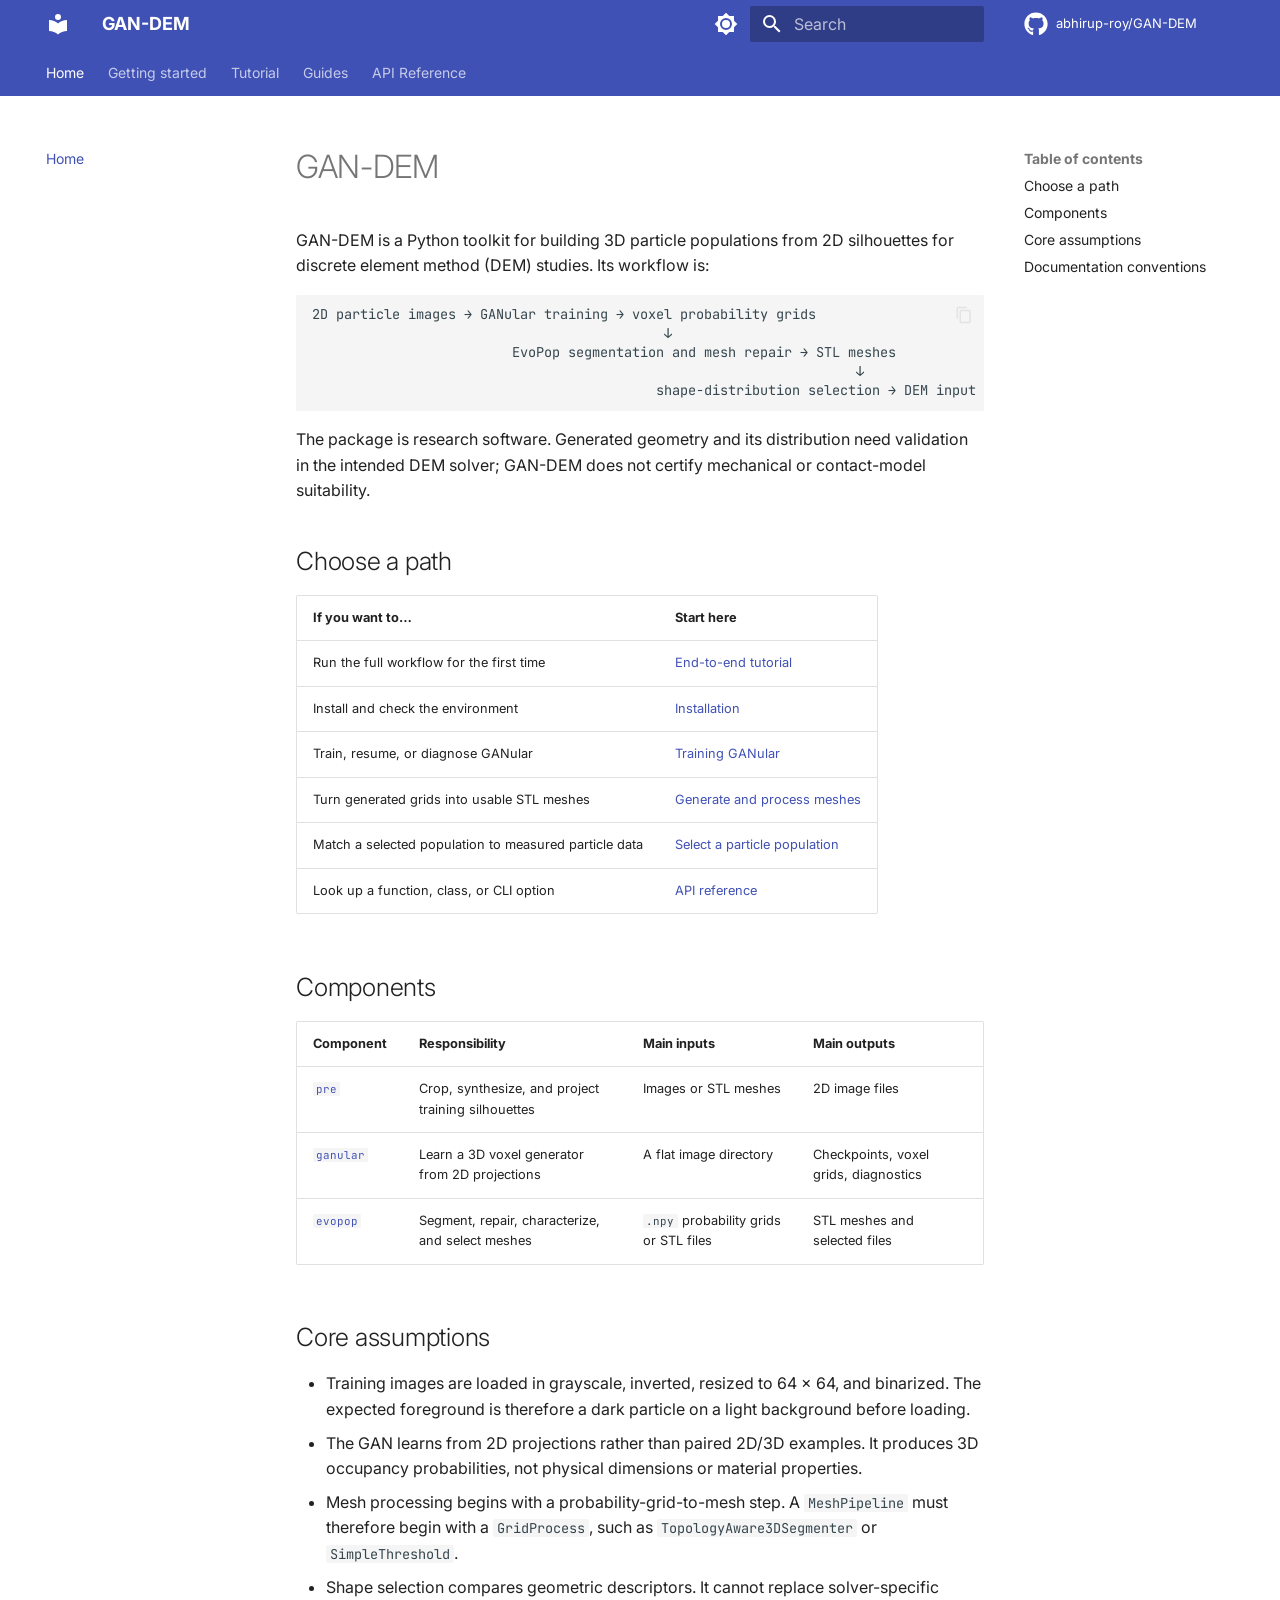
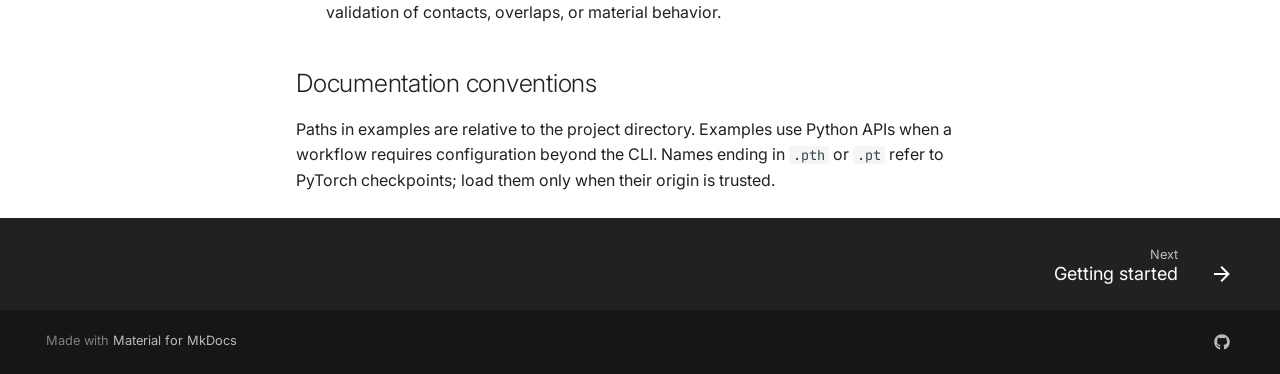
==== index.html @ ccf77193 "Deployed b735acf with MkDocs version: 1.6.1" ====
<!doctype html>
<html lang="en" class="no-js">
  <head>
    
      <meta charset="utf-8">
      <meta name="viewport" content="width=device-width,initial-scale=1">
      
        <meta name="description" content="AI-based workflow for reconstruction of 2D projections to 3D particles for DEM simulation.">
      
      
        <meta name="author" content="Abhirup Roy">
      
      
      
      
        <link rel="next" href="getting-started/">
      
      
        
      
      
      <link rel="icon" href="assets/images/favicon.png">
      <meta name="generator" content="mkdocs-1.6.1, mkdocs-material-9.7.7">
    
    
      
        <title>GAN-DEM</title>
      
    
    
      <link rel="stylesheet" href="assets/stylesheets/main.ec1eaa64.min.css">
      
        
        <link rel="stylesheet" href="assets/stylesheets/palette.ab4e12ef.min.css">
      
      


    
    
      
    
    
      
        
        
        <link rel="preconnect" href="https://fonts.gstatic.com" crossorigin>
        <link rel="stylesheet" href="https://fonts.googleapis.com/css?family=Inter:300,300i,400,400i,700,700i%7CJetBrains+Mono:400,400i,700,700i&display=fallback">
        <style>:root{--md-text-font:"Inter";--md-code-font:"JetBrains Mono"}</style>
      
    
    
      <link rel="stylesheet" href="assets/_mkdocstrings.css">
    
      <link rel="stylesheet" href="stylesheets/extra.css">
    
    <script>__md_scope=new URL(".",location),__md_hash=e=>[...e].reduce(((e,_)=>(e<<5)-e+_.charCodeAt(0)),0),__md_get=(e,_=localStorage,t=__md_scope)=>JSON.parse(_.getItem(t.pathname+"."+e)),__md_set=(e,_,t=localStorage,a=__md_scope)=>{try{t.setItem(a.pathname+"."+e,JSON.stringify(_))}catch(e){}}</script>
    
      

    
    
  </head>
  
  
    
    
      
    
    
    
    
    <body dir="ltr" data-md-color-scheme="default" data-md-color-primary="indigo" data-md-color-accent="amber">
  
    
    <input class="md-toggle" data-md-toggle="drawer" type="checkbox" id="__drawer" autocomplete="off">
    <input class="md-toggle" data-md-toggle="search" type="checkbox" id="__search" autocomplete="off">
    <label class="md-overlay" for="__drawer"></label>
    <div data-md-component="skip">
      
        
        <a href="#gan-dem" class="md-skip">
          Skip to content
        </a>
      
    </div>
    <div data-md-component="announce">
      
    </div>
    
    
      

<header class="md-header" data-md-component="header">
  <nav class="md-header__inner md-grid" aria-label="Header">
    <a href="." title="GAN-DEM" class="md-header__button md-logo" aria-label="GAN-DEM" data-md-component="logo">
      
  
  <svg xmlns="http://www.w3.org/2000/svg" viewBox="0 0 24 24"><path d="M12 8a3 3 0 0 0 3-3 3 3 0 0 0-3-3 3 3 0 0 0-3 3 3 3 0 0 0 3 3m0 3.54C9.64 9.35 6.5 8 3 8v11c3.5 0 6.64 1.35 9 3.54 2.36-2.19 5.5-3.54 9-3.54V8c-3.5 0-6.64 1.35-9 3.54"/></svg>

    </a>
    <label class="md-header__button md-icon" for="__drawer">
      
      <svg xmlns="http://www.w3.org/2000/svg" viewBox="0 0 24 24"><path d="M3 6h18v2H3zm0 5h18v2H3zm0 5h18v2H3z"/></svg>
    </label>
    <div class="md-header__title" data-md-component="header-title">
      <div class="md-header__ellipsis">
        <div class="md-header__topic">
          <span class="md-ellipsis">
            GAN-DEM
          </span>
        </div>
        <div class="md-header__topic" data-md-component="header-topic">
          <span class="md-ellipsis">
            
              Home
            
          </span>
        </div>
      </div>
    </div>
    
      
        <form class="md-header__option" data-md-component="palette">
  
    
    
    
    <input class="md-option" data-md-color-media="(prefers-color-scheme: light)" data-md-color-scheme="default" data-md-color-primary="indigo" data-md-color-accent="amber"  aria-label="Switch to dark mode"  type="radio" name="__palette" id="__palette_0">
    
      <label class="md-header__button md-icon" title="Switch to dark mode" for="__palette_1" hidden>
        <svg xmlns="http://www.w3.org/2000/svg" viewBox="0 0 24 24"><path d="M12 8a4 4 0 0 0-4 4 4 4 0 0 0 4 4 4 4 0 0 0 4-4 4 4 0 0 0-4-4m0 10a6 6 0 0 1-6-6 6 6 0 0 1 6-6 6 6 0 0 1 6 6 6 6 0 0 1-6 6m8-9.31V4h-4.69L12 .69 8.69 4H4v4.69L.69 12 4 15.31V20h4.69L12 23.31 15.31 20H20v-4.69L23.31 12z"/></svg>
      </label>
    
  
    
    
    
    <input class="md-option" data-md-color-media="(prefers-color-scheme: dark)" data-md-color-scheme="slate" data-md-color-primary="indigo" data-md-color-accent="amber"  aria-label="Switch to light mode"  type="radio" name="__palette" id="__palette_1">
    
      <label class="md-header__button md-icon" title="Switch to light mode" for="__palette_0" hidden>
        <svg xmlns="http://www.w3.org/2000/svg" viewBox="0 0 24 24"><path d="M12 18c-.89 0-1.74-.2-2.5-.55C11.56 16.5 13 14.42 13 12s-1.44-4.5-3.5-5.45C10.26 6.2 11.11 6 12 6a6 6 0 0 1 6 6 6 6 0 0 1-6 6m8-9.31V4h-4.69L12 .69 8.69 4H4v4.69L.69 12 4 15.31V20h4.69L12 23.31 15.31 20H20v-4.69L23.31 12z"/></svg>
      </label>
    
  
</form>
      
    
    
      <script>var palette=__md_get("__palette");if(palette&&palette.color){if("(prefers-color-scheme)"===palette.color.media){var media=matchMedia("(prefers-color-scheme: light)"),input=document.querySelector(media.matches?"[data-md-color-media='(prefers-color-scheme: light)']":"[data-md-color-media='(prefers-color-scheme: dark)']");palette.color.media=input.getAttribute("data-md-color-media"),palette.color.scheme=input.getAttribute("data-md-color-scheme"),palette.color.primary=input.getAttribute("data-md-color-primary"),palette.color.accent=input.getAttribute("data-md-color-accent")}for(var[key,value]of Object.entries(palette.color))document.body.setAttribute("data-md-color-"+key,value)}</script>
    
    
    
      
      
        <label class="md-header__button md-icon" for="__search">
          
          <svg xmlns="http://www.w3.org/2000/svg" viewBox="0 0 24 24"><path d="M9.5 3A6.5 6.5 0 0 1 16 9.5c0 1.61-.59 3.09-1.56 4.23l.27.27h.79l5 5-1.5 1.5-5-5v-.79l-.27-.27A6.52 6.52 0 0 1 9.5 16 6.5 6.5 0 0 1 3 9.5 6.5 6.5 0 0 1 9.5 3m0 2C7 5 5 7 5 9.5S7 14 9.5 14 14 12 14 9.5 12 5 9.5 5"/></svg>
        </label>
        <div class="md-search" data-md-component="search" role="dialog">
  <label class="md-search__overlay" for="__search"></label>
  <div class="md-search__inner" role="search">
    <form class="md-search__form" name="search">
      <input type="text" class="md-search__input" name="query" aria-label="Search" placeholder="Search" autocapitalize="off" autocorrect="off" autocomplete="off" spellcheck="false" data-md-component="search-query" required>
      <label class="md-search__icon md-icon" for="__search">
        
        <svg xmlns="http://www.w3.org/2000/svg" viewBox="0 0 24 24"><path d="M9.5 3A6.5 6.5 0 0 1 16 9.5c0 1.61-.59 3.09-1.56 4.23l.27.27h.79l5 5-1.5 1.5-5-5v-.79l-.27-.27A6.52 6.52 0 0 1 9.5 16 6.5 6.5 0 0 1 3 9.5 6.5 6.5 0 0 1 9.5 3m0 2C7 5 5 7 5 9.5S7 14 9.5 14 14 12 14 9.5 12 5 9.5 5"/></svg>
        
        <svg xmlns="http://www.w3.org/2000/svg" viewBox="0 0 24 24"><path d="M20 11v2H8l5.5 5.5-1.42 1.42L4.16 12l7.92-7.92L13.5 5.5 8 11z"/></svg>
      </label>
      <nav class="md-search__options" aria-label="Search">
        
        <button type="reset" class="md-search__icon md-icon" title="Clear" aria-label="Clear" tabindex="-1">
          
          <svg xmlns="http://www.w3.org/2000/svg" viewBox="0 0 24 24"><path d="M19 6.41 17.59 5 12 10.59 6.41 5 5 6.41 10.59 12 5 17.59 6.41 19 12 13.41 17.59 19 19 17.59 13.41 12z"/></svg>
        </button>
      </nav>
      
        <div class="md-search__suggest" data-md-component="search-suggest"></div>
      
    </form>
    <div class="md-search__output">
      <div class="md-search__scrollwrap" tabindex="0" data-md-scrollfix>
        <div class="md-search-result" data-md-component="search-result">
          <div class="md-search-result__meta">
            Initializing search
          </div>
          <ol class="md-search-result__list" role="presentation"></ol>
        </div>
      </div>
    </div>
  </div>
</div>
      
    
    
      <div class="md-header__source">
        <a href="https://github.com/abhirup-roy/GAN-DEM" title="Go to repository" class="md-source" data-md-component="source">
  <div class="md-source__icon md-icon">
    
    <svg xmlns="http://www.w3.org/2000/svg" viewBox="0 0 512 512"><!--! Font Awesome Free 7.1.0 by @fontawesome - https://fontawesome.com License - https://fontawesome.com/license/free (Icons: CC BY 4.0, Fonts: SIL OFL 1.1, Code: MIT License) Copyright 2025 Fonticons, Inc.--><path d="M173.9 397.4c0 2-2.3 3.6-5.2 3.6-3.3.3-5.6-1.3-5.6-3.6 0-2 2.3-3.6 5.2-3.6 3-.3 5.6 1.3 5.6 3.6m-31.1-4.5c-.7 2 1.3 4.3 4.3 4.9 2.6 1 5.6 0 6.2-2s-1.3-4.3-4.3-5.2c-2.6-.7-5.5.3-6.2 2.3m44.2-1.7c-2.9.7-4.9 2.6-4.6 4.9.3 2 2.9 3.3 5.9 2.6 2.9-.7 4.9-2.6 4.6-4.6-.3-1.9-3-3.2-5.9-2.9M252.8 8C114.1 8 8 113.3 8 252c0 110.9 69.8 205.8 169.5 239.2 12.8 2.3 17.3-5.6 17.3-12.1 0-6.2-.3-40.4-.3-61.4 0 0-70 15-84.7-29.8 0 0-11.4-29.1-27.8-36.6 0 0-22.9-15.7 1.6-15.4 0 0 24.9 2 38.6 25.8 21.9 38.6 58.6 27.5 72.9 20.9 2.3-16 8.8-27.1 16-33.7-55.9-6.2-112.3-14.3-112.3-110.5 0-27.5 7.6-41.3 23.6-58.9-2.6-6.5-11.1-33.3 2.6-67.9 20.9-6.5 69 27 69 27 20-5.6 41.5-8.5 62.8-8.5s42.8 2.9 62.8 8.5c0 0 48.1-33.6 69-27 13.7 34.7 5.2 61.4 2.6 67.9 16 17.7 25.8 31.5 25.8 58.9 0 96.5-58.9 104.2-114.8 110.5 9.2 7.9 17 22.9 17 46.4 0 33.7-.3 75.4-.3 83.6 0 6.5 4.6 14.4 17.3 12.1C436.2 457.8 504 362.9 504 252 504 113.3 391.5 8 252.8 8M105.2 352.9c-1.3 1-1 3.3.7 5.2 1.6 1.6 3.9 2.3 5.2 1 1.3-1 1-3.3-.7-5.2-1.6-1.6-3.9-2.3-5.2-1m-10.8-8.1c-.7 1.3.3 2.9 2.3 3.9 1.6 1 3.6.7 4.3-.7.7-1.3-.3-2.9-2.3-3.9-2-.6-3.6-.3-4.3.7m32.4 35.6c-1.6 1.3-1 4.3 1.3 6.2 2.3 2.3 5.2 2.6 6.5 1 1.3-1.3.7-4.3-1.3-6.2-2.2-2.3-5.2-2.6-6.5-1m-11.4-14.7c-1.6 1-1.6 3.6 0 5.9s4.3 3.3 5.6 2.3c1.6-1.3 1.6-3.9 0-6.2-1.4-2.3-4-3.3-5.6-2"/></svg>
  </div>
  <div class="md-source__repository">
    abhirup-roy/GAN-DEM
  </div>
</a>
      </div>
    
  </nav>
  
</header>
    
    <div class="md-container" data-md-component="container">
      
      
        
          
            
<nav class="md-tabs" aria-label="Tabs" data-md-component="tabs">
  <div class="md-grid">
    <ul class="md-tabs__list">
      
        
  
  
  
    
  
  
    <li class="md-tabs__item md-tabs__item--active">
      <a href="." class="md-tabs__link">
        
  
  
    
  
  Home

      </a>
    </li>
  

      
        
  
  
  
  
    <li class="md-tabs__item">
      <a href="getting-started/" class="md-tabs__link">
        
  
  
    
  
  Getting started

      </a>
    </li>
  

      
        
  
  
  
  
    
    
      <li class="md-tabs__item">
        <a href="tutorials/end-to-end/" class="md-tabs__link">
          
  
  
  Tutorial

        </a>
      </li>
    
  

      
        
  
  
  
  
    
    
      <li class="md-tabs__item">
        <a href="guides/training/" class="md-tabs__link">
          
  
  
  Guides

        </a>
      </li>
    
  

      
        
  
  
  
  
    
    
      <li class="md-tabs__item">
        <a href="reference/cli/" class="md-tabs__link">
          
  
  
  API Reference

        </a>
      </li>
    
  

      
    </ul>
  </div>
</nav>
          
        
      
      <main class="md-main" data-md-component="main">
        <div class="md-main__inner md-grid">
          
            
              
              <div class="md-sidebar md-sidebar--primary" data-md-component="sidebar" data-md-type="navigation" >
                <div class="md-sidebar__scrollwrap">
                  <div class="md-sidebar__inner">
                    


  


<nav class="md-nav md-nav--primary md-nav--lifted" aria-label="Navigation" data-md-level="0">
  <label class="md-nav__title" for="__drawer">
    <a href="." title="GAN-DEM" class="md-nav__button md-logo" aria-label="GAN-DEM" data-md-component="logo">
      
  
  <svg xmlns="http://www.w3.org/2000/svg" viewBox="0 0 24 24"><path d="M12 8a3 3 0 0 0 3-3 3 3 0 0 0-3-3 3 3 0 0 0-3 3 3 3 0 0 0 3 3m0 3.54C9.64 9.35 6.5 8 3 8v11c3.5 0 6.64 1.35 9 3.54 2.36-2.19 5.5-3.54 9-3.54V8c-3.5 0-6.64 1.35-9 3.54"/></svg>

    </a>
    GAN-DEM
  </label>
  
    <div class="md-nav__source">
      <a href="https://github.com/abhirup-roy/GAN-DEM" title="Go to repository" class="md-source" data-md-component="source">
  <div class="md-source__icon md-icon">
    
    <svg xmlns="http://www.w3.org/2000/svg" viewBox="0 0 512 512"><!--! Font Awesome Free 7.1.0 by @fontawesome - https://fontawesome.com License - https://fontawesome.com/license/free (Icons: CC BY 4.0, Fonts: SIL OFL 1.1, Code: MIT License) Copyright 2025 Fonticons, Inc.--><path d="M173.9 397.4c0 2-2.3 3.6-5.2 3.6-3.3.3-5.6-1.3-5.6-3.6 0-2 2.3-3.6 5.2-3.6 3-.3 5.6 1.3 5.6 3.6m-31.1-4.5c-.7 2 1.3 4.3 4.3 4.9 2.6 1 5.6 0 6.2-2s-1.3-4.3-4.3-5.2c-2.6-.7-5.5.3-6.2 2.3m44.2-1.7c-2.9.7-4.9 2.6-4.6 4.9.3 2 2.9 3.3 5.9 2.6 2.9-.7 4.9-2.6 4.6-4.6-.3-1.9-3-3.2-5.9-2.9M252.8 8C114.1 8 8 113.3 8 252c0 110.9 69.8 205.8 169.5 239.2 12.8 2.3 17.3-5.6 17.3-12.1 0-6.2-.3-40.4-.3-61.4 0 0-70 15-84.7-29.8 0 0-11.4-29.1-27.8-36.6 0 0-22.9-15.7 1.6-15.4 0 0 24.9 2 38.6 25.8 21.9 38.6 58.6 27.5 72.9 20.9 2.3-16 8.8-27.1 16-33.7-55.9-6.2-112.3-14.3-112.3-110.5 0-27.5 7.6-41.3 23.6-58.9-2.6-6.5-11.1-33.3 2.6-67.9 20.9-6.5 69 27 69 27 20-5.6 41.5-8.5 62.8-8.5s42.8 2.9 62.8 8.5c0 0 48.1-33.6 69-27 13.7 34.7 5.2 61.4 2.6 67.9 16 17.7 25.8 31.5 25.8 58.9 0 96.5-58.9 104.2-114.8 110.5 9.2 7.9 17 22.9 17 46.4 0 33.7-.3 75.4-.3 83.6 0 6.5 4.6 14.4 17.3 12.1C436.2 457.8 504 362.9 504 252 504 113.3 391.5 8 252.8 8M105.2 352.9c-1.3 1-1 3.3.7 5.2 1.6 1.6 3.9 2.3 5.2 1 1.3-1 1-3.3-.7-5.2-1.6-1.6-3.9-2.3-5.2-1m-10.8-8.1c-.7 1.3.3 2.9 2.3 3.9 1.6 1 3.6.7 4.3-.7.7-1.3-.3-2.9-2.3-3.9-2-.6-3.6-.3-4.3.7m32.4 35.6c-1.6 1.3-1 4.3 1.3 6.2 2.3 2.3 5.2 2.6 6.5 1 1.3-1.3.7-4.3-1.3-6.2-2.2-2.3-5.2-2.6-6.5-1m-11.4-14.7c-1.6 1-1.6 3.6 0 5.9s4.3 3.3 5.6 2.3c1.6-1.3 1.6-3.9 0-6.2-1.4-2.3-4-3.3-5.6-2"/></svg>
  </div>
  <div class="md-source__repository">
    abhirup-roy/GAN-DEM
  </div>
</a>
    </div>
  
  <ul class="md-nav__list" data-md-scrollfix>
    
      
      
  
  
    
  
  
  
    <li class="md-nav__item md-nav__item--active">
      
      <input class="md-nav__toggle md-toggle" type="checkbox" id="__toc">
      
      
        
      
      
        <label class="md-nav__link md-nav__link--active" for="__toc">
          
  
  
  <span class="md-ellipsis">
    
  
    Home
  

    
  </span>
  
  

          <span class="md-nav__icon md-icon"></span>
        </label>
      
      <a href="." class="md-nav__link md-nav__link--active">
        
  
  
  <span class="md-ellipsis">
    
  
    Home
  

    
  </span>
  
  

      </a>
      
        

<nav class="md-nav md-nav--secondary" aria-label="Table of contents">
  
  
  
    
  
  
    <label class="md-nav__title" for="__toc">
      <span class="md-nav__icon md-icon"></span>
      Table of contents
    </label>
    <ul class="md-nav__list" data-md-component="toc" data-md-scrollfix>
      
        <li class="md-nav__item">
  <a href="#choose-a-path" class="md-nav__link">
    <span class="md-ellipsis">
      
        Choose a path
      
    </span>
  </a>
  
</li>
      
        <li class="md-nav__item">
  <a href="#components" class="md-nav__link">
    <span class="md-ellipsis">
      
        Components
      
    </span>
  </a>
  
</li>
      
        <li class="md-nav__item">
  <a href="#core-assumptions" class="md-nav__link">
    <span class="md-ellipsis">
      
        Core assumptions
      
    </span>
  </a>
  
</li>
      
        <li class="md-nav__item">
  <a href="#documentation-conventions" class="md-nav__link">
    <span class="md-ellipsis">
      
        Documentation conventions
      
    </span>
  </a>
  
</li>
      
    </ul>
  
</nav>
      
    </li>
  

    
      
      
  
  
  
  
    <li class="md-nav__item">
      <a href="getting-started/" class="md-nav__link">
        
  
  
  <span class="md-ellipsis">
    
  
    Getting started
  

    
  </span>
  
  

      </a>
    </li>
  

    
      
      
  
  
  
  
    
    
    
    
      
      
        
      
    
    
    <li class="md-nav__item md-nav__item--nested">
      
        
        
          
        
        <input class="md-nav__toggle md-toggle md-toggle--indeterminate" type="checkbox" id="__nav_3" >
        
          
          <label class="md-nav__link" for="__nav_3" id="__nav_3_label" tabindex="0">
            
  
  
  <span class="md-ellipsis">
    
  
    Tutorial
  

    
  </span>
  
  

            <span class="md-nav__icon md-icon"></span>
          </label>
        
        <nav class="md-nav" data-md-level="1" aria-labelledby="__nav_3_label" aria-expanded="false">
          <label class="md-nav__title" for="__nav_3">
            <span class="md-nav__icon md-icon"></span>
            
  
    Tutorial
  

          </label>
          <ul class="md-nav__list" data-md-scrollfix>
            
              
                
  
  
  
  
    <li class="md-nav__item">
      <a href="tutorials/end-to-end/" class="md-nav__link">
        
  
  
  <span class="md-ellipsis">
    
  
    End-to-end workflow
  

    
  </span>
  
  

      </a>
    </li>
  

              
            
          </ul>
        </nav>
      
    </li>
  

    
      
      
  
  
  
  
    
    
    
    
      
      
        
      
    
    
    <li class="md-nav__item md-nav__item--nested">
      
        
        
          
        
        <input class="md-nav__toggle md-toggle md-toggle--indeterminate" type="checkbox" id="__nav_4" >
        
          
          <label class="md-nav__link" for="__nav_4" id="__nav_4_label" tabindex="0">
            
  
  
  <span class="md-ellipsis">
    
  
    Guides
  

    
  </span>
  
  

            <span class="md-nav__icon md-icon"></span>
          </label>
        
        <nav class="md-nav" data-md-level="1" aria-labelledby="__nav_4_label" aria-expanded="false">
          <label class="md-nav__title" for="__nav_4">
            <span class="md-nav__icon md-icon"></span>
            
  
    Guides
  

          </label>
          <ul class="md-nav__list" data-md-scrollfix>
            
              
                
  
  
  
  
    <li class="md-nav__item">
      <a href="guides/training/" class="md-nav__link">
        
  
  
  <span class="md-ellipsis">
    
  
    Train GANular
  

    
  </span>
  
  

      </a>
    </li>
  

              
            
              
                
  
  
  
  
    <li class="md-nav__item">
      <a href="guides/generate-and-process/" class="md-nav__link">
        
  
  
  <span class="md-ellipsis">
    
  
    Generate and process meshes
  

    
  </span>
  
  

      </a>
    </li>
  

              
            
              
                
  
  
  
  
    <li class="md-nav__item">
      <a href="guides/select-population/" class="md-nav__link">
        
  
  
  <span class="md-ellipsis">
    
  
    Select a particle population
  

    
  </span>
  
  

      </a>
    </li>
  

              
            
          </ul>
        </nav>
      
    </li>
  

    
      
      
  
  
  
  
    
    
    
    
      
      
        
      
    
    
    <li class="md-nav__item md-nav__item--nested">
      
        
        
          
        
        <input class="md-nav__toggle md-toggle md-toggle--indeterminate" type="checkbox" id="__nav_5" >
        
          
          <label class="md-nav__link" for="__nav_5" id="__nav_5_label" tabindex="0">
            
  
  
  <span class="md-ellipsis">
    
  
    API Reference
  

    
  </span>
  
  

            <span class="md-nav__icon md-icon"></span>
          </label>
        
        <nav class="md-nav" data-md-level="1" aria-labelledby="__nav_5_label" aria-expanded="false">
          <label class="md-nav__title" for="__nav_5">
            <span class="md-nav__icon md-icon"></span>
            
  
    API Reference
  

          </label>
          <ul class="md-nav__list" data-md-scrollfix>
            
              
                
  
  
  
  
    <li class="md-nav__item">
      <a href="reference/cli/" class="md-nav__link">
        
  
  
  <span class="md-ellipsis">
    
  
    Command line
  

    
  </span>
  
  

      </a>
    </li>
  

              
            
              
                
  
  
  
  
    <li class="md-nav__item">
      <a href="reference/pre/" class="md-nav__link">
        
  
  
  <span class="md-ellipsis">
    
  
    Pre-processing
  

    
  </span>
  
  

      </a>
    </li>
  

              
            
              
                
  
  
  
  
    <li class="md-nav__item">
      <a href="reference/ganular/" class="md-nav__link">
        
  
  
  <span class="md-ellipsis">
    
  
    GANular
  

    
  </span>
  
  

      </a>
    </li>
  

              
            
              
                
  
  
  
  
    <li class="md-nav__item">
      <a href="reference/evopop/" class="md-nav__link">
        
  
  
  <span class="md-ellipsis">
    
  
    EvoPop
  

    
  </span>
  
  

      </a>
    </li>
  

              
            
              
                
  
  
  
  
    <li class="md-nav__item">
      <a href="reference/utilities/" class="md-nav__link">
        
  
  
  <span class="md-ellipsis">
    
  
    Supporting utilities
  

    
  </span>
  
  

      </a>
    </li>
  

              
            
          </ul>
        </nav>
      
    </li>
  

    
  </ul>
</nav>
                  </div>
                </div>
              </div>
            
            
              
              <div class="md-sidebar md-sidebar--secondary" data-md-component="sidebar" data-md-type="toc" >
                <div class="md-sidebar__scrollwrap">
                  <div class="md-sidebar__inner">
                    

<nav class="md-nav md-nav--secondary" aria-label="Table of contents">
  
  
  
    
  
  
    <label class="md-nav__title" for="__toc">
      <span class="md-nav__icon md-icon"></span>
      Table of contents
    </label>
    <ul class="md-nav__list" data-md-component="toc" data-md-scrollfix>
      
        <li class="md-nav__item">
  <a href="#choose-a-path" class="md-nav__link">
    <span class="md-ellipsis">
      
        Choose a path
      
    </span>
  </a>
  
</li>
      
        <li class="md-nav__item">
  <a href="#components" class="md-nav__link">
    <span class="md-ellipsis">
      
        Components
      
    </span>
  </a>
  
</li>
      
        <li class="md-nav__item">
  <a href="#core-assumptions" class="md-nav__link">
    <span class="md-ellipsis">
      
        Core assumptions
      
    </span>
  </a>
  
</li>
      
        <li class="md-nav__item">
  <a href="#documentation-conventions" class="md-nav__link">
    <span class="md-ellipsis">
      
        Documentation conventions
      
    </span>
  </a>
  
</li>
      
    </ul>
  
</nav>
                  </div>
                </div>
              </div>
            
          
          
            <div class="md-content" data-md-component="content">
              
              <article class="md-content__inner md-typeset">
                
                  


  
  


<h1 id="gan-dem">GAN-DEM<a class="headerlink" href="#gan-dem" title="Permanent link">&para;</a></h1>
<p>GAN-DEM is a Python toolkit for building 3D particle populations from 2D
silhouettes for discrete element method (DEM) studies. Its workflow is:</p>
<div class="language-text highlight"><pre><span></span><code><span id="__span-0-1"><a id="__codelineno-0-1" name="__codelineno-0-1" href="#__codelineno-0-1"></a>2D particle images → GANular training → voxel probability grids
</span><span id="__span-0-2"><a id="__codelineno-0-2" name="__codelineno-0-2" href="#__codelineno-0-2"></a>                                            ↓
</span><span id="__span-0-3"><a id="__codelineno-0-3" name="__codelineno-0-3" href="#__codelineno-0-3"></a>                         EvoPop segmentation and mesh repair → STL meshes
</span><span id="__span-0-4"><a id="__codelineno-0-4" name="__codelineno-0-4" href="#__codelineno-0-4"></a>                                                                    ↓
</span><span id="__span-0-5"><a id="__codelineno-0-5" name="__codelineno-0-5" href="#__codelineno-0-5"></a>                                           shape-distribution selection → DEM input set
</span></code></pre></div>
<p>The package is research software. Generated geometry and its distribution need
validation in the intended DEM solver; GAN-DEM does not certify mechanical or
contact-model suitability.</p>
<h2 id="choose-a-path">Choose a path<a class="headerlink" href="#choose-a-path" title="Permanent link">&para;</a></h2>
<table>
<thead>
<tr>
<th>If you want to…</th>
<th>Start here</th>
</tr>
</thead>
<tbody>
<tr>
<td>Run the full workflow for the first time</td>
<td><a href="tutorials/end-to-end/">End-to-end tutorial</a></td>
</tr>
<tr>
<td>Install and check the environment</td>
<td><a href="getting-started/">Installation</a></td>
</tr>
<tr>
<td>Train, resume, or diagnose GANular</td>
<td><a href="guides/training/">Training GANular</a></td>
</tr>
<tr>
<td>Turn generated grids into usable STL meshes</td>
<td><a href="guides/generate-and-process/">Generate and process meshes</a></td>
</tr>
<tr>
<td>Match a selected population to measured particle data</td>
<td><a href="guides/select-population/">Select a particle population</a></td>
</tr>
<tr>
<td>Look up a function, class, or CLI option</td>
<td><a href="reference/cli/">API reference</a></td>
</tr>
</tbody>
</table>
<h2 id="components">Components<a class="headerlink" href="#components" title="Permanent link">&para;</a></h2>
<table>
<thead>
<tr>
<th>Component</th>
<th>Responsibility</th>
<th>Main inputs</th>
<th>Main outputs</th>
</tr>
</thead>
<tbody>
<tr>
<td><a href="reference/pre/"><code>pre</code></a></td>
<td>Crop, synthesize, and project training silhouettes</td>
<td>Images or STL meshes</td>
<td>2D image files</td>
</tr>
<tr>
<td><a href="reference/ganular/"><code>ganular</code></a></td>
<td>Learn a 3D voxel generator from 2D projections</td>
<td>A flat image directory</td>
<td>Checkpoints, voxel grids, diagnostics</td>
</tr>
<tr>
<td><a href="reference/evopop/"><code>evopop</code></a></td>
<td>Segment, repair, characterize, and select meshes</td>
<td><code>.npy</code> probability grids or STL files</td>
<td>STL meshes and selected files</td>
</tr>
</tbody>
</table>
<h2 id="core-assumptions">Core assumptions<a class="headerlink" href="#core-assumptions" title="Permanent link">&para;</a></h2>
<ul>
<li>Training images are loaded in grayscale, inverted, resized to 64 × 64, and
  binarized. The expected foreground is therefore a dark particle on a light
  background before loading.</li>
<li>The GAN learns from 2D projections rather than paired 2D/3D examples. It
  produces 3D occupancy probabilities, not physical dimensions or material
  properties.</li>
<li>Mesh processing begins with a probability-grid-to-mesh step. A
  <code>MeshPipeline</code> must therefore begin with a <code>GridProcess</code>, such as
  <code>TopologyAware3DSegmenter</code> or <code>SimpleThreshold</code>.</li>
<li>Shape selection compares geometric descriptors. It cannot replace
  solver-specific validation of contacts, overlaps, or material behavior.</li>
</ul>
<h2 id="documentation-conventions">Documentation conventions<a class="headerlink" href="#documentation-conventions" title="Permanent link">&para;</a></h2>
<p>Paths in examples are relative to the project directory. Examples use Python
APIs when a workflow requires configuration beyond the CLI. Names ending in
<code>.pth</code> or <code>.pt</code> refer to PyTorch checkpoints; load them only when their origin
is trusted.</p>












                
              </article>
            </div>
          
          
<script>var target=document.getElementById(location.hash.slice(1));target&&target.name&&(target.checked=target.name.startsWith("__tabbed_"))</script>
        </div>
        
          <button type="button" class="md-top md-icon" data-md-component="top" hidden>
  
  <svg xmlns="http://www.w3.org/2000/svg" viewBox="0 0 24 24"><path d="M13 20h-2V8l-5.5 5.5-1.42-1.42L12 4.16l7.92 7.92-1.42 1.42L13 8z"/></svg>
  Back to top
</button>
        
      </main>
      
        <footer class="md-footer">
  
    
      
      <nav class="md-footer__inner md-grid" aria-label="Footer" >
        
        
          
          <a href="getting-started/" class="md-footer__link md-footer__link--next" aria-label="Next: Getting started">
            <div class="md-footer__title">
              <span class="md-footer__direction">
                Next
              </span>
              <div class="md-ellipsis">
                Getting started
              </div>
            </div>
            <div class="md-footer__button md-icon">
              
              <svg xmlns="http://www.w3.org/2000/svg" viewBox="0 0 24 24"><path d="M4 11v2h12l-5.5 5.5 1.42 1.42L19.84 12l-7.92-7.92L10.5 5.5 16 11z"/></svg>
            </div>
          </a>
        
      </nav>
    
  
  <div class="md-footer-meta md-typeset">
    <div class="md-footer-meta__inner md-grid">
      <div class="md-copyright">
  
  
    Made with
    <a href="https://squidfunk.github.io/mkdocs-material/" target="_blank" rel="noopener">
      Material for MkDocs
    </a>
  
</div>
      
        
<div class="md-social">
  
    
    
    
    
      
      
    
    <a href="https://github.com/abhirup-roy/GAN-DEM" target="_blank" rel="noopener" title="github.com" class="md-social__link">
      <svg xmlns="http://www.w3.org/2000/svg" viewBox="0 0 512 512"><!--! Font Awesome Free 7.1.0 by @fontawesome - https://fontawesome.com License - https://fontawesome.com/license/free (Icons: CC BY 4.0, Fonts: SIL OFL 1.1, Code: MIT License) Copyright 2025 Fonticons, Inc.--><path d="M173.9 397.4c0 2-2.3 3.6-5.2 3.6-3.3.3-5.6-1.3-5.6-3.6 0-2 2.3-3.6 5.2-3.6 3-.3 5.6 1.3 5.6 3.6m-31.1-4.5c-.7 2 1.3 4.3 4.3 4.9 2.6 1 5.6 0 6.2-2s-1.3-4.3-4.3-5.2c-2.6-.7-5.5.3-6.2 2.3m44.2-1.7c-2.9.7-4.9 2.6-4.6 4.9.3 2 2.9 3.3 5.9 2.6 2.9-.7 4.9-2.6 4.6-4.6-.3-1.9-3-3.2-5.9-2.9M252.8 8C114.1 8 8 113.3 8 252c0 110.9 69.8 205.8 169.5 239.2 12.8 2.3 17.3-5.6 17.3-12.1 0-6.2-.3-40.4-.3-61.4 0 0-70 15-84.7-29.8 0 0-11.4-29.1-27.8-36.6 0 0-22.9-15.7 1.6-15.4 0 0 24.9 2 38.6 25.8 21.9 38.6 58.6 27.5 72.9 20.9 2.3-16 8.8-27.1 16-33.7-55.9-6.2-112.3-14.3-112.3-110.5 0-27.5 7.6-41.3 23.6-58.9-2.6-6.5-11.1-33.3 2.6-67.9 20.9-6.5 69 27 69 27 20-5.6 41.5-8.5 62.8-8.5s42.8 2.9 62.8 8.5c0 0 48.1-33.6 69-27 13.7 34.7 5.2 61.4 2.6 67.9 16 17.7 25.8 31.5 25.8 58.9 0 96.5-58.9 104.2-114.8 110.5 9.2 7.9 17 22.9 17 46.4 0 33.7-.3 75.4-.3 83.6 0 6.5 4.6 14.4 17.3 12.1C436.2 457.8 504 362.9 504 252 504 113.3 391.5 8 252.8 8M105.2 352.9c-1.3 1-1 3.3.7 5.2 1.6 1.6 3.9 2.3 5.2 1 1.3-1 1-3.3-.7-5.2-1.6-1.6-3.9-2.3-5.2-1m-10.8-8.1c-.7 1.3.3 2.9 2.3 3.9 1.6 1 3.6.7 4.3-.7.7-1.3-.3-2.9-2.3-3.9-2-.6-3.6-.3-4.3.7m32.4 35.6c-1.6 1.3-1 4.3 1.3 6.2 2.3 2.3 5.2 2.6 6.5 1 1.3-1.3.7-4.3-1.3-6.2-2.2-2.3-5.2-2.6-6.5-1m-11.4-14.7c-1.6 1-1.6 3.6 0 5.9s4.3 3.3 5.6 2.3c1.6-1.3 1.6-3.9 0-6.2-1.4-2.3-4-3.3-5.6-2"/></svg>
    </a>
  
</div>
      
    </div>
  </div>
</footer>
      
    </div>
    <div class="md-dialog" data-md-component="dialog">
      <div class="md-dialog__inner md-typeset"></div>
    </div>
    
    
    
      
      
      <script id="__config" type="application/json">{"annotate": null, "base": ".", "features": ["navigation.tabs", "navigation.sections", "navigation.expand", "navigation.top", "navigation.footer", "search.suggest", "search.highlight", "content.code.copy", "content.code.annotate", "toc.follow"], "search": "assets/javascripts/workers/search.2c215733.min.js", "tags": null, "translations": {"clipboard.copied": "Copied to clipboard", "clipboard.copy": "Copy to clipboard", "search.result.more.one": "1 more on this page", "search.result.more.other": "# more on this page", "search.result.none": "No matching documents", "search.result.one": "1 matching document", "search.result.other": "# matching documents", "search.result.placeholder": "Type to start searching", "search.result.term.missing": "Missing", "select.version": "Select version"}, "version": null}</script>
    
    
      <script src="assets/javascripts/bundle.d7400e89.min.js"></script>
      
    
  </body>
</html>
---- assets/stylesheets/main.ec1eaa64.min.css ----
@charset "UTF-8";html{-webkit-text-size-adjust:none;-moz-text-size-adjust:none;text-size-adjust:none;box-sizing:border-box}*,:after,:before{box-sizing:inherit}@media (prefers-reduced-motion){*,:after,:before{transition:none!important}}body{margin:0}a,button,input,label{-webkit-tap-highlight-color:transparent}a{color:inherit;text-decoration:none}hr{border:0;box-sizing:initial;display:block;height:.05rem;overflow:visible;padding:0}small{font-size:80%}sub,sup{line-height:1em}img{border-style:none}table{border-collapse:initial;border-spacing:0}td,th{font-weight:400;vertical-align:top}button{background:#0000;border:0;font-family:inherit;font-size:inherit;margin:0;padding:0}input{border:0;outline:none}:root{--md-primary-fg-color:#4051b5;--md-primary-fg-color--light:#5d6cc0;--md-primary-fg-color--dark:#303fa1;--md-primary-bg-color:#fff;--md-primary-bg-color--light:#ffffffb3;--md-accent-fg-color:#526cfe;--md-accent-fg-color--transparent:#526cfe1a;--md-accent-bg-color:#fff;--md-accent-bg-color--light:#ffffffb3}[data-md-color-scheme=default]{color-scheme:light}[data-md-color-scheme=default] img[src$="#gh-dark-mode-only"],[data-md-color-scheme=default] img[src$="#only-dark"]{display:none}:root,[data-md-color-scheme=default]{--md-hue:225deg;--md-default-fg-color:#000000de;--md-default-fg-color--light:#0000008a;--md-default-fg-color--lighter:#00000052;--md-default-fg-color--lightest:#00000012;--md-default-bg-color:#fff;--md-default-bg-color--light:#ffffffb3;--md-default-bg-color--lighter:#ffffff4d;--md-default-bg-color--lightest:#ffffff1f;--md-code-fg-color:#36464e;--md-code-bg-color:#f5f5f5;--md-code-bg-color--light:#f5f5f5b3;--md-code-bg-color--lighter:#f5f5f54d;--md-code-hl-color:#4287ff;--md-code-hl-color--light:#4287ff1a;--md-code-hl-number-color:#d52a2a;--md-code-hl-special-color:#db1457;--md-code-hl-function-color:#a846b9;--md-code-hl-constant-color:#6e59d9;--md-code-hl-keyword-color:#3f6ec6;--md-code-hl-string-color:#1c7d4d;--md-code-hl-name-color:var(--md-code-fg-color);--md-code-hl-operator-color:var(--md-default-fg-color--light);--md-code-hl-punctuation-color:var(--md-default-fg-color--light);--md-code-hl-comment-color:var(--md-default-fg-color--light);--md-code-hl-generic-color:var(--md-default-fg-color--light);--md-code-hl-variable-color:var(--md-default-fg-color--light);--md-typeset-color:var(--md-default-fg-color);--md-typeset-a-color:var(--md-primary-fg-color);--md-typeset-del-color:#f5503d26;--md-typeset-ins-color:#0bd57026;--md-typeset-kbd-color:#fafafa;--md-typeset-kbd-accent-color:#fff;--md-typeset-kbd-border-color:#b8b8b8;--md-typeset-mark-color:#ffff0080;--md-typeset-table-color:#0000001f;--md-typeset-table-color--light:rgba(0,0,0,.035);--md-admonition-fg-color:var(--md-default-fg-color);--md-admonition-bg-color:var(--md-default-bg-color);--md-warning-fg-color:#000000de;--md-warning-bg-color:#ff9;--md-footer-fg-color:#fff;--md-footer-fg-color--light:#ffffffb3;--md-footer-fg-color--lighter:#ffffff73;--md-footer-bg-color:#000000de;--md-footer-bg-color--dark:#00000052;--md-shadow-z1:0 0.2rem 0.5rem #0000000d,0 0 0.05rem #0000001a;--md-shadow-z2:0 0.2rem 0.5rem #0000001a,0 0 0.05rem #00000040;--md-shadow-z3:0 0.2rem 0.5rem #0003,0 0 0.05rem #00000059}.md-icon svg{fill:currentcolor;display:block;height:1.2rem;width:1.2rem}body{-webkit-font-smoothing:antialiased;-moz-osx-font-smoothing:grayscale;--md-text-font-family:var(--md-text-font,_),-apple-system,BlinkMacSystemFont,Helvetica,Arial,sans-serif;--md-code-font-family:var(--md-code-font,_),SFMono-Regular,Consolas,Menlo,monospace}aside,body,input{font-feature-settings:"kern","liga";color:var(--md-typeset-color);font-family:var(--md-text-font-family)}code,kbd,pre{font-feature-settings:"kern";font-family:var(--md-code-font-family)}:root{--md-typeset-table-sort-icon:url('data:image/svg+xml;charset=utf-8,<svg xmlns="http://www.w3.org/2000/svg" viewBox="0 0 24 24"><path d="m18 21-4-4h3V7h-3l4-4 4 4h-3v10h3M2 19v-2h10v2M2 13v-2h7v2M2 7V5h4v2z"/></svg>');--md-typeset-table-sort-icon--asc:url('data:image/svg+xml;charset=utf-8,<svg xmlns="http://www.w3.org/2000/svg" viewBox="0 0 24 24"><path d="M19 17h3l-4 4-4-4h3V3h2M2 17h10v2H2M6 5v2H2V5m0 6h7v2H2z"/></svg>');--md-typeset-table-sort-icon--desc:url('data:image/svg+xml;charset=utf-8,<svg xmlns="http://www.w3.org/2000/svg" viewBox="0 0 24 24"><path d="M19 7h3l-4-4-4 4h3v14h2M2 17h10v2H2M6 5v2H2V5m0 6h7v2H2z"/></svg>')}.md-typeset{-webkit-print-color-adjust:exact;color-adjust:exact;font-size:.8rem;line-height:1.6;overflow-wrap:break-word}@media print{.md-typeset{font-size:.68rem}}.md-typeset blockquote,.md-typeset dl,.md-typeset figure,.md-typeset ol,.md-typeset pre,.md-typeset ul{margin-bottom:1em;margin-top:1em}.md-typeset h1{color:var(--md-default-fg-color--light);font-size:2em;line-height:1.3;margin:0 0 1.25em}.md-typeset h1,.md-typeset h2{font-weight:300;letter-spacing:-.01em}.md-typeset h2{font-size:1.5625em;line-height:1.4;margin:1.6em 0 .64em}.md-typeset h3{font-size:1.25em;font-weight:400;letter-spacing:-.01em;line-height:1.5;margin:1.6em 0 .8em}.md-typeset h2+h3{margin-top:.8em}.md-typeset h4{font-weight:700;letter-spacing:-.01em;margin:1em 0}.md-typeset h5,.md-typeset h6{color:var(--md-default-fg-color--light);font-size:.8em;font-weight:700;letter-spacing:-.01em;margin:1.25em 0}.md-typeset h5{text-transform:uppercase}.md-typeset h5 code{text-transform:none}.md-typeset hr{border-bottom:.05rem solid var(--md-default-fg-color--lightest);display:flow-root;margin:1.5em 0}.md-typeset a{color:var(--md-typeset-a-color);word-break:break-word}.md-typeset a,.md-typeset a:before{transition:color 125ms}.md-typeset a:focus,.md-typeset a:hover{color:var(--md-accent-fg-color)}.md-typeset a:focus code,.md-typeset a:hover code{background-color:var(--md-accent-fg-color--transparent);color:var(--md-accent-fg-color)}.md-typeset a code{color:var(--md-typeset-a-color)}.md-typeset a.focus-visible{outline-color:var(--md-accent-fg-color);outline-offset:.2rem}.md-typeset code,.md-typeset kbd,.md-typeset pre{color:var(--md-code-fg-color);direction:ltr;font-variant-ligatures:none;transition:background-color 125ms}@media print{.md-typeset code,.md-typeset kbd,.md-typeset pre{white-space:pre-wrap}}.md-typeset code{background-color:var(--md-code-bg-color);border-radius:.1rem;-webkit-box-decoration-break:clone;box-decoration-break:clone;font-size:.85em;padding:0 .2941176471em;transition:color 125ms,background-color 125ms;word-break:break-word}.md-typeset code:not(.focus-visible){-webkit-tap-highlight-color:transparent;outline:none}.md-typeset pre{display:flow-root;line-height:1.4;position:relative}.md-typeset pre>code{-webkit-box-decoration-break:slice;box-decoration-break:slice;box-shadow:none;display:block;margin:0;outline-color:var(--md-accent-fg-color);overflow:auto;padding:.7720588235em 1.1764705882em;scrollbar-color:var(--md-default-fg-color--lighter) #0000;scrollbar-width:thin;touch-action:auto;word-break:normal}.md-typeset pre>code:hover{scrollbar-color:var(--md-accent-fg-color) #0000}.md-typeset pre>code::-webkit-scrollbar{height:.2rem;width:.2rem}.md-typeset pre>code::-webkit-scrollbar-thumb{background-color:var(--md-default-fg-color--lighter)}.md-typeset pre>code::-webkit-scrollbar-thumb:hover{background-color:var(--md-accent-fg-color)}.md-typeset kbd{background-color:var(--md-typeset-kbd-color);border-radius:.1rem;box-shadow:0 .1rem 0 .05rem var(--md-typeset-kbd-border-color),0 .1rem 0 var(--md-typeset-kbd-border-color),0 -.1rem .2rem var(--md-typeset-kbd-accent-color) inset;color:var(--md-default-fg-color);display:inline-block;font-size:.75em;padding:0 .6666666667em;vertical-align:text-top;word-break:break-word}.md-typeset mark{background-color:var(--md-typeset-mark-color);-webkit-box-decoration-break:clone;box-decoration-break:clone;color:inherit;word-break:break-word}.md-typeset abbr{cursor:help;text-decoration:none}.md-typeset [data-preview],.md-typeset abbr{border-bottom:.05rem dotted var(--md-default-fg-color--light)}.md-typeset small{opacity:.75}[dir=ltr] .md-typeset sub,[dir=ltr] .md-typeset sup{margin-left:.078125em}[dir=rtl] .md-typeset sub,[dir=rtl] .md-typeset sup{margin-right:.078125em}[dir=ltr] .md-typeset blockquote{padding-left:.6rem}[dir=rtl] .md-typeset blockquote{padding-right:.6rem}[dir=ltr] .md-typeset blockquote{border-left:.2rem solid var(--md-default-fg-color--lighter)}[dir=rtl] .md-typeset blockquote{border-right:.2rem solid var(--md-default-fg-color--lighter)}.md-typeset blockquote{color:var(--md-default-fg-color--light);margin-left:0;margin-right:0}.md-typeset ul{list-style-type:disc}.md-typeset ul[type]{list-style-type:revert-layer}[dir=ltr] .md-typeset ol,[dir=ltr] .md-typeset ul{margin-left:.625em}[dir=rtl] .md-typeset ol,[dir=rtl] .md-typeset ul{margin-right:.625em}.md-typeset ol,.md-typeset ul{padding:0}.md-typeset ol:not([hidden]),.md-typeset ul:not([hidden]){display:flow-root}.md-typeset ol ol,.md-typeset ul ol{list-style-type:lower-alpha}.md-typeset ol ol ol,.md-typeset ul ol ol{list-style-type:lower-roman}.md-typeset ol ol ol ol,.md-typeset ul ol ol ol{list-style-type:upper-alpha}.md-typeset ol ol ol ol ol,.md-typeset ul ol ol ol ol{list-style-type:upper-roman}.md-typeset ol[type],.md-typeset ul[type]{list-style-type:revert-layer}[dir=ltr] .md-typeset ol li,[dir=ltr] .md-typeset ul li{margin-left:1.25em}[dir=rtl] .md-typeset ol li,[dir=rtl] .md-typeset ul li{margin-right:1.25em}.md-typeset ol li,.md-typeset ul li{margin-bottom:.5em}.md-typeset ol li blockquote,.md-typeset ol li p,.md-typeset ul li blockquote,.md-typeset ul li p{margin:.5em 0}.md-typeset ol li:last-child,.md-typeset ul li:last-child{margin-bottom:0}[dir=ltr] .md-typeset ol li ol,[dir=ltr] .md-typeset ol li ul,[dir=ltr] .md-typeset ul li ol,[dir=ltr] .md-typeset ul li ul{margin-left:.625em}[dir=rtl] .md-typeset ol li ol,[dir=rtl] .md-typeset ol li ul,[dir=rtl] .md-typeset ul li ol,[dir=rtl] .md-typeset ul li ul{margin-right:.625em}.md-typeset ol li ol,.md-typeset ol li ul,.md-typeset ul li ol,.md-typeset ul li ul{margin-bottom:.5em;margin-top:.5em}[dir=ltr] .md-typeset dd{margin-left:1.875em}[dir=rtl] .md-typeset dd{margin-right:1.875em}.md-typeset dd{margin-bottom:1.5em;margin-top:1em}.md-typeset img,.md-typeset svg,.md-typeset video{height:auto;max-width:100%}.md-typeset img[align=left]{margin:1em 1em 1em 0}.md-typeset img[align=right]{margin:1em 0 1em 1em}.md-typeset img[align]:only-child{margin-top:0}.md-typeset figure{display:flow-root;margin:1em auto;max-width:100%;text-align:center;width:fit-content}.md-typeset figure img{display:block;margin:0 auto}.md-typeset figcaption{font-style:italic;margin:1em auto;max-width:24rem}.md-typeset iframe{max-width:100%}.md-typeset table:not([class]){background-color:var(--md-default-bg-color);border:.05rem solid var(--md-typeset-table-color);border-radius:.1rem;display:inline-block;font-size:.64rem;max-width:100%;overflow:auto;touch-action:auto}@media print{.md-typeset table:not([class]){display:table}}.md-typeset table:not([class])+*{margin-top:1.5em}.md-typeset table:not([class]) td>:first-child,.md-typeset table:not([class]) th>:first-child{margin-top:0}.md-typeset table:not([class]) td>:last-child,.md-typeset table:not([class]) th>:last-child{margin-bottom:0}.md-typeset table:not([class]) td:not([align]),.md-typeset table:not([class]) th:not([align]){text-align:left}[dir=rtl] .md-typeset table:not([class]) td:not([align]),[dir=rtl] .md-typeset table:not([class]) th:not([align]){text-align:right}.md-typeset table:not([class]) th{font-weight:700;min-width:5rem;padding:.9375em 1.25em;vertical-align:top}.md-typeset table:not([class]) td{border-top:.05rem solid var(--md-typeset-table-color);padding:.9375em 1.25em;vertical-align:top}.md-typeset table:not([class]) tbody tr{transition:background-color 125ms}.md-typeset table:not([class]) tbody tr:hover{background-color:var(--md-typeset-table-color--light);box-shadow:0 .05rem 0 var(--md-default-bg-color) inset}.md-typeset table:not([class]) a{word-break:normal}.md-typeset table th[role=columnheader]{cursor:pointer}[dir=ltr] .md-typeset table th[role=columnheader]:after{margin-left:.5em}[dir=rtl] .md-typeset table th[role=columnheader]:after{margin-right:.5em}.md-typeset table th[role=columnheader]:after{content:"";display:inline-block;height:1.2em;-webkit-mask-image:var(--md-typeset-table-sort-icon);mask-image:var(--md-typeset-table-sort-icon);-webkit-mask-repeat:no-repeat;mask-repeat:no-repeat;-webkit-mask-size:contain;mask-size:contain;transition:background-color 125ms;vertical-align:text-bottom;width:1.2em}.md-typeset table th[role=columnheader]:hover:after{background-color:var(--md-default-fg-color--lighter)}.md-typeset table th[role=columnheader][aria-sort=ascending]:after{background-color:var(--md-default-fg-color--light);-webkit-mask-image:var(--md-typeset-table-sort-icon--asc);mask-image:var(--md-typeset-table-sort-icon--asc)}.md-typeset table th[role=columnheader][aria-sort=descending]:after{background-color:var(--md-default-fg-color--light);-webkit-mask-image:var(--md-typeset-table-sort-icon--desc);mask-image:var(--md-typeset-table-sort-icon--desc)}.md-typeset__scrollwrap{margin:1em -.8rem;overflow-x:auto;touch-action:auto}.md-typeset__table{display:inline-block;margin-bottom:.5em;padding:0 .8rem}@media print{.md-typeset__table{display:block}}html .md-typeset__table table{display:table;margin:0;overflow:hidden;width:100%}@media screen and (max-width:44.984375em){.md-content__inner>pre{margin:1em -.8rem}.md-content__inner>pre code{border-radius:0}}.md-typeset .md-author{border-radius:100%;display:block;flex-shrink:0;height:1.6rem;overflow:hidden;position:relative;transition:color 125ms,transform 125ms;width:1.6rem}.md-typeset .md-author img{display:block}.md-typeset .md-author--more{background:var(--md-default-fg-color--lightest);color:var(--md-default-fg-color--lighter);font-size:.6rem;font-weight:700;line-height:1.6rem;text-align:center}.md-typeset .md-author--long{height:2.4rem;width:2.4rem}.md-typeset a.md-author{transform:scale(1)}.md-typeset a.md-author img{border-radius:100%;filter:grayscale(100%) opacity(75%);transition:filter 125ms}.md-typeset a.md-author:focus,.md-typeset a.md-author:hover{transform:scale(1.1);z-index:1}.md-typeset a.md-author:focus img,.md-typeset a.md-author:hover img{filter:grayscale(0)}.md-banner{background-color:var(--md-footer-bg-color);color:var(--md-footer-fg-color);overflow:auto}@media print{.md-banner{display:none}}.md-banner--warning{background-color:var(--md-warning-bg-color);color:var(--md-warning-fg-color)}.md-banner__inner{font-size:.7rem;margin:.6rem auto;padding:0 .8rem}[dir=ltr] .md-banner__button{float:right}[dir=rtl] .md-banner__button{float:left}.md-banner__button{color:inherit;cursor:pointer;transition:opacity .25s}.no-js .md-banner__button{display:none}.md-banner__button:hover{opacity:.7}html{font-size:125%;height:100%;overflow-x:hidden}@media screen and (min-width:100em){html{font-size:137.5%}}@media screen and (min-width:125em){html{font-size:150%}}body{background-color:var(--md-default-bg-color);display:flex;flex-direction:column;font-size:.5rem;min-height:100%;position:relative;width:100%}@media print{body{display:block}}@media screen and (max-width:59.984375em){body[data-md-scrolllock]{position:fixed}}.md-grid{margin-left:auto;margin-right:auto;max-width:61rem}.md-container{display:flex;flex-direction:column;flex-grow:1}@media print{.md-container{display:block}}.md-main{flex-grow:1}.md-main__inner{display:flex;height:100%;margin-top:1.5rem}.md-ellipsis{overflow:hidden;text-overflow:ellipsis}.md-toggle{display:none}.md-option{height:0;opacity:0;position:absolute;width:0}.md-option:checked+label:not([hidden]){display:block}.md-option.focus-visible+label{outline-color:var(--md-accent-fg-color);outline-style:auto}.md-skip{background-color:var(--md-default-fg-color);border-radius:.1rem;color:var(--md-default-bg-color);font-size:.64rem;margin:.5rem;opacity:0;outline-color:var(--md-accent-fg-color);padding:.3rem .5rem;position:fixed;transform:translateY(.4rem);z-index:-1}.md-skip:focus{opacity:1;transform:translateY(0);transition:transform .25s cubic-bezier(.4,0,.2,1),opacity 175ms 75ms;z-index:10}@page{margin:25mm}:root{--md-clipboard-icon:url('data:image/svg+xml;charset=utf-8,<svg xmlns="http://www.w3.org/2000/svg" viewBox="0 0 24 24"><path d="M19 21H8V7h11m0-2H8a2 2 0 0 0-2 2v14a2 2 0 0 0 2 2h11a2 2 0 0 0 2-2V7a2 2 0 0 0-2-2m-3-4H4a2 2 0 0 0-2 2v14h2V3h12z"/></svg>')}.md-clipboard{border-radius:.1rem;color:var(--md-default-fg-color--lightest);cursor:pointer;height:1.5em;outline-color:var(--md-accent-fg-color);outline-offset:.1rem;transition:color .25s;width:1.5em;z-index:1}@media print{.md-clipboard{display:none}}.md-clipboard:not(.focus-visible){-webkit-tap-highlight-color:transparent;outline:none}:hover>.md-clipboard{color:var(--md-default-fg-color--light)}.md-clipboard:focus,.md-clipboard:hover{color:var(--md-accent-fg-color)}.md-clipboard:after{background-color:currentcolor;content:"";display:block;height:1.125em;margin:0 auto;-webkit-mask-image:var(--md-clipboard-icon);mask-image:var(--md-clipboard-icon);-webkit-mask-position:center;mask-position:center;-webkit-mask-repeat:no-repeat;mask-repeat:no-repeat;-webkit-mask-size:contain;mask-size:contain;width:1.125em}.md-clipboard--inline{cursor:pointer}.md-clipboard--inline code{transition:color .25s,background-color .25s}.md-clipboard--inline:focus code,.md-clipboard--inline:hover code{background-color:var(--md-accent-fg-color--transparent);color:var(--md-accent-fg-color)}:root{--md-code-select-icon:url('data:image/svg+xml;charset=utf-8,<svg xmlns="http://www.w3.org/2000/svg" viewBox="0 0 24 24"><path d="M19 19h-4v2h4c1.1 0 2-.9 2-2v-4h-2m0-12h-4v2h4v4h2V5c0-1.1-.9-2-2-2M5 5h4V3H5c-1.1 0-2 .9-2 2v4h2m0 6H3v4c0 1.1.9 2 2 2h4v-2H5zm2-4h2v2H7zm4 0h2v2h-2zm4 0h2v2h-2zM7 7h2v2H7zm4 0h2v2h-2zm4 0h2v2h-2zm-8 8h2v2H7zm4 0h2v2h-2zm4 0h2v2h-2z"/></svg>');--md-code-copy-icon:url('data:image/svg+xml;charset=utf-8,<svg xmlns="http://www.w3.org/2000/svg" viewBox="0 0 24 24"><path d="M19 21H8V7h11m0-2H8a2 2 0 0 0-2 2v14a2 2 0 0 0 2 2h11a2 2 0 0 0 2-2V7a2 2 0 0 0-2-2m-3-4H4a2 2 0 0 0-2 2v14h2V3h12z"/></svg>')}.md-typeset .md-code__content{display:grid}.md-code__nav{background-color:var(--md-code-bg-color--lighter);border-radius:.1rem;display:flex;gap:.2rem;padding:.2rem;position:absolute;right:.25em;top:.25em;transition:background-color .25s;z-index:1}:hover>.md-code__nav{background-color:var(--md-code-bg-color--light)}.md-code__button{color:var(--md-default-fg-color--lightest);cursor:pointer;display:block;height:1.5em;outline-color:var(--md-accent-fg-color);outline-offset:.1rem;transition:color .25s;width:1.5em}:hover>*>.md-code__button{color:var(--md-default-fg-color--light)}.md-code__button.focus-visible,.md-code__button:hover{color:var(--md-accent-fg-color)}.md-code__button--active{color:var(--md-default-fg-color)!important}.md-code__button:after{background-color:currentcolor;content:"";display:block;height:1.125em;margin:0 auto;-webkit-mask-position:center;mask-position:center;-webkit-mask-repeat:no-repeat;mask-repeat:no-repeat;-webkit-mask-size:contain;mask-size:contain;width:1.125em}.md-code__button[data-md-type=select]:after{-webkit-mask-image:var(--md-code-select-icon);mask-image:var(--md-code-select-icon)}.md-code__button[data-md-type=copy]:after{-webkit-mask-image:var(--md-code-copy-icon);mask-image:var(--md-code-copy-icon)}@keyframes consent{0%{opacity:0;transform:translateY(100%)}to{opacity:1;transform:translateY(0)}}@keyframes overlay{0%{opacity:0}to{opacity:1}}.md-consent__overlay{animation:overlay .25s both;-webkit-backdrop-filter:blur(.1rem);backdrop-filter:blur(.1rem);background-color:#0000008a;height:100%;opacity:1;position:fixed;top:0;width:100%;z-index:5}.md-consent__inner{animation:consent .5s cubic-bezier(.1,.7,.1,1) both;background-color:var(--md-default-bg-color);border:0;border-radius:.1rem;bottom:0;box-shadow:0 0 .2rem #0000001a,0 .2rem .4rem #0003;max-height:100%;overflow:auto;padding:0;position:fixed;width:100%;z-index:5}.md-consent__form{padding:.8rem}.md-consent__settings{display:none;margin:1em 0}input:checked+.md-consent__settings{display:block}.md-consent__controls{margin-bottom:.8rem}.md-typeset .md-consent__controls .md-button{display:inline}@media screen and (max-width:44.984375em){.md-typeset .md-consent__controls .md-button{display:block;margin-top:.4rem;text-align:center;width:100%}}.md-consent label{cursor:pointer}.md-content{flex-grow:1;min-width:0}.md-content__inner{margin:0 .8rem 1.2rem;padding-top:.6rem}@media screen and (min-width:76.25em){[dir=ltr] .md-sidebar--primary:not([hidden])~.md-content>.md-content__inner{margin-left:1.2rem}[dir=ltr] .md-sidebar--secondary:not([hidden])~.md-content>.md-content__inner,[dir=rtl] .md-sidebar--primary:not([hidden])~.md-content>.md-content__inner{margin-right:1.2rem}[dir=rtl] .md-sidebar--secondary:not([hidden])~.md-content>.md-content__inner{margin-left:1.2rem}}.md-content__inner:before{content:"";display:block;height:.4rem}.md-content__inner>:last-child{margin-bottom:0}[dir=ltr] .md-content__button{float:right}[dir=rtl] .md-content__button{float:left}[dir=ltr] .md-content__button{margin-left:.4rem}[dir=rtl] .md-content__button{margin-right:.4rem}.md-content__button{margin:.4rem 0;padding:0}@media print{.md-content__button{display:none}}.md-typeset .md-content__button{color:var(--md-default-fg-color--lighter)}.md-content__button svg{display:inline;vertical-align:top}[dir=rtl] .md-content__button svg{transform:scaleX(-1)}[dir=ltr] .md-dialog{right:.8rem}[dir=rtl] .md-dialog{left:.8rem}.md-dialog{background-color:var(--md-default-fg-color);border-radius:.1rem;bottom:.8rem;box-shadow:var(--md-shadow-z3);min-width:11.1rem;opacity:0;padding:.4rem .6rem;pointer-events:none;position:fixed;transform:translateY(100%);transition:transform 0ms .4s,opacity .4s;z-index:4}@media print{.md-dialog{display:none}}.md-dialog--active{opacity:1;pointer-events:auto;transform:translateY(0);transition:transform .4s cubic-bezier(.075,.85,.175,1),opacity .4s}.md-dialog__inner{color:var(--md-default-bg-color);font-size:.7rem}.md-feedback{margin:2em 0 1em;text-align:center}.md-feedback fieldset{border:none;margin:0;padding:0}.md-feedback__title{font-weight:700;margin:1em auto}.md-feedback__inner{position:relative}.md-feedback__list{display:flex;flex-wrap:wrap;place-content:baseline center;position:relative}.md-feedback__list:hover .md-icon:not(:disabled){color:var(--md-default-fg-color--lighter)}:disabled .md-feedback__list{min-height:1.8rem}.md-feedback__icon{color:var(--md-default-fg-color--light);cursor:pointer;flex-shrink:0;margin:0 .1rem;transition:color 125ms}.md-feedback__icon:not(:disabled).md-icon:hover{color:var(--md-accent-fg-color)}.md-feedback__icon:disabled{color:var(--md-default-fg-color--lightest);pointer-events:none}.md-feedback__note{opacity:0;position:relative;transform:translateY(.4rem);transition:transform .4s cubic-bezier(.1,.7,.1,1),opacity .15s}.md-feedback__note>*{margin:0 auto;max-width:16rem}:disabled .md-feedback__note{opacity:1;transform:translateY(0)}@media print{.md-feedback{display:none}}.md-footer{background-color:var(--md-footer-bg-color);color:var(--md-footer-fg-color)}@media print{.md-footer{display:none}}.md-footer__inner{justify-content:space-between;overflow:auto;padding:.2rem}.md-footer__inner:not([hidden]){display:flex}.md-footer__link{align-items:end;display:flex;flex-grow:0.01;margin-bottom:.4rem;margin-top:1rem;max-width:100%;outline-color:var(--md-accent-fg-color);overflow:hidden;transition:opacity .25s}.md-footer__link:focus,.md-footer__link:hover{opacity:.7}[dir=rtl] .md-footer__link svg{transform:scaleX(-1)}@media screen and (max-width:44.984375em){.md-footer__link--prev{flex-shrink:0}.md-footer__link--prev .md-footer__title{display:none}}[dir=ltr] .md-footer__link--next{margin-left:auto}[dir=rtl] .md-footer__link--next{margin-right:auto}.md-footer__link--next{text-align:right}[dir=rtl] .md-footer__link--next{text-align:left}.md-footer__title{flex-grow:1;font-size:.9rem;margin-bottom:.7rem;max-width:calc(100% - 2.4rem);padding:0 1rem;white-space:nowrap}.md-footer__button{margin:.2rem;padding:.4rem}.md-footer__direction{font-size:.64rem;opacity:.7}.md-footer-meta{background-color:var(--md-footer-bg-color--dark)}.md-footer-meta__inner{display:flex;flex-wrap:wrap;justify-content:space-between;padding:.2rem}html .md-footer-meta.md-typeset a{color:var(--md-footer-fg-color--light)}html .md-footer-meta.md-typeset a:focus,html .md-footer-meta.md-typeset a:hover{color:var(--md-footer-fg-color)}.md-copyright{color:var(--md-footer-fg-color--lighter);font-size:.64rem;margin:auto .6rem;padding:.4rem 0;width:100%}@media screen and (min-width:45em){.md-copyright{width:auto}}.md-copyright__highlight{color:var(--md-footer-fg-color--light)}.md-social{display:inline-flex;gap:.2rem;margin:0 .4rem;padding:.2rem 0 .6rem}@media screen and (min-width:45em){.md-social{padding:.6rem 0}}.md-social__link{display:inline-block;height:1.6rem;text-align:center;width:1.6rem}.md-social__link:before{line-height:1.9}.md-social__link svg{fill:currentcolor;max-height:.8rem;vertical-align:-25%}.md-typeset .md-button{border:.1rem solid;border-radius:.1rem;color:var(--md-primary-fg-color);cursor:pointer;display:inline-block;font-weight:700;padding:.625em 2em;transition:color 125ms,background-color 125ms,border-color 125ms}.md-typeset .md-button--primary{background-color:var(--md-primary-fg-color);border-color:var(--md-primary-fg-color);color:var(--md-primary-bg-color)}.md-typeset .md-button:focus,.md-typeset .md-button:hover{background-color:var(--md-accent-fg-color);border-color:var(--md-accent-fg-color);color:var(--md-accent-bg-color)}[dir=ltr] .md-typeset .md-input{border-top-left-radius:.1rem}[dir=ltr] .md-typeset .md-input,[dir=rtl] .md-typeset .md-input{border-top-right-radius:.1rem}[dir=rtl] .md-typeset .md-input{border-top-left-radius:.1rem}.md-typeset .md-input{border-bottom:.1rem solid var(--md-default-fg-color--lighter);box-shadow:var(--md-shadow-z1);font-size:.8rem;height:1.8rem;padding:0 .6rem;transition:border .25s,box-shadow .25s}.md-typeset .md-input:focus,.md-typeset .md-input:hover{border-bottom-color:var(--md-accent-fg-color);box-shadow:var(--md-shadow-z2)}.md-typeset .md-input--stretch{width:100%}.md-header{background-color:var(--md-primary-fg-color);box-shadow:0 0 .2rem #0000,0 .2rem .4rem #0000;color:var(--md-primary-bg-color);display:block;left:0;position:sticky;right:0;top:0;z-index:4}@media print{.md-header{display:none}}.md-header[hidden]{transform:translateY(-100%);transition:transform .25s cubic-bezier(.8,0,.6,1),box-shadow .25s}.md-header--shadow{box-shadow:0 0 .2rem #0000001a,0 .2rem .4rem #0003;transition:transform .25s cubic-bezier(.1,.7,.1,1),box-shadow .25s}.md-header__inner{align-items:center;display:flex;padding:0 .2rem}.md-header__button{color:currentcolor;cursor:pointer;margin:.2rem;outline-color:var(--md-accent-fg-color);padding:.4rem;position:relative;transition:opacity .25s;vertical-align:middle;z-index:1}.md-header__button:hover{opacity:.7}.md-header__button:not([hidden]){display:inline-block}.md-header__button:not(.focus-visible){-webkit-tap-highlight-color:transparent;outline:none}.md-header__button.md-logo{margin:.2rem;padding:.4rem}@media screen and (max-width:76.234375em){.md-header__button.md-logo{display:none}}.md-header__button.md-logo img,.md-header__button.md-logo svg{fill:currentcolor;display:block;height:1.2rem;width:auto}@media screen and (min-width:60em){.md-header__button[for=__search]{display:none}}.no-js .md-header__button[for=__search]{display:none}[dir=rtl] .md-header__button[for=__search] svg{transform:scaleX(-1)}@media screen and (min-width:76.25em){.md-header__button[for=__drawer]{display:none}}.md-header__topic{display:flex;max-width:100%;position:absolute;transition:transform .4s cubic-bezier(.1,.7,.1,1),opacity .15s;white-space:nowrap}.md-header__topic+.md-header__topic{opacity:0;pointer-events:none;transform:translateX(1.25rem);transition:transform .4s cubic-bezier(1,.7,.1,.1),opacity .15s;z-index:-1}[dir=rtl] .md-header__topic+.md-header__topic{transform:translateX(-1.25rem)}.md-header__topic:first-child{font-weight:700}[dir=ltr] .md-header__title{margin-left:1rem;margin-right:.4rem}[dir=rtl] .md-header__title{margin-left:.4rem;margin-right:1rem}.md-header__title{flex-grow:1;font-size:.9rem;height:2.4rem;line-height:2.4rem}.md-header__title--active .md-header__topic{opacity:0;pointer-events:none;transform:translateX(-1.25rem);transition:transform .4s cubic-bezier(1,.7,.1,.1),opacity .15s;z-index:-1}[dir=rtl] .md-header__title--active .md-header__topic{transform:translateX(1.25rem)}.md-header__title--active .md-header__topic+.md-header__topic{opacity:1;pointer-events:auto;transform:translateX(0);transition:transform .4s cubic-bezier(.1,.7,.1,1),opacity .15s;z-index:0}.md-header__title>.md-header__ellipsis{height:100%;position:relative;width:100%}.md-header__option{display:flex;flex-shrink:0;max-width:100%;transition:max-width 0ms .25s,opacity .25s .25s;white-space:nowrap}[data-md-toggle=search]:checked~.md-header .md-header__option{max-width:0;opacity:0;transition:max-width 0ms,opacity 0ms}.md-header__option>input{bottom:0}.md-header__source{display:none}@media screen and (min-width:60em){[dir=ltr] .md-header__source{margin-left:1rem}[dir=rtl] .md-header__source{margin-right:1rem}.md-header__source{display:block;max-width:11.7rem;width:11.7rem}}@media screen and (min-width:76.25em){[dir=ltr] .md-header__source{margin-left:1.4rem}[dir=rtl] .md-header__source{margin-right:1.4rem}}.md-meta{color:var(--md-default-fg-color--light);font-size:.7rem;line-height:1.3}.md-meta__list{display:inline-flex;flex-wrap:wrap;list-style:none;margin:0;padding:0}.md-meta__item:not(:last-child):after{content:"·";margin-left:.2rem;margin-right:.2rem}.md-meta__link{color:var(--md-typeset-a-color)}.md-meta__link:focus,.md-meta__link:hover{color:var(--md-accent-fg-color)}.md-draft{background-color:#ff1744;border-radius:.125em;color:#fff;display:inline-block;font-weight:700;padding-left:.5714285714em;padding-right:.5714285714em}:root{--md-nav-icon--prev:url('data:image/svg+xml;charset=utf-8,<svg xmlns="http://www.w3.org/2000/svg" viewBox="0 0 24 24"><path d="M20 11v2H8l5.5 5.5-1.42 1.42L4.16 12l7.92-7.92L13.5 5.5 8 11z"/></svg>');--md-nav-icon--next:url('data:image/svg+xml;charset=utf-8,<svg xmlns="http://www.w3.org/2000/svg" viewBox="0 0 24 24"><path d="M8.59 16.58 13.17 12 8.59 7.41 10 6l6 6-6 6z"/></svg>');--md-toc-icon:url('data:image/svg+xml;charset=utf-8,<svg xmlns="http://www.w3.org/2000/svg" viewBox="0 0 24 24"><path d="M3 9h14V7H3zm0 4h14v-2H3zm0 4h14v-2H3zm16 0h2v-2h-2zm0-10v2h2V7zm0 6h2v-2h-2z"/></svg>')}.md-nav{font-size:.7rem;line-height:1.3}.md-nav__title{color:var(--md-default-fg-color--light);display:block;font-weight:700;overflow:hidden;padding:0 .6rem;text-overflow:ellipsis}.md-nav__title .md-nav__button{display:none}.md-nav__title .md-nav__button img{height:100%;width:auto}.md-nav__title .md-nav__button.md-logo img,.md-nav__title .md-nav__button.md-logo svg{fill:currentcolor;display:block;height:2.4rem;max-width:100%;object-fit:contain;width:auto}.md-nav__list{list-style:none;margin:0;padding:0}.md-nav__link{align-items:flex-start;display:flex;gap:.4rem;margin-top:.625em;scroll-snap-align:start;transition:color 125ms}.md-nav__link--passed,.md-nav__link--passed code{color:var(--md-default-fg-color--light)}.md-nav__item .md-nav__link--active,.md-nav__item .md-nav__link--active code{color:var(--md-typeset-a-color)}.md-nav__link .md-ellipsis{position:relative}.md-nav__link .md-ellipsis code{word-break:normal}[dir=ltr] .md-nav__link .md-icon:last-child{margin-left:auto}[dir=rtl] .md-nav__link .md-icon:last-child{margin-right:auto}.md-nav__link .md-typeset{font-size:.7rem;line-height:1.3}.md-nav__link svg{fill:currentcolor;flex-shrink:0;height:1.3em;position:relative}.md-nav__link[for]:focus,.md-nav__link[for]:hover,.md-nav__link[href]:focus,.md-nav__link[href]:hover{color:var(--md-accent-fg-color);cursor:pointer}.md-nav__link[for]:focus code,.md-nav__link[for]:hover code,.md-nav__link[href]:focus code,.md-nav__link[href]:hover code{background-color:var(--md-accent-fg-color--transparent);color:var(--md-accent-fg-color)}.md-nav__link.focus-visible{outline-color:var(--md-accent-fg-color);outline-offset:.2rem}.md-nav--primary .md-nav__link[for=__toc]{display:none}.md-nav--primary .md-nav__link[for=__toc] .md-icon:after{background-color:currentcolor;display:block;height:100%;-webkit-mask-image:var(--md-toc-icon);mask-image:var(--md-toc-icon);width:100%}.md-nav--primary .md-nav__link[for=__toc]~.md-nav{display:none}.md-nav__container>.md-nav__link{margin-top:0}.md-nav__container>.md-nav__link:first-child{flex-grow:1;min-width:0}.md-nav__icon{flex-shrink:0}.md-nav__source{display:none}@media screen and (max-width:76.234375em){.md-nav--primary,.md-nav--primary .md-nav{background-color:var(--md-default-bg-color);display:flex;flex-direction:column;height:100%;left:0;position:absolute;right:0;top:0;z-index:1}.md-nav--primary .md-nav__item,.md-nav--primary .md-nav__title{font-size:.8rem;line-height:1.5}.md-nav--primary .md-nav__title{background-color:var(--md-default-fg-color--lightest);color:var(--md-default-fg-color--light);cursor:pointer;height:5.6rem;line-height:2.4rem;padding:3rem .8rem .2rem;position:relative;white-space:nowrap}[dir=ltr] .md-nav--primary .md-nav__title .md-nav__icon{left:.4rem}[dir=rtl] .md-nav--primary .md-nav__title .md-nav__icon{right:.4rem}.md-nav--primary .md-nav__title .md-nav__icon{display:block;height:1.2rem;margin:.2rem;position:absolute;top:.4rem;width:1.2rem}.md-nav--primary .md-nav__title .md-nav__icon:after{background-color:currentcolor;content:"";display:block;height:100%;-webkit-mask-image:var(--md-nav-icon--prev);mask-image:var(--md-nav-icon--prev);-webkit-mask-position:center;mask-position:center;-webkit-mask-repeat:no-repeat;mask-repeat:no-repeat;-webkit-mask-size:contain;mask-size:contain;width:100%}.md-nav--primary .md-nav__title~.md-nav__list{background-color:var(--md-default-bg-color);box-shadow:0 .05rem 0 var(--md-default-fg-color--lightest) inset;overflow-y:auto;scroll-snap-type:y mandatory;touch-action:pan-y}.md-nav--primary .md-nav__title~.md-nav__list>:first-child{border-top:0}.md-nav--primary .md-nav__title[for=__drawer]{background-color:var(--md-primary-fg-color);color:var(--md-primary-bg-color);font-weight:700}.md-nav--primary .md-nav__title .md-logo{display:block;left:.2rem;margin:.2rem;padding:.4rem;position:absolute;right:.2rem;top:.2rem}.md-nav--primary .md-nav__list{flex:1}.md-nav--primary .md-nav__item{border-top:.05rem solid var(--md-default-fg-color--lightest)}.md-nav--primary .md-nav__item--active>.md-nav__link{color:var(--md-typeset-a-color)}.md-nav--primary .md-nav__item--active>.md-nav__link:focus,.md-nav--primary .md-nav__item--active>.md-nav__link:hover{color:var(--md-accent-fg-color)}.md-nav--primary .md-nav__link{margin-top:0;padding:.6rem .8rem}.md-nav--primary .md-nav__link svg{margin-top:.1em}.md-nav--primary .md-nav__link>.md-nav__link{padding:0}[dir=ltr] .md-nav--primary .md-nav__link .md-nav__icon{margin-right:-.2rem}[dir=rtl] .md-nav--primary .md-nav__link .md-nav__icon{margin-left:-.2rem}.md-nav--primary .md-nav__link .md-nav__icon{font-size:1.2rem;height:1.2rem;width:1.2rem}.md-nav--primary .md-nav__link .md-nav__icon:after{background-color:currentcolor;content:"";display:block;height:100%;-webkit-mask-image:var(--md-nav-icon--next);mask-image:var(--md-nav-icon--next);-webkit-mask-position:center;mask-position:center;-webkit-mask-repeat:no-repeat;mask-repeat:no-repeat;-webkit-mask-size:contain;mask-size:contain;width:100%}[dir=rtl] .md-nav--primary .md-nav__icon:after{transform:scale(-1)}.md-nav--primary .md-nav--secondary .md-nav{background-color:initial;position:static}[dir=ltr] .md-nav--primary .md-nav--secondary .md-nav .md-nav__link{padding-left:1.4rem}[dir=rtl] .md-nav--primary .md-nav--secondary .md-nav .md-nav__link{padding-right:1.4rem}[dir=ltr] .md-nav--primary .md-nav--secondary .md-nav .md-nav .md-nav__link{padding-left:2rem}[dir=rtl] .md-nav--primary .md-nav--secondary .md-nav .md-nav .md-nav__link{padding-right:2rem}[dir=ltr] .md-nav--primary .md-nav--secondary .md-nav .md-nav .md-nav .md-nav__link{padding-left:2.6rem}[dir=rtl] .md-nav--primary .md-nav--secondary .md-nav .md-nav .md-nav .md-nav__link{padding-right:2.6rem}[dir=ltr] .md-nav--primary .md-nav--secondary .md-nav .md-nav .md-nav .md-nav .md-nav__link{padding-left:3.2rem}[dir=rtl] .md-nav--primary .md-nav--secondary .md-nav .md-nav .md-nav .md-nav .md-nav__link{padding-right:3.2rem}.md-nav--secondary{background-color:initial}.md-nav__toggle~.md-nav{display:flex;opacity:0;transform:translateX(100%);transition:transform .25s cubic-bezier(.8,0,.6,1),opacity 125ms 50ms}[dir=rtl] .md-nav__toggle~.md-nav{transform:translateX(-100%)}.md-nav__toggle:checked~.md-nav{opacity:1;transform:translateX(0);transition:transform .25s cubic-bezier(.4,0,.2,1),opacity 125ms 125ms}.md-nav__toggle:checked~.md-nav>.md-nav__list{backface-visibility:hidden}}@media screen and (max-width:59.984375em){.md-nav--primary .md-nav__link[for=__toc]{display:flex}.md-nav--primary .md-nav__link[for=__toc] .md-icon:after{content:""}.md-nav--primary .md-nav__link[for=__toc]+.md-nav__link{display:none}.md-nav--primary .md-nav__link[for=__toc]~.md-nav{display:flex}.md-nav__source{background-color:var(--md-primary-fg-color--dark);color:var(--md-primary-bg-color);display:block;padding:0 .2rem}}@media screen and (min-width:60em) and (max-width:76.234375em){.md-nav--integrated .md-nav__link[for=__toc]{display:flex}.md-nav--integrated .md-nav__link[for=__toc] .md-icon:after{content:""}.md-nav--integrated .md-nav__link[for=__toc]+.md-nav__link{display:none}.md-nav--integrated .md-nav__link[for=__toc]~.md-nav{display:flex}}@media screen and (min-width:60em){.md-nav{margin-bottom:-.4rem}.md-nav--secondary .md-nav__title{background:var(--md-default-bg-color);box-shadow:0 0 .4rem .4rem var(--md-default-bg-color);position:sticky;top:0;z-index:1}.md-nav--secondary .md-nav__title[for=__toc]{scroll-snap-align:start}.md-nav--secondary .md-nav__title .md-nav__icon{display:none}[dir=ltr] .md-nav--secondary .md-nav__list{padding-left:.6rem}[dir=rtl] .md-nav--secondary .md-nav__list{padding-right:.6rem}.md-nav--secondary .md-nav__list{padding-bottom:.4rem}[dir=ltr] .md-nav--secondary .md-nav__item>.md-nav__link{margin-right:.4rem}[dir=rtl] .md-nav--secondary .md-nav__item>.md-nav__link{margin-left:.4rem}}@media screen and (min-width:76.25em){.md-nav{margin-bottom:-.4rem;transition:max-height .25s cubic-bezier(.86,0,.07,1)}.md-nav--primary .md-nav__title{background:var(--md-default-bg-color);box-shadow:0 0 .4rem .4rem var(--md-default-bg-color);position:sticky;top:0;z-index:1}.md-nav--primary .md-nav__title[for=__drawer]{scroll-snap-align:start}.md-nav--primary .md-nav__title .md-nav__icon{display:none}[dir=ltr] .md-nav--primary .md-nav__list{padding-left:.6rem}[dir=rtl] .md-nav--primary .md-nav__list{padding-right:.6rem}.md-nav--primary .md-nav__list{padding-bottom:.4rem}[dir=ltr] .md-nav--primary .md-nav__item>.md-nav__link{margin-right:.4rem}[dir=rtl] .md-nav--primary .md-nav__item>.md-nav__link{margin-left:.4rem}.md-nav__toggle~.md-nav{display:grid;grid-template-rows:minmax(.4rem,0fr);opacity:0;transition:grid-template-rows .25s cubic-bezier(.86,0,.07,1),opacity .25s,visibility 0ms .25s;visibility:collapse}.md-nav__toggle~.md-nav>.md-nav__list{overflow:hidden}.md-nav__toggle.md-toggle--indeterminate~.md-nav,.md-nav__toggle:checked~.md-nav{grid-template-rows:minmax(.4rem,1fr);opacity:1;transition:grid-template-rows .25s cubic-bezier(.86,0,.07,1),opacity .15s .1s,visibility 0ms;visibility:visible}.md-nav__toggle.md-toggle--indeterminate~.md-nav{transition:none}.md-nav__item--nested>.md-nav>.md-nav__title{display:none}.md-nav__item--section{display:block;margin:1.25em 0}.md-nav__item--section:last-child{margin-bottom:0}.md-nav__item--section>.md-nav__link{font-weight:700}.md-nav__item--section>.md-nav__link[for]{color:var(--md-default-fg-color--light)}.md-nav__item--section>.md-nav__link:not(.md-nav__container){pointer-events:none}.md-nav__item--section>.md-nav__link .md-icon,.md-nav__item--section>.md-nav__link>[for]{display:none}[dir=ltr] .md-nav__item--section>.md-nav{margin-left:-.6rem}[dir=rtl] .md-nav__item--section>.md-nav{margin-right:-.6rem}.md-nav__item--section>.md-nav{display:block;opacity:1;visibility:visible}.md-nav__item--section>.md-nav>.md-nav__list>.md-nav__item{padding:0}.md-nav__icon{border-radius:100%;height:.9rem;transition:background-color .25s;width:.9rem}.md-nav__icon:hover{background-color:var(--md-accent-fg-color--transparent)}.md-nav__icon:after{background-color:currentcolor;border-radius:100%;content:"";display:inline-block;height:100%;-webkit-mask-image:var(--md-nav-icon--next);mask-image:var(--md-nav-icon--next);-webkit-mask-position:center;mask-position:center;-webkit-mask-repeat:no-repeat;mask-repeat:no-repeat;-webkit-mask-size:contain;mask-size:contain;transition:transform .25s;vertical-align:-.1rem;width:100%}[dir=rtl] .md-nav__icon:after{transform:rotate(180deg)}.md-nav__item--nested .md-nav__toggle:checked~.md-nav__link .md-nav__icon:after,.md-nav__item--nested .md-toggle--indeterminate~.md-nav__link .md-nav__icon:after{transform:rotate(90deg)}.md-nav--lifted>.md-nav__list>.md-nav__item,.md-nav--lifted>.md-nav__title{display:none}.md-nav--lifted>.md-nav__list>.md-nav__item--active{display:block}.md-nav--lifted>.md-nav__list>.md-nav__item--active>.md-nav__link{background:var(--md-default-bg-color);box-shadow:0 0 .4rem .4rem var(--md-default-bg-color);margin-top:0;position:sticky;top:0;z-index:1}.md-nav--lifted>.md-nav__list>.md-nav__item--active>.md-nav__link:not(.md-nav__container){pointer-events:none}.md-nav--lifted>.md-nav__list>.md-nav__item--active.md-nav__item--section{margin:0}[dir=ltr] .md-nav--lifted>.md-nav__list>.md-nav__item>.md-nav:not(.md-nav--secondary){margin-left:-.6rem}[dir=rtl] .md-nav--lifted>.md-nav__list>.md-nav__item>.md-nav:not(.md-nav--secondary){margin-right:-.6rem}.md-nav--lifted>.md-nav__list>.md-nav__item>[for]{color:var(--md-default-fg-color--light)}.md-nav--lifted .md-nav[data-md-level="1"]{grid-template-rows:minmax(.4rem,1fr);opacity:1;visibility:visible}[dir=ltr] .md-nav--integrated>.md-nav__list>.md-nav__item--active .md-nav--secondary{border-left:.05rem solid var(--md-primary-fg-color)}[dir=rtl] .md-nav--integrated>.md-nav__list>.md-nav__item--active .md-nav--secondary{border-right:.05rem solid var(--md-primary-fg-color)}.md-nav--integrated>.md-nav__list>.md-nav__item--active .md-nav--secondary{display:block;margin-bottom:1.25em;opacity:1;visibility:visible}.md-nav--integrated>.md-nav__list>.md-nav__item--active .md-nav--secondary>.md-nav__list{overflow:visible;padding-bottom:0}.md-nav--integrated>.md-nav__list>.md-nav__item--active .md-nav--secondary>.md-nav__title{display:none}}.md-pagination{font-size:.8rem;font-weight:700;gap:.4rem}.md-pagination,.md-pagination>*{align-items:center;display:flex;justify-content:center}.md-pagination>*{border-radius:.2rem;height:1.8rem;min-width:1.8rem;text-align:center}.md-pagination__current{background-color:var(--md-default-fg-color--lightest);color:var(--md-default-fg-color--light)}.md-pagination__link{transition:color 125ms,background-color 125ms}.md-pagination__link:focus,.md-pagination__link:hover{background-color:var(--md-accent-fg-color--transparent);color:var(--md-accent-fg-color)}.md-pagination__link:focus svg,.md-pagination__link:hover svg{color:var(--md-accent-fg-color)}.md-pagination__link.focus-visible{outline-color:var(--md-accent-fg-color);outline-offset:.2rem}.md-pagination__link svg{fill:currentcolor;color:var(--md-default-fg-color--lighter);display:block;max-height:100%;width:1.2rem}:root{--md-path-icon:url('data:image/svg+xml;charset=utf-8,<svg xmlns="http://www.w3.org/2000/svg" viewBox="0 0 24 24"><path d="M8.59 16.58 13.17 12 8.59 7.41 10 6l6 6-6 6z"/></svg>')}.md-path{font-size:.7rem;margin:0 .8rem;overflow:auto;padding-top:1.2rem}.md-path:not([hidden]){display:block}@media screen and (min-width:76.25em){.md-path{margin:0 1.2rem}}.md-path__list{align-items:center;display:flex;gap:.2rem;list-style:none;margin:0;padding:0}.md-path__item:not(:first-child){display:inline-flex;gap:.2rem;white-space:nowrap}.md-path__item:not(:first-child):before{background-color:var(--md-default-fg-color--lighter);content:"";display:inline;height:.8rem;-webkit-mask-image:var(--md-path-icon);mask-image:var(--md-path-icon);width:.8rem}.md-path__link{align-items:center;color:var(--md-default-fg-color--light);display:flex}.md-path__link:focus,.md-path__link:hover{color:var(--md-accent-fg-color)}:root{--md-post-pin-icon:url('data:image/svg+xml;charset=utf-8,<svg xmlns="http://www.w3.org/2000/svg" viewBox="0 0 24 24"><path d="M16 12V4h1V2H7v2h1v8l-2 2v2h5.2v6h1.6v-6H18v-2z"/></svg>')}.md-post__back{border-bottom:.05rem solid var(--md-default-fg-color--lightest);margin-bottom:1.2rem;padding-bottom:1.2rem}@media screen and (max-width:76.234375em){.md-post__back{display:none}}[dir=rtl] .md-post__back svg{transform:scaleX(-1)}.md-post__authors{display:flex;flex-direction:column;gap:.6rem;margin:0 .6rem 1.2rem}.md-post .md-post__meta a{transition:color 125ms}.md-post .md-post__meta a:focus,.md-post .md-post__meta a:hover{color:var(--md-accent-fg-color)}.md-post__title{color:var(--md-default-fg-color--light);font-weight:700}.md-post--excerpt{margin-bottom:3.2rem}.md-post--excerpt .md-post__header{align-items:center;display:flex;gap:.6rem;min-height:1.6rem}.md-post--excerpt .md-post__authors{align-items:center;display:inline-flex;flex-direction:row;gap:.2rem;margin:0;min-height:2.4rem}[dir=ltr] .md-post--excerpt .md-post__meta .md-meta__list{margin-right:.4rem}[dir=rtl] .md-post--excerpt .md-post__meta .md-meta__list{margin-left:.4rem}.md-post--excerpt .md-post__content>:first-child{--md-scroll-margin:6rem;margin-top:0}.md-post>.md-nav--secondary{margin:1em 0}.md-pin{background:var(--md-default-fg-color--lightest);border-radius:1rem;margin-top:-.05rem;padding:.2rem}.md-pin:after{background-color:currentcolor;content:"";display:block;height:.6rem;margin:0 auto;-webkit-mask-image:var(--md-post-pin-icon);mask-image:var(--md-post-pin-icon);-webkit-mask-position:center;mask-position:center;-webkit-mask-repeat:no-repeat;mask-repeat:no-repeat;-webkit-mask-size:contain;mask-size:contain;width:.6rem}.md-profile{align-items:center;display:flex;font-size:.7rem;gap:.6rem;line-height:1.4;width:100%}.md-profile__description{flex-grow:1}.md-content--post{display:flex}@media screen and (max-width:76.234375em){.md-content--post{flex-flow:column-reverse}}.md-content--post>.md-content__inner{flex-grow:1;min-width:0}@media screen and (min-width:76.25em){[dir=ltr] .md-content--post>.md-content__inner{margin-left:1.2rem}[dir=rtl] .md-content--post>.md-content__inner{margin-right:1.2rem}}@media screen and (max-width:76.234375em){.md-sidebar.md-sidebar--post{padding:0;position:static;width:100%}.md-sidebar.md-sidebar--post .md-sidebar__scrollwrap{overflow:visible}.md-sidebar.md-sidebar--post .md-sidebar__inner{padding:0}.md-sidebar.md-sidebar--post .md-post__meta{margin-left:.6rem;margin-right:.6rem}.md-sidebar.md-sidebar--post .md-nav__item{border:none;display:inline}.md-sidebar.md-sidebar--post .md-nav__list{display:inline-flex;flex-wrap:wrap;gap:.6rem;padding-bottom:.6rem;padding-top:.6rem}.md-sidebar.md-sidebar--post .md-nav__link{padding:0}.md-sidebar.md-sidebar--post .md-nav{height:auto;margin-bottom:0;position:static}}:root{--md-progress-value:0;--md-progress-delay:400ms}.md-progress{background:var(--md-primary-bg-color);height:.075rem;opacity:min(clamp(0,var(--md-progress-value),1),clamp(0,100 - var(--md-progress-value),1));position:fixed;top:0;transform:scaleX(calc(var(--md-progress-value)*1%));transform-origin:left;transition:transform .5s cubic-bezier(.19,1,.22,1),opacity .25s var(--md-progress-delay);width:100%;z-index:4}:root{--md-search-result-icon:url('data:image/svg+xml;charset=utf-8,<svg xmlns="http://www.w3.org/2000/svg" viewBox="0 0 24 24"><path d="M14 2H6a2 2 0 0 0-2 2v16a2 2 0 0 0 2 2h7c-.41-.25-.8-.56-1.14-.9-.33-.33-.61-.7-.86-1.1H6V4h7v5h5v1.18c.71.16 1.39.43 2 .82V8zm6.31 16.9c1.33-2.11.69-4.9-1.4-6.22-2.11-1.33-4.91-.68-6.22 1.4-1.34 2.11-.69 4.89 1.4 6.22 1.46.93 3.32.93 4.79.02L22 23.39 23.39 22zm-3.81.1a2.5 2.5 0 0 1-2.5-2.5 2.5 2.5 0 0 1 2.5-2.5 2.5 2.5 0 0 1 2.5 2.5 2.5 2.5 0 0 1-2.5 2.5"/></svg>')}.md-search{position:relative}@media screen and (min-width:60em){.md-search{padding:.2rem 0}}.no-js .md-search{display:none}.md-search__overlay{opacity:0;z-index:1}@media screen and (max-width:59.984375em){[dir=ltr] .md-search__overlay{left:-2.2rem}[dir=rtl] .md-search__overlay{right:-2.2rem}.md-search__overlay{background-color:var(--md-default-bg-color);border-radius:1rem;height:2rem;overflow:hidden;pointer-events:none;position:absolute;top:-1rem;transform-origin:center;transition:transform .3s .1s,opacity .2s .2s;width:2rem}[data-md-toggle=search]:checked~.md-header .md-search__overlay{opacity:1;transition:transform .4s,opacity .1s}}@media screen and (min-width:60em){[dir=ltr] .md-search__overlay{left:0}[dir=rtl] .md-search__overlay{right:0}.md-search__overlay{background-color:#0000008a;cursor:pointer;height:0;position:fixed;top:0;transition:width 0ms .25s,height 0ms .25s,opacity .25s;width:0}[data-md-toggle=search]:checked~.md-header .md-search__overlay{height:200vh;opacity:1;transition:width 0ms,height 0ms,opacity .25s;width:100%}}@media screen and (max-width:29.984375em){[data-md-toggle=search]:checked~.md-header .md-search__overlay{transform:scale(45)}}@media screen and (min-width:30em) and (max-width:44.984375em){[data-md-toggle=search]:checked~.md-header .md-search__overlay{transform:scale(60)}}@media screen and (min-width:45em) and (max-width:59.984375em){[data-md-toggle=search]:checked~.md-header .md-search__overlay{transform:scale(75)}}.md-search__inner{backface-visibility:hidden}@media screen and (max-width:59.984375em){[dir=ltr] .md-search__inner{left:0}[dir=rtl] .md-search__inner{right:0}.md-search__inner{height:0;opacity:0;overflow:hidden;position:fixed;top:0;transform:translateX(5%);transition:width 0ms .3s,height 0ms .3s,transform .15s cubic-bezier(.4,0,.2,1) .15s,opacity .15s .15s;width:0;z-index:2}[dir=rtl] .md-search__inner{transform:translateX(-5%)}[data-md-toggle=search]:checked~.md-header .md-search__inner{height:100%;opacity:1;transform:translateX(0);transition:width 0ms 0ms,height 0ms 0ms,transform .15s cubic-bezier(.1,.7,.1,1) .15s,opacity .15s .15s;width:100%}}@media screen and (min-width:60em){[dir=ltr] .md-search__inner{float:right}[dir=rtl] .md-search__inner{float:left}.md-search__inner{padding:.1rem 0;position:relative;transition:width .25s cubic-bezier(.1,.7,.1,1);width:11.7rem}}@media screen and (min-width:60em) and (max-width:76.234375em){[data-md-toggle=search]:checked~.md-header .md-search__inner{width:23.4rem}}@media screen and (min-width:76.25em){[data-md-toggle=search]:checked~.md-header .md-search__inner{width:34.4rem}}.md-search__form{background-color:var(--md-default-bg-color);box-shadow:0 0 .6rem #0000;height:2.4rem;position:relative;transition:color .25s,background-color .25s;z-index:2}@media screen and (min-width:60em){.md-search__form{background-color:#00000042;border-radius:.1rem;height:1.8rem}.md-search__form:hover{background-color:#ffffff1f}}[data-md-toggle=search]:checked~.md-header .md-search__form{background-color:var(--md-default-bg-color);border-radius:.1rem .1rem 0 0;box-shadow:0 0 .6rem #00000012;color:var(--md-default-fg-color)}[dir=ltr] .md-search__input{padding-left:3.6rem;padding-right:2.2rem}[dir=rtl] .md-search__input{padding-left:2.2rem;padding-right:3.6rem}.md-search__input{background:#0000;font-size:.9rem;height:100%;position:relative;text-overflow:ellipsis;width:100%;z-index:2}.md-search__input::placeholder{transition:color .25s}.md-search__input::placeholder,.md-search__input~.md-search__icon{color:var(--md-default-fg-color--light)}.md-search__input::-ms-clear{display:none}@media screen and (max-width:59.984375em){.md-search__input{font-size:.9rem;height:2.4rem;width:100%}}@media screen and (min-width:60em){[dir=ltr] .md-search__input{padding-left:2.2rem}[dir=rtl] .md-search__input{padding-right:2.2rem}.md-search__input{color:inherit;font-size:.8rem}.md-search__input::placeholder{color:var(--md-primary-bg-color--light)}.md-search__input+.md-search__icon{color:var(--md-primary-bg-color)}[data-md-toggle=search]:checked~.md-header .md-search__input{text-overflow:clip}[data-md-toggle=search]:checked~.md-header .md-search__input+.md-search__icon{color:var(--md-default-fg-color--light)}[data-md-toggle=search]:checked~.md-header .md-search__input::placeholder{color:#0000}}.md-search__icon{cursor:pointer;display:inline-block;height:1.2rem;transition:color .25s,opacity .25s;width:1.2rem}.md-search__icon:hover{opacity:.7}[dir=ltr] .md-search__icon[for=__search]{left:.5rem}[dir=rtl] .md-search__icon[for=__search]{right:.5rem}.md-search__icon[for=__search]{position:absolute;top:.3rem;z-index:2}[dir=rtl] .md-search__icon[for=__search] svg{transform:scaleX(-1)}@media screen and (max-width:59.984375em){[dir=ltr] .md-search__icon[for=__search]{left:.8rem}[dir=rtl] .md-search__icon[for=__search]{right:.8rem}.md-search__icon[for=__search]{top:.6rem}.md-search__icon[for=__search] svg:first-child{display:none}}@media screen and (min-width:60em){.md-search__icon[for=__search]{pointer-events:none}.md-search__icon[for=__search] svg:last-child{display:none}}[dir=ltr] .md-search__options{right:.5rem}[dir=rtl] .md-search__options{left:.5rem}.md-search__options{pointer-events:none;position:absolute;top:.3rem;z-index:2}@media screen and (max-width:59.984375em){[dir=ltr] .md-search__options{right:.8rem}[dir=rtl] .md-search__options{left:.8rem}.md-search__options{top:.6rem}}[dir=ltr] .md-search__options>.md-icon{margin-left:.2rem}[dir=rtl] .md-search__options>.md-icon{margin-right:.2rem}.md-search__options>.md-icon{color:var(--md-default-fg-color--light);opacity:0;transform:scale(.75);transition:transform .15s cubic-bezier(.1,.7,.1,1),opacity .15s}.md-search__options>.md-icon:not(.focus-visible){-webkit-tap-highlight-color:transparent;outline:none}[data-md-toggle=search]:checked~.md-header .md-search__input:valid~.md-search__options>.md-icon{opacity:1;pointer-events:auto;transform:scale(1)}[data-md-toggle=search]:checked~.md-header .md-search__input:valid~.md-search__options>.md-icon:hover{opacity:.7}[dir=ltr] .md-search__suggest{padding-left:3.6rem;padding-right:2.2rem}[dir=rtl] .md-search__suggest{padding-left:2.2rem;padding-right:3.6rem}.md-search__suggest{align-items:center;color:var(--md-default-fg-color--lighter);display:flex;font-size:.9rem;height:100%;opacity:0;position:absolute;top:0;transition:opacity 50ms;white-space:pre;width:100%}@media screen and (min-width:60em){[dir=ltr] .md-search__suggest{padding-left:2.2rem}[dir=rtl] .md-search__suggest{padding-right:2.2rem}.md-search__suggest{font-size:.8rem}}[data-md-toggle=search]:checked~.md-header .md-search__suggest{opacity:1;transition:opacity .3s .1s}[dir=ltr] .md-search__output{border-bottom-left-radius:.1rem}[dir=ltr] .md-search__output,[dir=rtl] .md-search__output{border-bottom-right-radius:.1rem}[dir=rtl] .md-search__output{border-bottom-left-radius:.1rem}.md-search__output{overflow:hidden;position:absolute;width:100%;z-index:1}@media screen and (max-width:59.984375em){.md-search__output{bottom:0;top:2.4rem}}@media screen and (min-width:60em){.md-search__output{opacity:0;top:1.9rem;transition:opacity .4s}[data-md-toggle=search]:checked~.md-header .md-search__output{box-shadow:var(--md-shadow-z3);opacity:1}}.md-search__scrollwrap{backface-visibility:hidden;background-color:var(--md-default-bg-color);height:100%;overflow-y:auto;touch-action:pan-y}@media (-webkit-max-device-pixel-ratio:1),(max-resolution:1dppx){.md-search__scrollwrap{transform:translateZ(0)}}@media screen and (min-width:60em) and (max-width:76.234375em){.md-search__scrollwrap{width:23.4rem}}@media screen and (min-width:76.25em){.md-search__scrollwrap{width:34.4rem}}@media screen and (min-width:60em){.md-search__scrollwrap{max-height:0;scrollbar-color:var(--md-default-fg-color--lighter) #0000;scrollbar-width:thin}[data-md-toggle=search]:checked~.md-header .md-search__scrollwrap{max-height:75vh}.md-search__scrollwrap:hover{scrollbar-color:var(--md-accent-fg-color) #0000}.md-search__scrollwrap::-webkit-scrollbar{height:.2rem;width:.2rem}.md-search__scrollwrap::-webkit-scrollbar-thumb{background-color:var(--md-default-fg-color--lighter)}.md-search__scrollwrap::-webkit-scrollbar-thumb:hover{background-color:var(--md-accent-fg-color)}}.md-search-result{color:var(--md-default-fg-color);word-break:break-word}.md-search-result__meta{background-color:var(--md-default-fg-color--lightest);color:var(--md-default-fg-color--light);font-size:.64rem;line-height:1.8rem;padding:0 .8rem;scroll-snap-align:start}@media screen and (min-width:60em){[dir=ltr] .md-search-result__meta{padding-left:2.2rem}[dir=rtl] .md-search-result__meta{padding-right:2.2rem}}.md-search-result__list{list-style:none;margin:0;padding:0;-webkit-user-select:none;user-select:none}.md-search-result__item{box-shadow:0 -.05rem var(--md-default-fg-color--lightest)}.md-search-result__item:first-child{box-shadow:none}.md-search-result__link{display:block;outline:none;scroll-snap-align:start;transition:background-color .25s}.md-search-result__link:focus,.md-search-result__link:hover{background-color:var(--md-accent-fg-color--transparent)}.md-search-result__link:last-child p:last-child{margin-bottom:.6rem}.md-search-result__more>summary{cursor:pointer;display:block;outline:none;position:sticky;scroll-snap-align:start;top:0;z-index:1}.md-search-result__more>summary::marker{display:none}.md-search-result__more>summary::-webkit-details-marker{display:none}.md-search-result__more>summary>div{color:var(--md-typeset-a-color);font-size:.64rem;padding:.75em .8rem;transition:color .25s,background-color .25s}@media screen and (min-width:60em){[dir=ltr] .md-search-result__more>summary>div{padding-left:2.2rem}[dir=rtl] .md-search-result__more>summary>div{padding-right:2.2rem}}.md-search-result__more>summary:focus>div,.md-search-result__more>summary:hover>div{background-color:var(--md-accent-fg-color--transparent);color:var(--md-accent-fg-color)}.md-search-result__more[open]>summary{background-color:var(--md-default-bg-color)}.md-search-result__article{overflow:hidden;padding:0 .8rem;position:relative}@media screen and (min-width:60em){[dir=ltr] .md-search-result__article{padding-left:2.2rem}[dir=rtl] .md-search-result__article{padding-right:2.2rem}}[dir=ltr] .md-search-result__icon{left:0}[dir=rtl] .md-search-result__icon{right:0}.md-search-result__icon{color:var(--md-default-fg-color--light);height:1.2rem;margin:.5rem;position:absolute;width:1.2rem}@media screen and (max-width:59.984375em){.md-search-result__icon{display:none}}.md-search-result__icon:after{background-color:currentcolor;content:"";display:inline-block;height:100%;-webkit-mask-image:var(--md-search-result-icon);mask-image:var(--md-search-result-icon);-webkit-mask-position:center;mask-position:center;-webkit-mask-repeat:no-repeat;mask-repeat:no-repeat;-webkit-mask-size:contain;mask-size:contain;width:100%}[dir=rtl] .md-search-result__icon:after{transform:scaleX(-1)}.md-search-result .md-typeset{color:var(--md-default-fg-color--light);font-size:.64rem;line-height:1.6}.md-search-result .md-typeset h1{color:var(--md-default-fg-color);font-size:.8rem;font-weight:400;line-height:1.4;margin:.55rem 0}.md-search-result .md-typeset h1 mark{text-decoration:none}.md-search-result .md-typeset h2{color:var(--md-default-fg-color);font-size:.64rem;font-weight:700;line-height:1.6;margin:.5em 0}.md-search-result .md-typeset h2 mark{text-decoration:none}.md-search-result__terms{color:var(--md-default-fg-color);display:block;font-size:.64rem;font-style:italic;margin:.5em 0}.md-search-result mark{background-color:initial;color:var(--md-accent-fg-color);text-decoration:underline}.md-select{position:relative;z-index:1}.md-select__inner{background-color:var(--md-default-bg-color);border-radius:.1rem;box-shadow:var(--md-shadow-z2);color:var(--md-default-fg-color);left:50%;margin-top:.2rem;max-height:0;opacity:0;position:absolute;top:calc(100% - .2rem);transform:translate3d(-50%,.3rem,0);transition:transform .25s 375ms,opacity .25s .25s,max-height 0ms .5s}.md-select:focus-within .md-select__inner,.md-select:hover .md-select__inner{max-height:10rem;opacity:1;transform:translate3d(-50%,0,0);transition:transform .25s cubic-bezier(.1,.7,.1,1),opacity .25s,max-height 0ms}.md-select__inner:after{border-bottom:.2rem solid #0000;border-bottom-color:var(--md-default-bg-color);border-left:.2rem solid #0000;border-right:.2rem solid #0000;border-top:0;content:"";height:0;left:50%;margin-left:-.2rem;margin-top:-.2rem;position:absolute;top:0;width:0}.md-select__list{border-radius:.1rem;font-size:.8rem;list-style-type:none;margin:0;max-height:inherit;overflow:auto;padding:0}.md-select__item{line-height:1.8rem}[dir=ltr] .md-select__link{padding-left:.6rem;padding-right:1.2rem}[dir=rtl] .md-select__link{padding-left:1.2rem;padding-right:.6rem}.md-select__link{cursor:pointer;display:block;outline:none;scroll-snap-align:start;transition:background-color .25s,color .25s;width:100%}.md-select__link:focus,.md-select__link:hover{color:var(--md-accent-fg-color)}.md-select__link:focus{background-color:var(--md-default-fg-color--lightest)}.md-sidebar{align-self:flex-start;flex-shrink:0;padding:1.2rem 0;position:sticky;top:2.4rem;width:12.1rem}@media print{.md-sidebar{display:none}}@media screen and (max-width:76.234375em){[dir=ltr] .md-sidebar--primary{left:-12.1rem}[dir=rtl] .md-sidebar--primary{right:-12.1rem}.md-sidebar--primary{background-color:var(--md-default-bg-color);display:block;height:100%;position:fixed;top:0;transform:translateX(0);transition:transform .25s cubic-bezier(.4,0,.2,1),box-shadow .25s;width:12.1rem;z-index:5}[data-md-toggle=drawer]:checked~.md-container .md-sidebar--primary{box-shadow:var(--md-shadow-z3);transform:translateX(12.1rem)}[dir=rtl] [data-md-toggle=drawer]:checked~.md-container .md-sidebar--primary{transform:translateX(-12.1rem)}.md-sidebar--primary .md-sidebar__scrollwrap{bottom:0;left:0;margin:0;overflow:hidden;position:absolute;right:0;scroll-snap-type:none;top:0}}@media screen and (min-width:76.25em){.md-sidebar{height:0}.no-js .md-sidebar{height:auto}.md-header--lifted~.md-container .md-sidebar{top:4.8rem}}.md-sidebar--secondary{display:none;order:2}@media screen and (min-width:60em){.md-sidebar--secondary{height:0}.no-js .md-sidebar--secondary{height:auto}.md-sidebar--secondary:not([hidden]){display:block}.md-sidebar--secondary .md-sidebar__scrollwrap{touch-action:pan-y}}.md-sidebar__scrollwrap{backface-visibility:hidden;margin:0 .2rem;overflow-y:auto;scrollbar-color:var(--md-default-fg-color--lighter) #0000}@media screen and (min-width:60em){.md-sidebar__scrollwrap{scrollbar-gutter:stable;scrollbar-width:thin}}.md-sidebar__scrollwrap::-webkit-scrollbar{height:.2rem;width:.2rem}.md-sidebar__scrollwrap:focus-within,.md-sidebar__scrollwrap:hover{scrollbar-color:var(--md-accent-fg-color) #0000}.md-sidebar__scrollwrap:focus-within::-webkit-scrollbar-thumb,.md-sidebar__scrollwrap:hover::-webkit-scrollbar-thumb{background-color:var(--md-default-fg-color--lighter)}.md-sidebar__scrollwrap:focus-within::-webkit-scrollbar-thumb:hover,.md-sidebar__scrollwrap:hover::-webkit-scrollbar-thumb:hover{background-color:var(--md-accent-fg-color)}@supports selector(::-webkit-scrollbar){.md-sidebar__scrollwrap{scrollbar-gutter:auto}[dir=ltr] .md-sidebar__inner{padding-right:calc(100% - 11.5rem)}[dir=rtl] .md-sidebar__inner{padding-left:calc(100% - 11.5rem)}}@media screen and (max-width:76.234375em){.md-overlay{background-color:#0000008a;height:0;opacity:0;position:fixed;top:0;transition:width 0ms .25s,height 0ms .25s,opacity .25s;width:0;z-index:5}[data-md-toggle=drawer]:checked~.md-overlay{height:100%;opacity:1;transition:width 0ms,height 0ms,opacity .25s;width:100%}}@keyframes facts{0%{height:0}to{height:.65rem}}@keyframes fact{0%{opacity:0;transform:translateY(100%)}50%{opacity:0}to{opacity:1;transform:translateY(0)}}:root{--md-source-forks-icon:url('data:image/svg+xml;charset=utf-8,<svg xmlns="http://www.w3.org/2000/svg" viewBox="0 0 16 16"><path d="M5 5.372v.878c0 .414.336.75.75.75h4.5a.75.75 0 0 0 .75-.75v-.878a2.25 2.25 0 1 1 1.5 0v.878a2.25 2.25 0 0 1-2.25 2.25h-1.5v2.128a2.251 2.251 0 1 1-1.5 0V8.5h-1.5A2.25 2.25 0 0 1 3.5 6.25v-.878a2.25 2.25 0 1 1 1.5 0M5 3.25a.75.75 0 1 0-1.5 0 .75.75 0 0 0 1.5 0m6.75.75a.75.75 0 1 0 0-1.5.75.75 0 0 0 0 1.5m-3 8.75a.75.75 0 1 0-1.5 0 .75.75 0 0 0 1.5 0"/></svg>');--md-source-repositories-icon:url('data:image/svg+xml;charset=utf-8,<svg xmlns="http://www.w3.org/2000/svg" viewBox="0 0 16 16"><path d="M2 2.5A2.5 2.5 0 0 1 4.5 0h8.75a.75.75 0 0 1 .75.75v12.5a.75.75 0 0 1-.75.75h-2.5a.75.75 0 0 1 0-1.5h1.75v-2h-8a1 1 0 0 0-.714 1.7.75.75 0 1 1-1.072 1.05A2.5 2.5 0 0 1 2 11.5Zm10.5-1h-8a1 1 0 0 0-1 1v6.708A2.5 2.5 0 0 1 4.5 9h8ZM5 12.25a.25.25 0 0 1 .25-.25h3.5a.25.25 0 0 1 .25.25v3.25a.25.25 0 0 1-.4.2l-1.45-1.087a.25.25 0 0 0-.3 0L5.4 15.7a.25.25 0 0 1-.4-.2Z"/></svg>');--md-source-stars-icon:url('data:image/svg+xml;charset=utf-8,<svg xmlns="http://www.w3.org/2000/svg" viewBox="0 0 16 16"><path d="M8 .25a.75.75 0 0 1 .673.418l1.882 3.815 4.21.612a.75.75 0 0 1 .416 1.279l-3.046 2.97.719 4.192a.751.751 0 0 1-1.088.791L8 12.347l-3.766 1.98a.75.75 0 0 1-1.088-.79l.72-4.194L.818 6.374a.75.75 0 0 1 .416-1.28l4.21-.611L7.327.668A.75.75 0 0 1 8 .25m0 2.445L6.615 5.5a.75.75 0 0 1-.564.41l-3.097.45 2.24 2.184a.75.75 0 0 1 .216.664l-.528 3.084 2.769-1.456a.75.75 0 0 1 .698 0l2.77 1.456-.53-3.084a.75.75 0 0 1 .216-.664l2.24-2.183-3.096-.45a.75.75 0 0 1-.564-.41z"/></svg>');--md-source-version-icon:url('data:image/svg+xml;charset=utf-8,<svg xmlns="http://www.w3.org/2000/svg" viewBox="0 0 16 16"><path d="M1 7.775V2.75C1 1.784 1.784 1 2.75 1h5.025c.464 0 .91.184 1.238.513l6.25 6.25a1.75 1.75 0 0 1 0 2.474l-5.026 5.026a1.75 1.75 0 0 1-2.474 0l-6.25-6.25A1.75 1.75 0 0 1 1 7.775m1.5 0c0 .066.026.13.073.177l6.25 6.25a.25.25 0 0 0 .354 0l5.025-5.025a.25.25 0 0 0 0-.354l-6.25-6.25a.25.25 0 0 0-.177-.073H2.75a.25.25 0 0 0-.25.25ZM6 5a1 1 0 1 1 0 2 1 1 0 0 1 0-2"/></svg>')}.md-source{backface-visibility:hidden;display:block;font-size:.65rem;line-height:1.2;outline-color:var(--md-accent-fg-color);transition:opacity .25s;white-space:nowrap}.md-source:hover{opacity:.7}.md-source__icon{display:inline-block;height:2.4rem;vertical-align:middle;width:2rem}[dir=ltr] .md-source__icon svg{margin-left:.6rem}[dir=rtl] .md-source__icon svg{margin-right:.6rem}.md-source__icon svg{margin-top:.6rem}[dir=ltr] .md-source__icon+.md-source__repository{padding-left:2rem}[dir=rtl] .md-source__icon+.md-source__repository{padding-right:2rem}[dir=ltr] .md-source__icon+.md-source__repository{margin-left:-2rem}[dir=rtl] .md-source__icon+.md-source__repository{margin-right:-2rem}[dir=ltr] .md-source__repository{margin-left:.6rem}[dir=rtl] .md-source__repository{margin-right:.6rem}.md-source__repository{display:inline-block;max-width:calc(100% - 1.2rem);overflow:hidden;text-overflow:ellipsis;vertical-align:middle}.md-source__facts{display:flex;font-size:.55rem;gap:.4rem;list-style-type:none;margin:.1rem 0 0;opacity:.75;overflow:hidden;padding:0;width:100%}.md-source__repository--active .md-source__facts{animation:facts .25s ease-in}.md-source__fact{overflow:hidden;text-overflow:ellipsis}.md-source__repository--active .md-source__fact{animation:fact .4s ease-out}[dir=ltr] .md-source__fact:before{margin-right:.1rem}[dir=rtl] .md-source__fact:before{margin-left:.1rem}.md-source__fact:before{background-color:currentcolor;content:"";display:inline-block;height:.6rem;-webkit-mask-position:center;mask-position:center;-webkit-mask-repeat:no-repeat;mask-repeat:no-repeat;-webkit-mask-size:contain;mask-size:contain;vertical-align:text-top;width:.6rem}.md-source__fact:nth-child(1n+2){flex-shrink:0}.md-source__fact--version:before{-webkit-mask-image:var(--md-source-version-icon);mask-image:var(--md-source-version-icon)}.md-source__fact--stars:before{-webkit-mask-image:var(--md-source-stars-icon);mask-image:var(--md-source-stars-icon)}.md-source__fact--forks:before{-webkit-mask-image:var(--md-source-forks-icon);mask-image:var(--md-source-forks-icon)}.md-source__fact--repositories:before{-webkit-mask-image:var(--md-source-repositories-icon);mask-image:var(--md-source-repositories-icon)}.md-source-file{margin:1em 0}[dir=ltr] .md-source-file__fact{margin-right:.6rem}[dir=rtl] .md-source-file__fact{margin-left:.6rem}.md-source-file__fact{align-items:center;color:var(--md-default-fg-color--light);display:inline-flex;font-size:.68rem;gap:.3rem}.md-source-file__fact .md-icon{flex-shrink:0;margin-bottom:.05rem}[dir=ltr] .md-source-file__fact .md-author{float:left}[dir=rtl] .md-source-file__fact .md-author{float:right}.md-source-file__fact .md-author{margin-right:.2rem}.md-source-file__fact svg{width:.9rem}:root{--md-status:url('data:image/svg+xml;charset=utf-8,<svg xmlns="http://www.w3.org/2000/svg" viewBox="0 0 24 24"><path d="M11 9h2V7h-2m1 13c-4.41 0-8-3.59-8-8s3.59-8 8-8 8 3.59 8 8-3.59 8-8 8m0-18A10 10 0 0 0 2 12a10 10 0 0 0 10 10 10 10 0 0 0 10-10A10 10 0 0 0 12 2m-1 15h2v-6h-2z"/></svg>');--md-status--new:url('data:image/svg+xml;charset=utf-8,<svg xmlns="http://www.w3.org/2000/svg" viewBox="0 0 24 24"><path d="m23 12-2.44-2.78.34-3.68-3.61-.82-1.89-3.18L12 3 8.6 1.54 6.71 4.72l-3.61.81.34 3.68L1 12l2.44 2.78-.34 3.69 3.61.82 1.89 3.18L12 21l3.4 1.46 1.89-3.18 3.61-.82-.34-3.68zm-10 5h-2v-2h2zm0-4h-2V7h2z"/></svg>');--md-status--deprecated:url('data:image/svg+xml;charset=utf-8,<svg xmlns="http://www.w3.org/2000/svg" viewBox="0 0 24 24"><path d="M9 3v1H4v2h1v13a2 2 0 0 0 2 2h10a2 2 0 0 0 2-2V6h1V4h-5V3zm0 5h2v9H9zm4 0h2v9h-2z"/></svg>');--md-status--encrypted:url('data:image/svg+xml;charset=utf-8,<svg xmlns="http://www.w3.org/2000/svg" viewBox="0 0 24 24"><path d="M12 1 3 5v6c0 5.55 3.84 10.74 9 12 5.16-1.26 9-6.45 9-12V5zm0 6c1.4 0 2.8 1.1 2.8 2.5V11c.6 0 1.2.6 1.2 1.3v3.5c0 .6-.6 1.2-1.3 1.2H9.2c-.6 0-1.2-.6-1.2-1.3v-3.5c0-.6.6-1.2 1.2-1.2V9.5C9.2 8.1 10.6 7 12 7m0 1.2c-.8 0-1.5.5-1.5 1.3V11h3V9.5c0-.8-.7-1.3-1.5-1.3"/></svg>')}.md-status:after{background-color:var(--md-default-fg-color--light);content:"";display:inline-block;height:1.125em;-webkit-mask-image:var(--md-status);mask-image:var(--md-status);-webkit-mask-position:center;mask-position:center;-webkit-mask-repeat:no-repeat;mask-repeat:no-repeat;-webkit-mask-size:contain;mask-size:contain;vertical-align:text-bottom;width:1.125em}.md-status:hover:after{background-color:currentcolor}.md-status--new:after{-webkit-mask-image:var(--md-status--new);mask-image:var(--md-status--new)}.md-status--deprecated:after{-webkit-mask-image:var(--md-status--deprecated);mask-image:var(--md-status--deprecated)}.md-status--encrypted:after{-webkit-mask-image:var(--md-status--encrypted);mask-image:var(--md-status--encrypted)}.md-tabs{background-color:var(--md-primary-fg-color);color:var(--md-primary-bg-color);display:block;line-height:1.3;overflow:auto;width:100%;z-index:3}@media print{.md-tabs{display:none}}@media screen and (max-width:76.234375em){.md-tabs{display:none}}.md-tabs[hidden]{pointer-events:none}[dir=ltr] .md-tabs__list{margin-left:.2rem}[dir=rtl] .md-tabs__list{margin-right:.2rem}.md-tabs__list{contain:content;display:flex;list-style:none;margin:0;overflow:auto;padding:0;scrollbar-width:none;white-space:nowrap}.md-tabs__list::-webkit-scrollbar{display:none}.md-tabs__item{height:2.4rem;padding-left:.6rem;padding-right:.6rem}.md-tabs__item--active .md-tabs__link{color:inherit;opacity:1}.md-tabs__link{backface-visibility:hidden;display:flex;font-size:.7rem;margin-top:.8rem;opacity:.7;outline-color:var(--md-accent-fg-color);outline-offset:.2rem;transition:transform .4s cubic-bezier(.1,.7,.1,1),opacity .25s}.md-tabs__link:focus,.md-tabs__link:hover{color:inherit;opacity:1}[dir=ltr] .md-tabs__link svg{margin-right:.4rem}[dir=rtl] .md-tabs__link svg{margin-left:.4rem}.md-tabs__link svg{fill:currentcolor;height:1.3em}.md-tabs__item:nth-child(2) .md-tabs__link{transition-delay:20ms}.md-tabs__item:nth-child(3) .md-tabs__link{transition-delay:40ms}.md-tabs__item:nth-child(4) .md-tabs__link{transition-delay:60ms}.md-tabs__item:nth-child(5) .md-tabs__link{transition-delay:80ms}.md-tabs__item:nth-child(6) .md-tabs__link{transition-delay:.1s}.md-tabs__item:nth-child(7) .md-tabs__link{transition-delay:.12s}.md-tabs__item:nth-child(8) .md-tabs__link{transition-delay:.14s}.md-tabs__item:nth-child(9) .md-tabs__link{transition-delay:.16s}.md-tabs__item:nth-child(10) .md-tabs__link{transition-delay:.18s}.md-tabs__item:nth-child(11) .md-tabs__link{transition-delay:.2s}.md-tabs__item:nth-child(12) .md-tabs__link{transition-delay:.22s}.md-tabs__item:nth-child(13) .md-tabs__link{transition-delay:.24s}.md-tabs__item:nth-child(14) .md-tabs__link{transition-delay:.26s}.md-tabs__item:nth-child(15) .md-tabs__link{transition-delay:.28s}.md-tabs__item:nth-child(16) .md-tabs__link{transition-delay:.3s}.md-tabs[hidden] .md-tabs__link{opacity:0;transform:translateY(50%);transition:transform 0ms .1s,opacity .1s}:root{--md-tag-icon:url('data:image/svg+xml;charset=utf-8,<svg xmlns="http://www.w3.org/2000/svg" viewBox="0 0 24 24"><path d="m5.41 21 .71-4h-4l.35-2h4l1.06-6h-4l.35-2h4l.71-4h2l-.71 4h6l.71-4h2l-.71 4h4l-.35 2h-4l-1.06 6h4l-.35 2h-4l-.71 4h-2l.71-4h-6l-.71 4zM9.53 9l-1.06 6h6l1.06-6z"/></svg>')}.md-typeset .md-tags:not([hidden]){display:inline-flex;flex-wrap:wrap;gap:.5em;margin-bottom:.75em;margin-top:-.125em}.md-typeset .md-tag{align-items:center;background:var(--md-default-fg-color--lightest);border-radius:2.4rem;display:inline-flex;font-size:.64rem;font-size:min(.8em,.64rem);font-weight:700;gap:.5em;letter-spacing:normal;line-height:1.6;padding:.3125em .78125em}.md-typeset .md-tag[href]{-webkit-tap-highlight-color:transparent;color:inherit;outline:none;transition:color 125ms,background-color 125ms}.md-typeset .md-tag[href]:focus,.md-typeset .md-tag[href]:hover{background-color:var(--md-accent-fg-color);color:var(--md-accent-bg-color)}[id]>.md-typeset .md-tag{vertical-align:text-top}.md-typeset .md-tag-shadow{opacity:.5}.md-typeset .md-tag-icon:before{background-color:var(--md-default-fg-color--lighter);content:"";display:inline-block;height:1.2em;-webkit-mask-image:var(--md-tag-icon);mask-image:var(--md-tag-icon);-webkit-mask-position:center;mask-position:center;-webkit-mask-repeat:no-repeat;mask-repeat:no-repeat;-webkit-mask-size:contain;mask-size:contain;transition:background-color 125ms;vertical-align:text-bottom;width:1.2em}.md-typeset .md-tag-icon[href]:focus:before,.md-typeset .md-tag-icon[href]:hover:before{background-color:var(--md-accent-bg-color)}@keyframes pulse{0%{transform:scale(.95)}75%{transform:scale(1)}to{transform:scale(.95)}}:root{--md-annotation-bg-icon:url('data:image/svg+xml;charset=utf-8,<svg xmlns="http://www.w3.org/2000/svg" viewBox="0 0 24 24"><path d="M12 2A10 10 0 0 0 2 12a10 10 0 0 0 10 10 10 10 0 0 0 10-10A10 10 0 0 0 12 2"/></svg>');--md-annotation-icon:url('data:image/svg+xml;charset=utf-8,<svg xmlns="http://www.w3.org/2000/svg" viewBox="0 0 24 24"><path d="M17 13h-4v4h-2v-4H7v-2h4V7h2v4h4m-5-9A10 10 0 0 0 2 12a10 10 0 0 0 10 10 10 10 0 0 0 10-10A10 10 0 0 0 12 2"/></svg>')}.md-tooltip{backface-visibility:hidden;background-color:var(--md-default-bg-color);border-radius:.1rem;box-shadow:var(--md-shadow-z2);color:var(--md-default-fg-color);font-family:var(--md-text-font-family);left:clamp(var(--md-tooltip-0,0rem) + .8rem,var(--md-tooltip-x),100vw + var(--md-tooltip-0,0rem) + .8rem - var(--md-tooltip-width) - 2 * .8rem);max-width:calc(100vw - 1.6rem);opacity:0;position:absolute;top:var(--md-tooltip-y);transform:translateY(-.4rem);transition:transform 0ms .25s,opacity .25s,z-index .25s;width:var(--md-tooltip-width);z-index:0}.md-tooltip--active{opacity:1;transform:translateY(0);transition:transform .25s cubic-bezier(.1,.7,.1,1),opacity .25s,z-index 0ms;z-index:2}.md-tooltip--inline{font-weight:700;-webkit-user-select:none;user-select:none;width:auto}.md-tooltip--inline:not(.md-tooltip--active){transform:translateY(.2rem) scale(.9)}.md-tooltip--inline .md-tooltip__inner{font-size:.5rem;padding:.2rem .4rem}[hidden]+.md-tooltip--inline{display:none}.focus-visible>.md-tooltip,.md-tooltip:target{outline:var(--md-accent-fg-color) auto}.md-tooltip__inner{font-size:.64rem;padding:.8rem}.md-tooltip__inner.md-typeset>:first-child{margin-top:0}.md-tooltip__inner.md-typeset>:last-child{margin-bottom:0}.md-annotation{font-style:normal;font-weight:400;outline:none;text-align:initial;vertical-align:text-bottom;white-space:normal}[dir=rtl] .md-annotation{direction:rtl}code .md-annotation{font-family:var(--md-code-font-family);font-size:inherit}.md-annotation:not([hidden]){display:inline-block;line-height:1.25}.md-annotation__index{border-radius:.01px;cursor:pointer;display:inline-block;margin-left:.4ch;margin-right:.4ch;outline:none;overflow:hidden;position:relative;-webkit-user-select:none;user-select:none;vertical-align:text-top;z-index:0}.md-annotation .md-annotation__index{transition:z-index .25s}@media screen{.md-annotation__index{width:2.2ch}[data-md-visible]>.md-annotation__index{animation:pulse 2s infinite}.md-annotation__index:before{background:var(--md-default-bg-color);-webkit-mask-image:var(--md-annotation-bg-icon);mask-image:var(--md-annotation-bg-icon)}.md-annotation__index:after,.md-annotation__index:before{content:"";height:2.2ch;-webkit-mask-position:center;mask-position:center;-webkit-mask-repeat:no-repeat;mask-repeat:no-repeat;-webkit-mask-size:contain;mask-size:contain;position:absolute;top:-.1ch;width:2.2ch;z-index:-1}.md-annotation__index:after{background-color:var(--md-default-fg-color--lighter);-webkit-mask-image:var(--md-annotation-icon);mask-image:var(--md-annotation-icon);transform:scale(1.0001);transition:background-color .25s,transform .25s}.md-tooltip--active+.md-annotation__index:after{transform:rotate(45deg)}.md-tooltip--active+.md-annotation__index:after,:hover>.md-annotation__index:after{background-color:var(--md-accent-fg-color)}}.md-tooltip--active+.md-annotation__index{animation-play-state:paused;transition-duration:0ms;z-index:2}.md-annotation__index [data-md-annotation-id]{display:inline-block}@media print{.md-annotation__index [data-md-annotation-id]{background:var(--md-default-fg-color--lighter);border-radius:2ch;color:var(--md-default-bg-color);font-weight:700;padding:0 .6ch;white-space:nowrap}.md-annotation__index [data-md-annotation-id]:after{content:attr(data-md-annotation-id)}}.md-typeset .md-annotation-list{counter-reset:annotation;list-style:none!important}.md-typeset .md-annotation-list li{position:relative}[dir=ltr] .md-typeset .md-annotation-list li:before{left:-2.125em}[dir=rtl] .md-typeset .md-annotation-list li:before{right:-2.125em}.md-typeset .md-annotation-list li:before{background:var(--md-default-fg-color--lighter);border-radius:2ch;color:var(--md-default-bg-color);content:counter(annotation);counter-increment:annotation;font-size:.8875em;font-weight:700;height:2ch;line-height:1.25;min-width:2ch;padding:0 .6ch;position:absolute;text-align:center;top:.25em}:root{--md-tooltip-width:20rem;--md-tooltip-tail:0.3rem}.md-tooltip2{backface-visibility:hidden;color:var(--md-default-fg-color);font-family:var(--md-text-font-family);opacity:0;pointer-events:none;position:absolute;top:calc(var(--md-tooltip-host-y) + var(--md-tooltip-y));transform:translateY(-.4rem);transform-origin:calc(var(--md-tooltip-host-x) + var(--md-tooltip-x)) 0;transition:transform 0ms .25s,opacity .25s,z-index .25s;width:100%;z-index:0}.md-tooltip2:before{border-left:var(--md-tooltip-tail) solid #0000;border-right:var(--md-tooltip-tail) solid #0000;content:"";display:block;left:clamp(1.5 * .8rem,var(--md-tooltip-host-x) + var(--md-tooltip-x) - var(--md-tooltip-tail),100vw - 2 * var(--md-tooltip-tail) - 1.5 * .8rem);position:absolute;z-index:1}.md-tooltip2--top:before{border-top:var(--md-tooltip-tail) solid var(--md-default-bg-color);bottom:calc(var(--md-tooltip-tail)*-1 + .025rem);filter:drop-shadow(0 1px 0 hsla(0,0%,0%,.05))}.md-tooltip2--bottom:before{border-bottom:var(--md-tooltip-tail) solid var(--md-default-bg-color);filter:drop-shadow(0 -1px 0 hsla(0,0%,0%,.05));top:calc(var(--md-tooltip-tail)*-1 + .025rem)}.md-tooltip2--active{opacity:1;transform:translateY(0);transition:transform .4s cubic-bezier(0,1,.5,1),opacity .25s,z-index 0ms;z-index:2}.md-tooltip2__inner{scrollbar-gutter:stable;background-color:var(--md-default-bg-color);border-radius:.1rem;box-shadow:var(--md-shadow-z2);left:clamp(.8rem,var(--md-tooltip-host-x) - .8rem,100vw - var(--md-tooltip-width) - .8rem);max-height:40vh;max-width:calc(100vw - 1.6rem);position:relative;scrollbar-width:thin}.md-tooltip2__inner::-webkit-scrollbar{height:.2rem;width:.2rem}.md-tooltip2__inner::-webkit-scrollbar-thumb{background-color:var(--md-default-fg-color--lighter)}.md-tooltip2__inner::-webkit-scrollbar-thumb:hover{background-color:var(--md-accent-fg-color)}[role=dialog]>.md-tooltip2__inner{font-size:.64rem;overflow:auto;padding:0 .8rem;pointer-events:auto;width:var(--md-tooltip-width)}[role=dialog]>.md-tooltip2__inner:after,[role=dialog]>.md-tooltip2__inner:before{content:"";display:block;height:.8rem;position:sticky;width:100%;z-index:10}[role=dialog]>.md-tooltip2__inner:before{background:linear-gradient(var(--md-default-bg-color),#0000 75%);top:0}[role=dialog]>.md-tooltip2__inner:after{background:linear-gradient(#0000,var(--md-default-bg-color) 75%);bottom:0}[role=tooltip]>.md-tooltip2__inner{font-size:.5rem;font-weight:700;left:clamp(.8rem,var(--md-tooltip-host-x) + var(--md-tooltip-x) - var(--md-tooltip-width)/2,100vw - var(--md-tooltip-width) - .8rem);max-width:min(100vw - 2 * .8rem,400px);padding:.2rem .4rem;-webkit-user-select:none;user-select:none;width:fit-content}.md-tooltip2__inner.md-typeset>:first-child{margin-top:0}.md-tooltip2__inner.md-typeset>:last-child{margin-bottom:0}[dir=ltr] .md-top{margin-left:50%}[dir=rtl] .md-top{margin-right:50%}.md-top{background-color:var(--md-default-bg-color);border-radius:1.6rem;box-shadow:var(--md-shadow-z2);color:var(--md-default-fg-color--light);cursor:pointer;display:block;font-size:.7rem;outline:none;padding:.4rem .8rem;position:fixed;top:3.2rem;transform:translate(-50%);transition:color 125ms,background-color 125ms,transform 125ms cubic-bezier(.4,0,.2,1),opacity 125ms;z-index:2}@media print{.md-top{display:none}}[dir=rtl] .md-top{transform:translate(50%)}.md-top[hidden]{opacity:0;pointer-events:none;transform:translate(-50%,.2rem);transition-duration:0ms}[dir=rtl] .md-top[hidden]{transform:translate(50%,.2rem)}.md-top:focus,.md-top:hover{background-color:var(--md-accent-fg-color);color:var(--md-accent-bg-color)}.md-top svg{display:inline-block;vertical-align:-.5em}@keyframes hoverfix{0%{pointer-events:none}}:root{--md-version-icon:url('data:image/svg+xml;charset=utf-8,<svg xmlns="http://www.w3.org/2000/svg" viewBox="0 0 320 512"><!--! Font Awesome Free 7.1.0 by @fontawesome - https://fontawesome.com License - https://fontawesome.com/license/free (Icons: CC BY 4.0, Fonts: SIL OFL 1.1, Code: MIT License) Copyright 2025 Fonticons, Inc.--><path d="M140.3 376.8c12.6 10.2 31.1 9.5 42.8-2.2l128-128c9.2-9.2 11.9-22.9 6.9-34.9S301.4 192 288.5 192h-256c-12.9 0-24.6 7.8-29.6 19.8s-2.2 25.7 7 34.8l128 128z"/></svg>')}.md-version{flex-shrink:0;font-size:.8rem;height:2.4rem}[dir=ltr] .md-version__current{margin-left:1.4rem;margin-right:.4rem}[dir=rtl] .md-version__current{margin-left:.4rem;margin-right:1.4rem}.md-version__current{color:inherit;cursor:pointer;outline:none;position:relative;top:.05rem}[dir=ltr] .md-version__current:after{margin-left:.4rem}[dir=rtl] .md-version__current:after{margin-right:.4rem}.md-version__current:after{background-color:currentcolor;content:"";display:inline-block;height:.6rem;-webkit-mask-image:var(--md-version-icon);mask-image:var(--md-version-icon);-webkit-mask-position:center;mask-position:center;-webkit-mask-repeat:no-repeat;mask-repeat:no-repeat;-webkit-mask-size:contain;mask-size:contain;width:.4rem}.md-version__alias{margin-left:.3rem;opacity:.7}.md-version__list{background-color:var(--md-default-bg-color);border-radius:.1rem;box-shadow:var(--md-shadow-z2);color:var(--md-default-fg-color);list-style-type:none;margin:.2rem .8rem;max-height:0;opacity:0;overflow:auto;padding:0;position:absolute;scroll-snap-type:y mandatory;top:.15rem;transition:max-height 0ms .5s,opacity .25s .25s;z-index:3}.md-version:focus-within .md-version__list,.md-version:hover .md-version__list{max-height:10rem;opacity:1;transition:max-height 0ms,opacity .25s}@media (hover:none),(pointer:coarse){.md-version:hover .md-version__list{animation:hoverfix .25s forwards}.md-version:focus-within .md-version__list{animation:none}}.md-version__item{line-height:1.8rem}[dir=ltr] .md-version__link{padding-left:.6rem;padding-right:1.2rem}[dir=rtl] .md-version__link{padding-left:1.2rem;padding-right:.6rem}.md-version__link{cursor:pointer;display:block;outline:none;scroll-snap-align:start;transition:color .25s,background-color .25s;white-space:nowrap;width:100%}.md-version__link:focus,.md-version__link:hover{color:var(--md-accent-fg-color)}.md-version__link:focus{background-color:var(--md-default-fg-color--lightest)}:root{--md-admonition-icon--note:url('data:image/svg+xml;charset=utf-8,<svg xmlns="http://www.w3.org/2000/svg" viewBox="0 0 24 24"><path d="M12 2C6.47 2 2 6.47 2 12s4.47 10 10 10 10-4.47 10-10S17.53 2 12 2m3.1 5.07c.14 0 .28.05.4.16l1.27 1.27c.23.22.23.57 0 .78l-1 1-2.05-2.05 1-1c.1-.11.24-.16.38-.16m-1.97 1.74 2.06 2.06-6.06 6.06H7.07v-2.06z"/></svg>');--md-admonition-icon--abstract:url('data:image/svg+xml;charset=utf-8,<svg xmlns="http://www.w3.org/2000/svg" viewBox="0 0 24 24"><path d="M17 9H7V7h10m0 6H7v-2h10m-3 6H7v-2h7M12 3a1 1 0 0 1 1 1 1 1 0 0 1-1 1 1 1 0 0 1-1-1 1 1 0 0 1 1-1m7 0h-4.18C14.4 1.84 13.3 1 12 1s-2.4.84-2.82 2H5a2 2 0 0 0-2 2v14a2 2 0 0 0 2 2h14a2 2 0 0 0 2-2V5a2 2 0 0 0-2-2"/></svg>');--md-admonition-icon--info:url('data:image/svg+xml;charset=utf-8,<svg xmlns="http://www.w3.org/2000/svg" viewBox="0 0 24 24"><path d="M13 9h-2V7h2m0 10h-2v-6h2m-1-9A10 10 0 0 0 2 12a10 10 0 0 0 10 10 10 10 0 0 0 10-10A10 10 0 0 0 12 2"/></svg>');--md-admonition-icon--tip:url('data:image/svg+xml;charset=utf-8,<svg xmlns="http://www.w3.org/2000/svg" viewBox="0 0 24 24"><path d="M17.66 11.2c-.23-.3-.51-.56-.77-.82-.67-.6-1.43-1.03-2.07-1.66C13.33 7.26 13 4.85 13.95 3c-.95.23-1.78.75-2.49 1.32-2.59 2.08-3.61 5.75-2.39 8.9.04.1.08.2.08.33 0 .22-.15.42-.35.5-.23.1-.47.04-.66-.12a.6.6 0 0 1-.14-.17c-1.13-1.43-1.31-3.48-.55-5.12C5.78 10 4.87 12.3 5 14.47c.06.5.12 1 .29 1.5.14.6.41 1.2.71 1.73 1.08 1.73 2.95 2.97 4.96 3.22 2.14.27 4.43-.12 6.07-1.6 1.83-1.66 2.47-4.32 1.53-6.6l-.13-.26c-.21-.46-.77-1.26-.77-1.26m-3.16 6.3c-.28.24-.74.5-1.1.6-1.12.4-2.24-.16-2.9-.82 1.19-.28 1.9-1.16 2.11-2.05.17-.8-.15-1.46-.28-2.23-.12-.74-.1-1.37.17-2.06.19.38.39.76.63 1.06.77 1 1.98 1.44 2.24 2.8.04.14.06.28.06.43.03.82-.33 1.72-.93 2.27"/></svg>');--md-admonition-icon--success:url('data:image/svg+xml;charset=utf-8,<svg xmlns="http://www.w3.org/2000/svg" viewBox="0 0 24 24"><path d="M21 7 9 19l-5.5-5.5 1.41-1.41L9 16.17 19.59 5.59z"/></svg>');--md-admonition-icon--question:url('data:image/svg+xml;charset=utf-8,<svg xmlns="http://www.w3.org/2000/svg" viewBox="0 0 24 24"><path d="m15.07 11.25-.9.92C13.45 12.89 13 13.5 13 15h-2v-.5c0-1.11.45-2.11 1.17-2.83l1.24-1.26c.37-.36.59-.86.59-1.41a2 2 0 0 0-2-2 2 2 0 0 0-2 2H8a4 4 0 0 1 4-4 4 4 0 0 1 4 4 3.2 3.2 0 0 1-.93 2.25M13 19h-2v-2h2M12 2A10 10 0 0 0 2 12a10 10 0 0 0 10 10 10 10 0 0 0 10-10c0-5.53-4.5-10-10-10"/></svg>');--md-admonition-icon--warning:url('data:image/svg+xml;charset=utf-8,<svg xmlns="http://www.w3.org/2000/svg" viewBox="0 0 24 24"><path d="M13 14h-2V9h2m0 9h-2v-2h2M1 21h22L12 2z"/></svg>');--md-admonition-icon--failure:url('data:image/svg+xml;charset=utf-8,<svg xmlns="http://www.w3.org/2000/svg" viewBox="0 0 24 24"><path d="M19 6.41 17.59 5 12 10.59 6.41 5 5 6.41 10.59 12 5 17.59 6.41 19 12 13.41 17.59 19 19 17.59 13.41 12z"/></svg>');--md-admonition-icon--danger:url('data:image/svg+xml;charset=utf-8,<svg xmlns="http://www.w3.org/2000/svg" viewBox="0 0 24 24"><path d="m11.5 20 4.86-9.73H13V4l-5 9.73h3.5zM12 2c2.75 0 5.1 1 7.05 2.95S22 9.25 22 12s-1 5.1-2.95 7.05S14.75 22 12 22s-5.1-1-7.05-2.95S2 14.75 2 12s1-5.1 2.95-7.05S9.25 2 12 2"/></svg>');--md-admonition-icon--bug:url('data:image/svg+xml;charset=utf-8,<svg xmlns="http://www.w3.org/2000/svg" viewBox="0 0 24 24"><path d="M11 13h2v1h-2zm10-8v6c0 5.5-3.8 10.7-9 12-5.2-1.3-9-6.5-9-12V5l9-4zm-4 5h-2.2c-.2-.6-.6-1.1-1.1-1.5l1.2-1.2-.7-.7L12.8 8H12c-.2 0-.5 0-.7.1L9.9 6.6l-.8.8 1.2 1.2c-.5.3-.9.8-1.1 1.4H7v1h2v1H7v1h2v1H7v1h2.2c.4 1.2 1.5 2 2.8 2s2.4-.8 2.8-2H17v-1h-2v-1h2v-1h-2v-1h2zm-6 2h2v-1h-2z"/></svg>');--md-admonition-icon--example:url('data:image/svg+xml;charset=utf-8,<svg xmlns="http://www.w3.org/2000/svg" viewBox="0 0 24 24"><path d="M7 2v2h1v14a4 4 0 0 0 4 4 4 4 0 0 0 4-4V4h1V2zm4 14c-.6 0-1-.4-1-1s.4-1 1-1 1 .4 1 1-.4 1-1 1m2-4c-.6 0-1-.4-1-1s.4-1 1-1 1 .4 1 1-.4 1-1 1m1-5h-4V4h4z"/></svg>');--md-admonition-icon--quote:url('data:image/svg+xml;charset=utf-8,<svg xmlns="http://www.w3.org/2000/svg" viewBox="0 0 24 24"><path d="M14 17h3l2-4V7h-6v6h3M6 17h3l2-4V7H5v6h3z"/></svg>')}.md-typeset .admonition,.md-typeset details{background-color:var(--md-admonition-bg-color);border:.075rem solid #448aff;border-radius:.2rem;box-shadow:var(--md-shadow-z1);color:var(--md-admonition-fg-color);display:flow-root;font-size:.64rem;margin:1.5625em 0;padding:0 .6rem;page-break-inside:avoid;transition:box-shadow 125ms}@media print{.md-typeset .admonition,.md-typeset details{box-shadow:none}}.md-typeset .admonition:focus-within,.md-typeset details:focus-within{box-shadow:0 0 0 .2rem #448aff1a}.md-typeset .admonition>*,.md-typeset details>*{box-sizing:border-box}.md-typeset .admonition .admonition,.md-typeset .admonition details,.md-typeset details .admonition,.md-typeset details details{margin-bottom:1em;margin-top:1em}.md-typeset .admonition .md-typeset__scrollwrap,.md-typeset details .md-typeset__scrollwrap{margin:1em -.6rem}.md-typeset .admonition .md-typeset__table,.md-typeset details .md-typeset__table{padding:0 .6rem}.md-typeset .admonition>.tabbed-set:only-child,.md-typeset details>.tabbed-set:only-child{margin-top:0}html .md-typeset .admonition>:last-child,html .md-typeset details>:last-child{margin-bottom:.6rem}[dir=ltr] .md-typeset .admonition-title,[dir=ltr] .md-typeset summary{padding-left:2rem;padding-right:.6rem}[dir=rtl] .md-typeset .admonition-title,[dir=rtl] .md-typeset summary{padding-left:.6rem;padding-right:2rem}[dir=ltr] .md-typeset .admonition-title,[dir=ltr] .md-typeset summary{border-left-width:.2rem}[dir=rtl] .md-typeset .admonition-title,[dir=rtl] .md-typeset summary{border-right-width:.2rem}[dir=ltr] .md-typeset .admonition-title,[dir=ltr] .md-typeset summary{border-top-left-radius:.1rem}[dir=ltr] .md-typeset .admonition-title,[dir=ltr] .md-typeset summary,[dir=rtl] .md-typeset .admonition-title,[dir=rtl] .md-typeset summary{border-top-right-radius:.1rem}[dir=rtl] .md-typeset .admonition-title,[dir=rtl] .md-typeset summary{border-top-left-radius:.1rem}.md-typeset .admonition-title,.md-typeset summary{background-color:#448aff1a;border:none;font-weight:700;margin:0 -.6rem;padding-bottom:.4rem;padding-top:.4rem;position:relative}html .md-typeset .admonition-title:last-child,html .md-typeset summary:last-child{margin-bottom:0}[dir=ltr] .md-typeset .admonition-title:before,[dir=ltr] .md-typeset summary:before{left:.6rem}[dir=rtl] .md-typeset .admonition-title:before,[dir=rtl] .md-typeset summary:before{right:.6rem}.md-typeset .admonition-title:before,.md-typeset summary:before{background-color:#448aff;content:"";height:1rem;-webkit-mask-image:var(--md-admonition-icon--note);mask-image:var(--md-admonition-icon--note);-webkit-mask-position:center;mask-position:center;-webkit-mask-repeat:no-repeat;mask-repeat:no-repeat;-webkit-mask-size:contain;mask-size:contain;position:absolute;top:.625em;width:1rem}.md-typeset .admonition-title code,.md-typeset summary code{box-shadow:0 0 0 .05rem var(--md-default-fg-color--lightest)}.md-typeset .admonition.note,.md-typeset details.note{border-color:#448aff}.md-typeset .admonition.note:focus-within,.md-typeset details.note:focus-within{box-shadow:0 0 0 .2rem #448aff1a}.md-typeset .note>.admonition-title,.md-typeset .note>summary{background-color:#448aff1a}.md-typeset .note>.admonition-title:before,.md-typeset .note>summary:before{background-color:#448aff;-webkit-mask-image:var(--md-admonition-icon--note);mask-image:var(--md-admonition-icon--note)}.md-typeset .note>.admonition-title:after,.md-typeset .note>summary:after{color:#448aff}.md-typeset .admonition.abstract,.md-typeset details.abstract{border-color:#00b0ff}.md-typeset .admonition.abstract:focus-within,.md-typeset details.abstract:focus-within{box-shadow:0 0 0 .2rem #00b0ff1a}.md-typeset .abstract>.admonition-title,.md-typeset .abstract>summary{background-color:#00b0ff1a}.md-typeset .abstract>.admonition-title:before,.md-typeset .abstract>summary:before{background-color:#00b0ff;-webkit-mask-image:var(--md-admonition-icon--abstract);mask-image:var(--md-admonition-icon--abstract)}.md-typeset .abstract>.admonition-title:after,.md-typeset .abstract>summary:after{color:#00b0ff}.md-typeset .admonition.info,.md-typeset details.info{border-color:#00b8d4}.md-typeset .admonition.info:focus-within,.md-typeset details.info:focus-within{box-shadow:0 0 0 .2rem #00b8d41a}.md-typeset .info>.admonition-title,.md-typeset .info>summary{background-color:#00b8d41a}.md-typeset .info>.admonition-title:before,.md-typeset .info>summary:before{background-color:#00b8d4;-webkit-mask-image:var(--md-admonition-icon--info);mask-image:var(--md-admonition-icon--info)}.md-typeset .info>.admonition-title:after,.md-typeset .info>summary:after{color:#00b8d4}.md-typeset .admonition.tip,.md-typeset details.tip{border-color:#00bfa5}.md-typeset .admonition.tip:focus-within,.md-typeset details.tip:focus-within{box-shadow:0 0 0 .2rem #00bfa51a}.md-typeset .tip>.admonition-title,.md-typeset .tip>summary{background-color:#00bfa51a}.md-typeset .tip>.admonition-title:before,.md-typeset .tip>summary:before{background-color:#00bfa5;-webkit-mask-image:var(--md-admonition-icon--tip);mask-image:var(--md-admonition-icon--tip)}.md-typeset .tip>.admonition-title:after,.md-typeset .tip>summary:after{color:#00bfa5}.md-typeset .admonition.success,.md-typeset details.success{border-color:#00c853}.md-typeset .admonition.success:focus-within,.md-typeset details.success:focus-within{box-shadow:0 0 0 .2rem #00c8531a}.md-typeset .success>.admonition-title,.md-typeset .success>summary{background-color:#00c8531a}.md-typeset .success>.admonition-title:before,.md-typeset .success>summary:before{background-color:#00c853;-webkit-mask-image:var(--md-admonition-icon--success);mask-image:var(--md-admonition-icon--success)}.md-typeset .success>.admonition-title:after,.md-typeset .success>summary:after{color:#00c853}.md-typeset .admonition.question,.md-typeset details.question{border-color:#64dd17}.md-typeset .admonition.question:focus-within,.md-typeset details.question:focus-within{box-shadow:0 0 0 .2rem #64dd171a}.md-typeset .question>.admonition-title,.md-typeset .question>summary{background-color:#64dd171a}.md-typeset .question>.admonition-title:before,.md-typeset .question>summary:before{background-color:#64dd17;-webkit-mask-image:var(--md-admonition-icon--question);mask-image:var(--md-admonition-icon--question)}.md-typeset .question>.admonition-title:after,.md-typeset .question>summary:after{color:#64dd17}.md-typeset .admonition.warning,.md-typeset details.warning{border-color:#ff9100}.md-typeset .admonition.warning:focus-within,.md-typeset details.warning:focus-within{box-shadow:0 0 0 .2rem #ff91001a}.md-typeset .warning>.admonition-title,.md-typeset .warning>summary{background-color:#ff91001a}.md-typeset .warning>.admonition-title:before,.md-typeset .warning>summary:before{background-color:#ff9100;-webkit-mask-image:var(--md-admonition-icon--warning);mask-image:var(--md-admonition-icon--warning)}.md-typeset .warning>.admonition-title:after,.md-typeset .warning>summary:after{color:#ff9100}.md-typeset .admonition.failure,.md-typeset details.failure{border-color:#ff5252}.md-typeset .admonition.failure:focus-within,.md-typeset details.failure:focus-within{box-shadow:0 0 0 .2rem #ff52521a}.md-typeset .failure>.admonition-title,.md-typeset .failure>summary{background-color:#ff52521a}.md-typeset .failure>.admonition-title:before,.md-typeset .failure>summary:before{background-color:#ff5252;-webkit-mask-image:var(--md-admonition-icon--failure);mask-image:var(--md-admonition-icon--failure)}.md-typeset .failure>.admonition-title:after,.md-typeset .failure>summary:after{color:#ff5252}.md-typeset .admonition.danger,.md-typeset details.danger{border-color:#ff1744}.md-typeset .admonition.danger:focus-within,.md-typeset details.danger:focus-within{box-shadow:0 0 0 .2rem #ff17441a}.md-typeset .danger>.admonition-title,.md-typeset .danger>summary{background-color:#ff17441a}.md-typeset .danger>.admonition-title:before,.md-typeset .danger>summary:before{background-color:#ff1744;-webkit-mask-image:var(--md-admonition-icon--danger);mask-image:var(--md-admonition-icon--danger)}.md-typeset .danger>.admonition-title:after,.md-typeset .danger>summary:after{color:#ff1744}.md-typeset .admonition.bug,.md-typeset details.bug{border-color:#f50057}.md-typeset .admonition.bug:focus-within,.md-typeset details.bug:focus-within{box-shadow:0 0 0 .2rem #f500571a}.md-typeset .bug>.admonition-title,.md-typeset .bug>summary{background-color:#f500571a}.md-typeset .bug>.admonition-title:before,.md-typeset .bug>summary:before{background-color:#f50057;-webkit-mask-image:var(--md-admonition-icon--bug);mask-image:var(--md-admonition-icon--bug)}.md-typeset .bug>.admonition-title:after,.md-typeset .bug>summary:after{color:#f50057}.md-typeset .admonition.example,.md-typeset details.example{border-color:#7c4dff}.md-typeset .admonition.example:focus-within,.md-typeset details.example:focus-within{box-shadow:0 0 0 .2rem #7c4dff1a}.md-typeset .example>.admonition-title,.md-typeset .example>summary{background-color:#7c4dff1a}.md-typeset .example>.admonition-title:before,.md-typeset .example>summary:before{background-color:#7c4dff;-webkit-mask-image:var(--md-admonition-icon--example);mask-image:var(--md-admonition-icon--example)}.md-typeset .example>.admonition-title:after,.md-typeset .example>summary:after{color:#7c4dff}.md-typeset .admonition.quote,.md-typeset details.quote{border-color:#9e9e9e}.md-typeset .admonition.quote:focus-within,.md-typeset details.quote:focus-within{box-shadow:0 0 0 .2rem #9e9e9e1a}.md-typeset .quote>.admonition-title,.md-typeset .quote>summary{background-color:#9e9e9e1a}.md-typeset .quote>.admonition-title:before,.md-typeset .quote>summary:before{background-color:#9e9e9e;-webkit-mask-image:var(--md-admonition-icon--quote);mask-image:var(--md-admonition-icon--quote)}.md-typeset .quote>.admonition-title:after,.md-typeset .quote>summary:after{color:#9e9e9e}:root{--md-footnotes-icon:url('data:image/svg+xml;charset=utf-8,<svg xmlns="http://www.w3.org/2000/svg" viewBox="0 0 24 24"><path d="M19 7v4H5.83l3.58-3.59L8 6l-6 6 6 6 1.41-1.42L5.83 13H21V7z"/></svg>')}.md-typeset .footnote{color:var(--md-default-fg-color--light);font-size:.64rem}[dir=ltr] .md-typeset .footnote>ol{margin-left:0}[dir=rtl] .md-typeset .footnote>ol{margin-right:0}.md-typeset .footnote>ol>li{transition:color 125ms}.md-typeset .footnote>ol>li:target{color:var(--md-default-fg-color)}.md-typeset .footnote>ol>li:focus-within .footnote-backref{opacity:1;transform:translateX(0);transition:none}.md-typeset .footnote>ol>li:hover .footnote-backref,.md-typeset .footnote>ol>li:target .footnote-backref{opacity:1;transform:translateX(0)}.md-typeset .footnote>ol>li>:first-child{margin-top:0}.md-typeset .footnote-ref{font-size:.75em;font-weight:700}html .md-typeset .footnote-ref{outline-offset:.1rem}.md-typeset [id^="fnref:"]:target>.footnote-ref{outline:auto}.md-typeset .footnote-backref{color:var(--md-typeset-a-color);display:inline-block;font-size:0;opacity:0;transform:translateX(.25rem);transition:color .25s,transform .25s .25s,opacity 125ms .25s;vertical-align:text-bottom}@media print{.md-typeset .footnote-backref{color:var(--md-typeset-a-color);opacity:1;transform:translateX(0)}}[dir=rtl] .md-typeset .footnote-backref{transform:translateX(-.25rem)}.md-typeset .footnote-backref:hover{color:var(--md-accent-fg-color)}.md-typeset .footnote-backref:before{background-color:currentcolor;content:"";display:inline-block;height:.8rem;-webkit-mask-image:var(--md-footnotes-icon);mask-image:var(--md-footnotes-icon);-webkit-mask-position:center;mask-position:center;-webkit-mask-repeat:no-repeat;mask-repeat:no-repeat;-webkit-mask-size:contain;mask-size:contain;width:.8rem}[dir=rtl] .md-typeset .footnote-backref:before{transform:scaleX(-1)}[dir=ltr] .md-typeset .headerlink{margin-left:.5rem}[dir=rtl] .md-typeset .headerlink{margin-right:.5rem}.md-typeset .headerlink{color:var(--md-default-fg-color--lighter);display:inline-block;opacity:0;transition:color .25s,opacity 125ms}@media print{.md-typeset .headerlink{display:none}}.md-typeset .headerlink:focus,.md-typeset :hover>.headerlink,.md-typeset :target>.headerlink{opacity:1;transition:color .25s,opacity 125ms}.md-typeset .headerlink:focus,.md-typeset .headerlink:hover,.md-typeset :target>.headerlink{color:var(--md-accent-fg-color)}.md-typeset :target{--md-scroll-margin:3.6rem;--md-scroll-offset:0rem;scroll-margin-top:calc(var(--md-scroll-margin) - var(--md-scroll-offset))}@media screen and (min-width:76.25em){.md-header--lifted~.md-container .md-typeset :target{--md-scroll-margin:6rem}}.md-typeset h1:target,.md-typeset h2:target,.md-typeset h3:target{--md-scroll-offset:0.2rem}.md-typeset h4:target{--md-scroll-offset:0.15rem}.md-typeset div.arithmatex{overflow:auto}@media screen and (max-width:44.984375em){.md-typeset div.arithmatex{margin:0 -.8rem}.md-typeset div.arithmatex>*{width:min-content}}.md-typeset div.arithmatex>*{margin-left:auto!important;margin-right:auto!important;padding:0 .8rem;touch-action:auto}.md-typeset div.arithmatex>* mjx-container{margin:0!important}.md-typeset div.arithmatex mjx-assistive-mml{height:0}.md-typeset .katex-html svg{max-width:revert}.md-typeset del.critic{background-color:var(--md-typeset-del-color)}.md-typeset del.critic,.md-typeset ins.critic{-webkit-box-decoration-break:clone;box-decoration-break:clone}.md-typeset ins.critic{background-color:var(--md-typeset-ins-color)}.md-typeset .critic.comment{-webkit-box-decoration-break:clone;box-decoration-break:clone;color:var(--md-code-hl-comment-color)}.md-typeset .critic.comment:before{content:"/* "}.md-typeset .critic.comment:after{content:" */"}.md-typeset .critic.block{box-shadow:none;display:block;margin:1em 0;overflow:auto;padding-left:.8rem;padding-right:.8rem}.md-typeset .critic.block>:first-child{margin-top:.5em}.md-typeset .critic.block>:last-child{margin-bottom:.5em}:root{--md-details-icon:url('data:image/svg+xml;charset=utf-8,<svg xmlns="http://www.w3.org/2000/svg" viewBox="0 0 24 24"><path d="M8.59 16.58 13.17 12 8.59 7.41 10 6l6 6-6 6z"/></svg>')}.md-typeset details{display:flow-root;overflow:visible;padding-top:0}.md-typeset details[open]>summary:after{transform:rotate(90deg)}.md-typeset details:not([open]){box-shadow:none;padding-bottom:0}.md-typeset details:not([open])>summary{border-radius:.1rem}[dir=ltr] .md-typeset summary{padding-right:1.8rem}[dir=rtl] .md-typeset summary{padding-left:1.8rem}[dir=ltr] .md-typeset summary{border-top-left-radius:.1rem}[dir=ltr] .md-typeset summary,[dir=rtl] .md-typeset summary{border-top-right-radius:.1rem}[dir=rtl] .md-typeset summary{border-top-left-radius:.1rem}.md-typeset summary{cursor:pointer;display:block;min-height:1rem;overflow:hidden}.md-typeset summary.focus-visible{outline-color:var(--md-accent-fg-color);outline-offset:.2rem}.md-typeset summary:not(.focus-visible){-webkit-tap-highlight-color:transparent;outline:none}[dir=ltr] .md-typeset summary:after{right:.4rem}[dir=rtl] .md-typeset summary:after{left:.4rem}.md-typeset summary:after{background-color:currentcolor;content:"";height:1rem;-webkit-mask-image:var(--md-details-icon);mask-image:var(--md-details-icon);-webkit-mask-position:center;mask-position:center;-webkit-mask-repeat:no-repeat;mask-repeat:no-repeat;-webkit-mask-size:contain;mask-size:contain;position:absolute;top:.625em;transform:rotate(0deg);transition:transform .25s;width:1rem}[dir=rtl] .md-typeset summary:after{transform:rotate(180deg)}.md-typeset summary::marker{display:none}.md-typeset summary::-webkit-details-marker{display:none}.md-typeset .emojione,.md-typeset .gemoji,.md-typeset .twemoji{--md-icon-size:1.125em;display:inline-flex;height:var(--md-icon-size);vertical-align:text-top}.md-typeset .emojione svg,.md-typeset .gemoji svg,.md-typeset .twemoji svg{fill:currentcolor;max-height:100%;width:var(--md-icon-size)}.md-typeset .lg,.md-typeset .xl,.md-typeset .xxl,.md-typeset .xxxl{vertical-align:text-bottom}.md-typeset .middle{vertical-align:middle}.md-typeset .lg{--md-icon-size:1.5em}.md-typeset .xl{--md-icon-size:2.25em}.md-typeset .xxl{--md-icon-size:3em}.md-typeset .xxxl{--md-icon-size:4em}.highlight .o,.highlight .ow{color:var(--md-code-hl-operator-color)}.highlight .p{color:var(--md-code-hl-punctuation-color)}.highlight .cpf,.highlight .l,.highlight .s,.highlight .s1,.highlight .s2,.highlight .sb,.highlight .sc,.highlight .si,.highlight .ss{color:var(--md-code-hl-string-color)}.highlight .cp,.highlight .se,.highlight .sh,.highlight .sr,.highlight .sx{color:var(--md-code-hl-special-color)}.highlight .il,.highlight .m,.highlight .mb,.highlight .mf,.highlight .mh,.highlight .mi,.highlight .mo{color:var(--md-code-hl-number-color)}.highlight .k,.highlight .kd,.highlight .kn,.highlight .kp,.highlight .kr,.highlight .kt{color:var(--md-code-hl-keyword-color)}.highlight .kc,.highlight .n{color:var(--md-code-hl-name-color)}.highlight .bp,.highlight .nb,.highlight .no{color:var(--md-code-hl-constant-color)}.highlight .nc,.highlight .ne,.highlight .nf,.highlight .nn{color:var(--md-code-hl-function-color)}.highlight .nd,.highlight .ni,.highlight .nl,.highlight .nt{color:var(--md-code-hl-keyword-color)}.highlight .c,.highlight .c1,.highlight .ch,.highlight .cm,.highlight .cs,.highlight .sd{color:var(--md-code-hl-comment-color)}.highlight .na,.highlight .nv,.highlight .vc,.highlight .vg,.highlight .vi{color:var(--md-code-hl-variable-color)}.highlight .ge,.highlight .gh,.highlight .go,.highlight .gp,.highlight .gr,.highlight .gs,.highlight .gt,.highlight .gu{color:var(--md-code-hl-generic-color)}.highlight .gd,.highlight .gi{border-radius:.1rem;margin:0 -.125em;padding:0 .125em}.highlight .gd{background-color:var(--md-typeset-del-color)}.highlight .gi{background-color:var(--md-typeset-ins-color)}.highlight .hll{background-color:var(--md-code-hl-color--light);box-shadow:2px 0 0 0 var(--md-code-hl-color) inset;display:block;margin:0 -1.1764705882em;padding:0 1.1764705882em}.highlight span.filename{background-color:var(--md-code-bg-color);border-bottom:.05rem solid var(--md-default-fg-color--lightest);border-top-left-radius:.1rem;border-top-right-radius:.1rem;display:flow-root;font-size:.85em;font-weight:700;margin-top:1em;padding:.6617647059em 1.1764705882em;position:relative}.highlight span.filename+pre{margin-top:0}.highlight span.filename+pre>code{border-top-left-radius:0;border-top-right-radius:0}.highlight [data-linenos]:before{background-color:var(--md-code-bg-color);box-shadow:-.05rem 0 var(--md-default-fg-color--lightest) inset;color:var(--md-default-fg-color--light);content:attr(data-linenos);float:left;left:-1.1764705882em;margin-left:-1.1764705882em;margin-right:1.1764705882em;padding-left:1.1764705882em;position:sticky;-webkit-user-select:none;user-select:none;z-index:3}.highlight code a[id]{position:absolute;visibility:hidden}.highlight code[data-md-copying]{display:initial}.highlight code[data-md-copying] .hll{display:contents}.highlight code[data-md-copying] .md-annotation{display:none}.highlighttable{display:flow-root}.highlighttable tbody,.highlighttable td{display:block;padding:0}.highlighttable tr{display:flex}.highlighttable pre{margin:0}.highlighttable th.filename{flex-grow:1;padding:0;text-align:left}.highlighttable th.filename span.filename{margin-top:0}.highlighttable .linenos{background-color:var(--md-code-bg-color);border-bottom-left-radius:.1rem;border-top-left-radius:.1rem;font-size:.85em;padding:.7720588235em 0 .7720588235em 1.1764705882em;-webkit-user-select:none;user-select:none}.highlighttable .linenodiv{box-shadow:-.05rem 0 var(--md-default-fg-color--lightest) inset}.highlighttable .linenodiv pre{color:var(--md-default-fg-color--light);text-align:right}.highlighttable .linenodiv span[class]{padding-right:.5882352941em}.highlighttable .code{flex:1;min-width:0}.linenodiv a{color:inherit}.md-typeset .highlighttable{direction:ltr;margin:1em 0}.md-typeset .highlighttable>tbody>tr>.code>div>pre>code{border-bottom-left-radius:0;border-top-left-radius:0}.md-typeset .highlight+.result{border:.05rem solid var(--md-code-bg-color);border-bottom-left-radius:.1rem;border-bottom-right-radius:.1rem;border-top-width:.1rem;margin-top:-1.125em;overflow:visible;padding:0 1em}.md-typeset .highlight+.result:after{clear:both;content:"";display:block}@media screen and (max-width:44.984375em){.md-content__inner>.highlight{margin:1em -.8rem}.md-content__inner>.highlight>.filename,.md-content__inner>.highlight>.highlighttable>tbody>tr>.code>div>pre>code,.md-content__inner>.highlight>.highlighttable>tbody>tr>.filename span.filename,.md-content__inner>.highlight>.highlighttable>tbody>tr>.linenos,.md-content__inner>.highlight>pre>code{border-radius:0}.md-content__inner>.highlight+.result{border-left-width:0;border-radius:0;border-right-width:0;margin-left:-.8rem;margin-right:-.8rem}}.md-typeset .keys kbd:after,.md-typeset .keys kbd:before{-moz-osx-font-smoothing:initial;-webkit-font-smoothing:initial;color:inherit;margin:0;position:relative}.md-typeset .keys span{color:var(--md-default-fg-color--light);padding:0 .2em}.md-typeset .keys .key-alt:before,.md-typeset .keys .key-left-alt:before,.md-typeset .keys .key-right-alt:before{content:"⎇";padding-right:.4em}.md-typeset .keys .key-command:before,.md-typeset .keys .key-left-command:before,.md-typeset .keys .key-right-command:before{content:"⌘";padding-right:.4em}.md-typeset .keys .key-control:before,.md-typeset .keys .key-left-control:before,.md-typeset .keys .key-right-control:before{content:"⌃";padding-right:.4em}.md-typeset .keys .key-left-meta:before,.md-typeset .keys .key-meta:before,.md-typeset .keys .key-right-meta:before{content:"◆";padding-right:.4em}.md-typeset .keys .key-left-option:before,.md-typeset .keys .key-option:before,.md-typeset .keys .key-right-option:before{content:"⌥";padding-right:.4em}.md-typeset .keys .key-left-shift:before,.md-typeset .keys .key-right-shift:before,.md-typeset .keys .key-shift:before{content:"⇧";padding-right:.4em}.md-typeset .keys .key-left-super:before,.md-typeset .keys .key-right-super:before,.md-typeset .keys .key-super:before{content:"❖";padding-right:.4em}.md-typeset .keys .key-left-windows:before,.md-typeset .keys .key-right-windows:before,.md-typeset .keys .key-windows:before{content:"⊞";padding-right:.4em}.md-typeset .keys .key-arrow-down:before{content:"↓";padding-right:.4em}.md-typeset .keys .key-arrow-left:before{content:"←";padding-right:.4em}.md-typeset .keys .key-arrow-right:before{content:"→";padding-right:.4em}.md-typeset .keys .key-arrow-up:before{content:"↑";padding-right:.4em}.md-typeset .keys .key-backspace:before{content:"⌫";padding-right:.4em}.md-typeset .keys .key-backtab:before{content:"⇤";padding-right:.4em}.md-typeset .keys .key-caps-lock:before{content:"⇪";padding-right:.4em}.md-typeset .keys .key-clear:before{content:"⌧";padding-right:.4em}.md-typeset .keys .key-context-menu:before{content:"☰";padding-right:.4em}.md-typeset .keys .key-delete:before{content:"⌦";padding-right:.4em}.md-typeset .keys .key-eject:before{content:"⏏";padding-right:.4em}.md-typeset .keys .key-end:before{content:"⤓";padding-right:.4em}.md-typeset .keys .key-escape:before{content:"⎋";padding-right:.4em}.md-typeset .keys .key-home:before{content:"⤒";padding-right:.4em}.md-typeset .keys .key-insert:before{content:"⎀";padding-right:.4em}.md-typeset .keys .key-page-down:before{content:"⇟";padding-right:.4em}.md-typeset .keys .key-page-up:before{content:"⇞";padding-right:.4em}.md-typeset .keys .key-print-screen:before{content:"⎙";padding-right:.4em}.md-typeset .keys .key-tab:after{content:"⇥";padding-left:.4em}.md-typeset .keys .key-num-enter:after{content:"⌤";padding-left:.4em}.md-typeset .keys .key-enter:after{content:"⏎";padding-left:.4em}:root{--md-tabbed-icon--prev:url('data:image/svg+xml;charset=utf-8,<svg xmlns="http://www.w3.org/2000/svg" viewBox="0 0 24 24"><path d="M15.41 16.58 10.83 12l4.58-4.59L14 6l-6 6 6 6z"/></svg>');--md-tabbed-icon--next:url('data:image/svg+xml;charset=utf-8,<svg xmlns="http://www.w3.org/2000/svg" viewBox="0 0 24 24"><path d="M8.59 16.58 13.17 12 8.59 7.41 10 6l6 6-6 6z"/></svg>')}.md-typeset .tabbed-set{border-radius:.1rem;display:flex;flex-flow:column wrap;margin:1em 0;position:relative}.md-typeset .tabbed-set>input{height:0;opacity:0;position:absolute;width:0}.md-typeset .tabbed-set>input:target{--md-scroll-offset:0.625em}.md-typeset .tabbed-set>input.focus-visible~.tabbed-labels:before{background-color:var(--md-accent-fg-color)}.md-typeset .tabbed-labels{-ms-overflow-style:none;box-shadow:0 -.05rem var(--md-default-fg-color--lightest) inset;display:flex;max-width:100%;overflow:auto;scrollbar-width:none}@media print{.md-typeset .tabbed-labels{display:contents}}@media screen{.js .md-typeset .tabbed-labels{position:relative}.js .md-typeset .tabbed-labels:before{background:var(--md-default-fg-color);bottom:0;content:"";display:block;height:2px;left:0;position:absolute;transform:translateX(var(--md-indicator-x));transition:width 225ms,background-color .25s,transform .25s;transition-timing-function:cubic-bezier(.4,0,.2,1);width:var(--md-indicator-width)}}.md-typeset .tabbed-labels::-webkit-scrollbar{display:none}.md-typeset .tabbed-labels>label{border-bottom:.1rem solid #0000;border-radius:.1rem .1rem 0 0;color:var(--md-default-fg-color--light);cursor:pointer;flex-shrink:0;font-size:.64rem;font-weight:700;padding:.78125em 1.25em .625em;scroll-margin-inline-start:1rem;transition:background-color .25s,color .25s;white-space:nowrap;width:auto}@media print{.md-typeset .tabbed-labels>label:first-child{order:1}.md-typeset .tabbed-labels>label:nth-child(2){order:2}.md-typeset .tabbed-labels>label:nth-child(3){order:3}.md-typeset .tabbed-labels>label:nth-child(4){order:4}.md-typeset .tabbed-labels>label:nth-child(5){order:5}.md-typeset .tabbed-labels>label:nth-child(6){order:6}.md-typeset .tabbed-labels>label:nth-child(7){order:7}.md-typeset .tabbed-labels>label:nth-child(8){order:8}.md-typeset .tabbed-labels>label:nth-child(9){order:9}.md-typeset .tabbed-labels>label:nth-child(10){order:10}.md-typeset .tabbed-labels>label:nth-child(11){order:11}.md-typeset .tabbed-labels>label:nth-child(12){order:12}.md-typeset .tabbed-labels>label:nth-child(13){order:13}.md-typeset .tabbed-labels>label:nth-child(14){order:14}.md-typeset .tabbed-labels>label:nth-child(15){order:15}.md-typeset .tabbed-labels>label:nth-child(16){order:16}.md-typeset .tabbed-labels>label:nth-child(17){order:17}.md-typeset .tabbed-labels>label:nth-child(18){order:18}.md-typeset .tabbed-labels>label:nth-child(19){order:19}.md-typeset .tabbed-labels>label:nth-child(20){order:20}}.md-typeset .tabbed-labels>label:hover{color:var(--md-default-fg-color)}.md-typeset .tabbed-labels>label>[href]:first-child{color:inherit}.md-typeset .tabbed-labels--linked>label{padding:0}.md-typeset .tabbed-labels--linked>label>a{display:block;padding:.78125em 1.25em .625em}.md-typeset .tabbed-content{width:100%}@media print{.md-typeset .tabbed-content{display:contents}}.md-typeset .tabbed-block{display:none}@media print{.md-typeset .tabbed-block{display:block}.md-typeset .tabbed-block:first-child{order:1}.md-typeset .tabbed-block:nth-child(2){order:2}.md-typeset .tabbed-block:nth-child(3){order:3}.md-typeset .tabbed-block:nth-child(4){order:4}.md-typeset .tabbed-block:nth-child(5){order:5}.md-typeset .tabbed-block:nth-child(6){order:6}.md-typeset .tabbed-block:nth-child(7){order:7}.md-typeset .tabbed-block:nth-child(8){order:8}.md-typeset .tabbed-block:nth-child(9){order:9}.md-typeset .tabbed-block:nth-child(10){order:10}.md-typeset .tabbed-block:nth-child(11){order:11}.md-typeset .tabbed-block:nth-child(12){order:12}.md-typeset .tabbed-block:nth-child(13){order:13}.md-typeset .tabbed-block:nth-child(14){order:14}.md-typeset .tabbed-block:nth-child(15){order:15}.md-typeset .tabbed-block:nth-child(16){order:16}.md-typeset .tabbed-block:nth-child(17){order:17}.md-typeset .tabbed-block:nth-child(18){order:18}.md-typeset .tabbed-block:nth-child(19){order:19}.md-typeset .tabbed-block:nth-child(20){order:20}}.md-typeset .tabbed-block>.highlight:first-child>pre,.md-typeset .tabbed-block>pre:first-child{margin:0}.md-typeset .tabbed-block>.highlight:first-child>pre>code,.md-typeset .tabbed-block>pre:first-child>code{border-top-left-radius:0;border-top-right-radius:0}.md-typeset .tabbed-block>.highlight:first-child>.filename{border-top-left-radius:0;border-top-right-radius:0;margin:0}.md-typeset .tabbed-block>.highlight:first-child>.highlighttable{margin:0}.md-typeset .tabbed-block>.highlight:first-child>.highlighttable>tbody>tr>.filename span.filename,.md-typeset .tabbed-block>.highlight:first-child>.highlighttable>tbody>tr>.linenos{border-top-left-radius:0;border-top-right-radius:0;margin:0}.md-typeset .tabbed-block>.highlight:first-child>.highlighttable>tbody>tr>.code>div>pre>code{border-top-left-radius:0;border-top-right-radius:0}.md-typeset .tabbed-block>.highlight:first-child+.result{margin-top:-.125em}.md-typeset .tabbed-block>.tabbed-set{margin:0}.md-typeset .tabbed-button{align-self:center;border-radius:100%;color:var(--md-default-fg-color--light);cursor:pointer;display:block;height:.9rem;margin-top:.1rem;pointer-events:auto;transition:background-color .25s;width:.9rem}.md-typeset .tabbed-button:hover{background-color:var(--md-accent-fg-color--transparent);color:var(--md-accent-fg-color)}.md-typeset .tabbed-button:after{background-color:currentcolor;content:"";display:block;height:100%;-webkit-mask-image:var(--md-tabbed-icon--prev);mask-image:var(--md-tabbed-icon--prev);-webkit-mask-position:center;mask-position:center;-webkit-mask-repeat:no-repeat;mask-repeat:no-repeat;-webkit-mask-size:contain;mask-size:contain;transition:background-color .25s,transform .25s;width:100%}.md-typeset .tabbed-control{background:linear-gradient(to right,var(--md-default-bg-color) 60%,#0000);display:flex;height:1.9rem;justify-content:start;pointer-events:none;position:absolute;transition:opacity 125ms;width:1.2rem}[dir=rtl] .md-typeset .tabbed-control{transform:rotate(180deg)}.md-typeset .tabbed-control[hidden]{opacity:0}.md-typeset .tabbed-control--next{background:linear-gradient(to left,var(--md-default-bg-color) 60%,#0000);justify-content:end;right:0}.md-typeset .tabbed-control--next .tabbed-button:after{-webkit-mask-image:var(--md-tabbed-icon--next);mask-image:var(--md-tabbed-icon--next)}@media screen and (max-width:44.984375em){[dir=ltr] .md-content__inner>.tabbed-set .tabbed-labels{padding-left:.8rem}[dir=rtl] .md-content__inner>.tabbed-set .tabbed-labels{padding-right:.8rem}.md-content__inner>.tabbed-set .tabbed-labels{margin:0 -.8rem;max-width:100vw;scroll-padding-inline-start:.8rem}[dir=ltr] .md-content__inner>.tabbed-set .tabbed-labels:after{padding-right:.8rem}[dir=rtl] .md-content__inner>.tabbed-set .tabbed-labels:after{padding-left:.8rem}.md-content__inner>.tabbed-set .tabbed-labels:after{content:""}[dir=ltr] .md-content__inner>.tabbed-set .tabbed-labels~.tabbed-control--prev{padding-left:.8rem}[dir=rtl] .md-content__inner>.tabbed-set .tabbed-labels~.tabbed-control--prev{padding-right:.8rem}[dir=ltr] .md-content__inner>.tabbed-set .tabbed-labels~.tabbed-control--prev{margin-left:-.8rem}[dir=rtl] .md-content__inner>.tabbed-set .tabbed-labels~.tabbed-control--prev{margin-right:-.8rem}.md-content__inner>.tabbed-set .tabbed-labels~.tabbed-control--prev{width:2rem}[dir=ltr] .md-content__inner>.tabbed-set .tabbed-labels~.tabbed-control--next{padding-right:.8rem}[dir=rtl] .md-content__inner>.tabbed-set .tabbed-labels~.tabbed-control--next{padding-left:.8rem}[dir=ltr] .md-content__inner>.tabbed-set .tabbed-labels~.tabbed-control--next{margin-right:-.8rem}[dir=rtl] .md-content__inner>.tabbed-set .tabbed-labels~.tabbed-control--next{margin-left:-.8rem}.md-content__inner>.tabbed-set .tabbed-labels~.tabbed-control--next{width:2rem}}@media screen{.md-typeset .tabbed-set>input:first-child:checked~.tabbed-labels>:first-child,.md-typeset .tabbed-set>input:nth-child(10):checked~.tabbed-labels>:nth-child(10),.md-typeset .tabbed-set>input:nth-child(11):checked~.tabbed-labels>:nth-child(11),.md-typeset .tabbed-set>input:nth-child(12):checked~.tabbed-labels>:nth-child(12),.md-typeset .tabbed-set>input:nth-child(13):checked~.tabbed-labels>:nth-child(13),.md-typeset .tabbed-set>input:nth-child(14):checked~.tabbed-labels>:nth-child(14),.md-typeset .tabbed-set>input:nth-child(15):checked~.tabbed-labels>:nth-child(15),.md-typeset .tabbed-set>input:nth-child(16):checked~.tabbed-labels>:nth-child(16),.md-typeset .tabbed-set>input:nth-child(17):checked~.tabbed-labels>:nth-child(17),.md-typeset .tabbed-set>input:nth-child(18):checked~.tabbed-labels>:nth-child(18),.md-typeset .tabbed-set>input:nth-child(19):checked~.tabbed-labels>:nth-child(19),.md-typeset .tabbed-set>input:nth-child(2):checked~.tabbed-labels>:nth-child(2),.md-typeset .tabbed-set>input:nth-child(20):checked~.tabbed-labels>:nth-child(20),.md-typeset .tabbed-set>input:nth-child(3):checked~.tabbed-labels>:nth-child(3),.md-typeset .tabbed-set>input:nth-child(4):checked~.tabbed-labels>:nth-child(4),.md-typeset .tabbed-set>input:nth-child(5):checked~.tabbed-labels>:nth-child(5),.md-typeset .tabbed-set>input:nth-child(6):checked~.tabbed-labels>:nth-child(6),.md-typeset .tabbed-set>input:nth-child(7):checked~.tabbed-labels>:nth-child(7),.md-typeset .tabbed-set>input:nth-child(8):checked~.tabbed-labels>:nth-child(8),.md-typeset .tabbed-set>input:nth-child(9):checked~.tabbed-labels>:nth-child(9){color:var(--md-default-fg-color)}.md-typeset .no-js .tabbed-set>input:first-child:checked~.tabbed-labels>:first-child,.md-typeset .no-js .tabbed-set>input:nth-child(10):checked~.tabbed-labels>:nth-child(10),.md-typeset .no-js .tabbed-set>input:nth-child(11):checked~.tabbed-labels>:nth-child(11),.md-typeset .no-js .tabbed-set>input:nth-child(12):checked~.tabbed-labels>:nth-child(12),.md-typeset .no-js .tabbed-set>input:nth-child(13):checked~.tabbed-labels>:nth-child(13),.md-typeset .no-js .tabbed-set>input:nth-child(14):checked~.tabbed-labels>:nth-child(14),.md-typeset .no-js .tabbed-set>input:nth-child(15):checked~.tabbed-labels>:nth-child(15),.md-typeset .no-js .tabbed-set>input:nth-child(16):checked~.tabbed-labels>:nth-child(16),.md-typeset .no-js .tabbed-set>input:nth-child(17):checked~.tabbed-labels>:nth-child(17),.md-typeset .no-js .tabbed-set>input:nth-child(18):checked~.tabbed-labels>:nth-child(18),.md-typeset .no-js .tabbed-set>input:nth-child(19):checked~.tabbed-labels>:nth-child(19),.md-typeset .no-js .tabbed-set>input:nth-child(2):checked~.tabbed-labels>:nth-child(2),.md-typeset .no-js .tabbed-set>input:nth-child(20):checked~.tabbed-labels>:nth-child(20),.md-typeset .no-js .tabbed-set>input:nth-child(3):checked~.tabbed-labels>:nth-child(3),.md-typeset .no-js .tabbed-set>input:nth-child(4):checked~.tabbed-labels>:nth-child(4),.md-typeset .no-js .tabbed-set>input:nth-child(5):checked~.tabbed-labels>:nth-child(5),.md-typeset .no-js .tabbed-set>input:nth-child(6):checked~.tabbed-labels>:nth-child(6),.md-typeset .no-js .tabbed-set>input:nth-child(7):checked~.tabbed-labels>:nth-child(7),.md-typeset .no-js .tabbed-set>input:nth-child(8):checked~.tabbed-labels>:nth-child(8),.md-typeset .no-js .tabbed-set>input:nth-child(9):checked~.tabbed-labels>:nth-child(9),.md-typeset [role=dialog] .tabbed-set>input:first-child:checked~.tabbed-labels>:first-child,.md-typeset [role=dialog] .tabbed-set>input:nth-child(10):checked~.tabbed-labels>:nth-child(10),.md-typeset [role=dialog] .tabbed-set>input:nth-child(11):checked~.tabbed-labels>:nth-child(11),.md-typeset [role=dialog] .tabbed-set>input:nth-child(12):checked~.tabbed-labels>:nth-child(12),.md-typeset [role=dialog] .tabbed-set>input:nth-child(13):checked~.tabbed-labels>:nth-child(13),.md-typeset [role=dialog] .tabbed-set>input:nth-child(14):checked~.tabbed-labels>:nth-child(14),.md-typeset [role=dialog] .tabbed-set>input:nth-child(15):checked~.tabbed-labels>:nth-child(15),.md-typeset [role=dialog] .tabbed-set>input:nth-child(16):checked~.tabbed-labels>:nth-child(16),.md-typeset [role=dialog] .tabbed-set>input:nth-child(17):checked~.tabbed-labels>:nth-child(17),.md-typeset [role=dialog] .tabbed-set>input:nth-child(18):checked~.tabbed-labels>:nth-child(18),.md-typeset [role=dialog] .tabbed-set>input:nth-child(19):checked~.tabbed-labels>:nth-child(19),.md-typeset [role=dialog] .tabbed-set>input:nth-child(2):checked~.tabbed-labels>:nth-child(2),.md-typeset [role=dialog] .tabbed-set>input:nth-child(20):checked~.tabbed-labels>:nth-child(20),.md-typeset [role=dialog] .tabbed-set>input:nth-child(3):checked~.tabbed-labels>:nth-child(3),.md-typeset [role=dialog] .tabbed-set>input:nth-child(4):checked~.tabbed-labels>:nth-child(4),.md-typeset [role=dialog] .tabbed-set>input:nth-child(5):checked~.tabbed-labels>:nth-child(5),.md-typeset [role=dialog] .tabbed-set>input:nth-child(6):checked~.tabbed-labels>:nth-child(6),.md-typeset [role=dialog] .tabbed-set>input:nth-child(7):checked~.tabbed-labels>:nth-child(7),.md-typeset [role=dialog] .tabbed-set>input:nth-child(8):checked~.tabbed-labels>:nth-child(8),.md-typeset [role=dialog] .tabbed-set>input:nth-child(9):checked~.tabbed-labels>:nth-child(9),.no-js .md-typeset .tabbed-set>input:first-child:checked~.tabbed-labels>:first-child,.no-js .md-typeset .tabbed-set>input:nth-child(10):checked~.tabbed-labels>:nth-child(10),.no-js .md-typeset .tabbed-set>input:nth-child(11):checked~.tabbed-labels>:nth-child(11),.no-js .md-typeset .tabbed-set>input:nth-child(12):checked~.tabbed-labels>:nth-child(12),.no-js .md-typeset .tabbed-set>input:nth-child(13):checked~.tabbed-labels>:nth-child(13),.no-js .md-typeset .tabbed-set>input:nth-child(14):checked~.tabbed-labels>:nth-child(14),.no-js .md-typeset .tabbed-set>input:nth-child(15):checked~.tabbed-labels>:nth-child(15),.no-js .md-typeset .tabbed-set>input:nth-child(16):checked~.tabbed-labels>:nth-child(16),.no-js .md-typeset .tabbed-set>input:nth-child(17):checked~.tabbed-labels>:nth-child(17),.no-js .md-typeset .tabbed-set>input:nth-child(18):checked~.tabbed-labels>:nth-child(18),.no-js .md-typeset .tabbed-set>input:nth-child(19):checked~.tabbed-labels>:nth-child(19),.no-js .md-typeset .tabbed-set>input:nth-child(2):checked~.tabbed-labels>:nth-child(2),.no-js .md-typeset .tabbed-set>input:nth-child(20):checked~.tabbed-labels>:nth-child(20),.no-js .md-typeset .tabbed-set>input:nth-child(3):checked~.tabbed-labels>:nth-child(3),.no-js .md-typeset .tabbed-set>input:nth-child(4):checked~.tabbed-labels>:nth-child(4),.no-js .md-typeset .tabbed-set>input:nth-child(5):checked~.tabbed-labels>:nth-child(5),.no-js .md-typeset .tabbed-set>input:nth-child(6):checked~.tabbed-labels>:nth-child(6),.no-js .md-typeset .tabbed-set>input:nth-child(7):checked~.tabbed-labels>:nth-child(7),.no-js .md-typeset .tabbed-set>input:nth-child(8):checked~.tabbed-labels>:nth-child(8),.no-js .md-typeset .tabbed-set>input:nth-child(9):checked~.tabbed-labels>:nth-child(9),[role=dialog] .md-typeset .tabbed-set>input:first-child:checked~.tabbed-labels>:first-child,[role=dialog] .md-typeset .tabbed-set>input:nth-child(10):checked~.tabbed-labels>:nth-child(10),[role=dialog] .md-typeset .tabbed-set>input:nth-child(11):checked~.tabbed-labels>:nth-child(11),[role=dialog] .md-typeset .tabbed-set>input:nth-child(12):checked~.tabbed-labels>:nth-child(12),[role=dialog] .md-typeset .tabbed-set>input:nth-child(13):checked~.tabbed-labels>:nth-child(13),[role=dialog] .md-typeset .tabbed-set>input:nth-child(14):checked~.tabbed-labels>:nth-child(14),[role=dialog] .md-typeset .tabbed-set>input:nth-child(15):checked~.tabbed-labels>:nth-child(15),[role=dialog] .md-typeset .tabbed-set>input:nth-child(16):checked~.tabbed-labels>:nth-child(16),[role=dialog] .md-typeset .tabbed-set>input:nth-child(17):checked~.tabbed-labels>:nth-child(17),[role=dialog] .md-typeset .tabbed-set>input:nth-child(18):checked~.tabbed-labels>:nth-child(18),[role=dialog] .md-typeset .tabbed-set>input:nth-child(19):checked~.tabbed-labels>:nth-child(19),[role=dialog] .md-typeset .tabbed-set>input:nth-child(2):checked~.tabbed-labels>:nth-child(2),[role=dialog] .md-typeset .tabbed-set>input:nth-child(20):checked~.tabbed-labels>:nth-child(20),[role=dialog] .md-typeset .tabbed-set>input:nth-child(3):checked~.tabbed-labels>:nth-child(3),[role=dialog] .md-typeset .tabbed-set>input:nth-child(4):checked~.tabbed-labels>:nth-child(4),[role=dialog] .md-typeset .tabbed-set>input:nth-child(5):checked~.tabbed-labels>:nth-child(5),[role=dialog] .md-typeset .tabbed-set>input:nth-child(6):checked~.tabbed-labels>:nth-child(6),[role=dialog] .md-typeset .tabbed-set>input:nth-child(7):checked~.tabbed-labels>:nth-child(7),[role=dialog] .md-typeset .tabbed-set>input:nth-child(8):checked~.tabbed-labels>:nth-child(8),[role=dialog] .md-typeset .tabbed-set>input:nth-child(9):checked~.tabbed-labels>:nth-child(9){border-color:var(--md-default-fg-color)}}.md-typeset .tabbed-set>input:first-child.focus-visible~.tabbed-labels>:first-child,.md-typeset .tabbed-set>input:nth-child(10).focus-visible~.tabbed-labels>:nth-child(10),.md-typeset .tabbed-set>input:nth-child(11).focus-visible~.tabbed-labels>:nth-child(11),.md-typeset .tabbed-set>input:nth-child(12).focus-visible~.tabbed-labels>:nth-child(12),.md-typeset .tabbed-set>input:nth-child(13).focus-visible~.tabbed-labels>:nth-child(13),.md-typeset .tabbed-set>input:nth-child(14).focus-visible~.tabbed-labels>:nth-child(14),.md-typeset .tabbed-set>input:nth-child(15).focus-visible~.tabbed-labels>:nth-child(15),.md-typeset .tabbed-set>input:nth-child(16).focus-visible~.tabbed-labels>:nth-child(16),.md-typeset .tabbed-set>input:nth-child(17).focus-visible~.tabbed-labels>:nth-child(17),.md-typeset .tabbed-set>input:nth-child(18).focus-visible~.tabbed-labels>:nth-child(18),.md-typeset .tabbed-set>input:nth-child(19).focus-visible~.tabbed-labels>:nth-child(19),.md-typeset .tabbed-set>input:nth-child(2).focus-visible~.tabbed-labels>:nth-child(2),.md-typeset .tabbed-set>input:nth-child(20).focus-visible~.tabbed-labels>:nth-child(20),.md-typeset .tabbed-set>input:nth-child(3).focus-visible~.tabbed-labels>:nth-child(3),.md-typeset .tabbed-set>input:nth-child(4).focus-visible~.tabbed-labels>:nth-child(4),.md-typeset .tabbed-set>input:nth-child(5).focus-visible~.tabbed-labels>:nth-child(5),.md-typeset .tabbed-set>input:nth-child(6).focus-visible~.tabbed-labels>:nth-child(6),.md-typeset .tabbed-set>input:nth-child(7).focus-visible~.tabbed-labels>:nth-child(7),.md-typeset .tabbed-set>input:nth-child(8).focus-visible~.tabbed-labels>:nth-child(8),.md-typeset .tabbed-set>input:nth-child(9).focus-visible~.tabbed-labels>:nth-child(9){color:var(--md-accent-fg-color)}.md-typeset .tabbed-set>input:first-child:checked~.tabbed-content>:first-child,.md-typeset .tabbed-set>input:nth-child(10):checked~.tabbed-content>:nth-child(10),.md-typeset .tabbed-set>input:nth-child(11):checked~.tabbed-content>:nth-child(11),.md-typeset .tabbed-set>input:nth-child(12):checked~.tabbed-content>:nth-child(12),.md-typeset .tabbed-set>input:nth-child(13):checked~.tabbed-content>:nth-child(13),.md-typeset .tabbed-set>input:nth-child(14):checked~.tabbed-content>:nth-child(14),.md-typeset .tabbed-set>input:nth-child(15):checked~.tabbed-content>:nth-child(15),.md-typeset .tabbed-set>input:nth-child(16):checked~.tabbed-content>:nth-child(16),.md-typeset .tabbed-set>input:nth-child(17):checked~.tabbed-content>:nth-child(17),.md-typeset .tabbed-set>input:nth-child(18):checked~.tabbed-content>:nth-child(18),.md-typeset .tabbed-set>input:nth-child(19):checked~.tabbed-content>:nth-child(19),.md-typeset .tabbed-set>input:nth-child(2):checked~.tabbed-content>:nth-child(2),.md-typeset .tabbed-set>input:nth-child(20):checked~.tabbed-content>:nth-child(20),.md-typeset .tabbed-set>input:nth-child(3):checked~.tabbed-content>:nth-child(3),.md-typeset .tabbed-set>input:nth-child(4):checked~.tabbed-content>:nth-child(4),.md-typeset .tabbed-set>input:nth-child(5):checked~.tabbed-content>:nth-child(5),.md-typeset .tabbed-set>input:nth-child(6):checked~.tabbed-content>:nth-child(6),.md-typeset .tabbed-set>input:nth-child(7):checked~.tabbed-content>:nth-child(7),.md-typeset .tabbed-set>input:nth-child(8):checked~.tabbed-content>:nth-child(8),.md-typeset .tabbed-set>input:nth-child(9):checked~.tabbed-content>:nth-child(9){display:block}:root{--md-tasklist-icon:url('data:image/svg+xml;charset=utf-8,<svg xmlns="http://www.w3.org/2000/svg" viewBox="0 0 24 24"><path d="M1 12C1 5.925 5.925 1 12 1s11 4.925 11 11-4.925 11-11 11S1 18.075 1 12m16.28-2.72a.75.75 0 0 0-.018-1.042.75.75 0 0 0-1.042-.018l-5.97 5.97-2.47-2.47a.75.75 0 0 0-1.042.018.75.75 0 0 0-.018 1.042l3 3a.75.75 0 0 0 1.06 0Z"/></svg>');--md-tasklist-icon--checked:url('data:image/svg+xml;charset=utf-8,<svg xmlns="http://www.w3.org/2000/svg" viewBox="0 0 24 24"><path d="M1 12C1 5.925 5.925 1 12 1s11 4.925 11 11-4.925 11-11 11S1 18.075 1 12m16.28-2.72a.75.75 0 0 0-.018-1.042.75.75 0 0 0-1.042-.018l-5.97 5.97-2.47-2.47a.75.75 0 0 0-1.042.018.75.75 0 0 0-.018 1.042l3 3a.75.75 0 0 0 1.06 0Z"/></svg>')}.md-typeset .task-list-item{list-style-type:none;position:relative}[dir=ltr] .md-typeset .task-list-item [type=checkbox]{left:-2em}[dir=rtl] .md-typeset .task-list-item [type=checkbox]{right:-2em}.md-typeset .task-list-item [type=checkbox]{position:absolute;top:.45em}.md-typeset .task-list-control [type=checkbox]{opacity:0;z-index:-1}[dir=ltr] .md-typeset .task-list-indicator:before{left:-1.5em}[dir=rtl] .md-typeset .task-list-indicator:before{right:-1.5em}.md-typeset .task-list-indicator:before{background-color:var(--md-default-fg-color--lightest);content:"";height:1.25em;-webkit-mask-image:var(--md-tasklist-icon);mask-image:var(--md-tasklist-icon);-webkit-mask-position:center;mask-position:center;-webkit-mask-repeat:no-repeat;mask-repeat:no-repeat;-webkit-mask-size:contain;mask-size:contain;position:absolute;top:.15em;width:1.25em}.md-typeset [type=checkbox]:checked+.task-list-indicator:before{background-color:#00e676;-webkit-mask-image:var(--md-tasklist-icon--checked);mask-image:var(--md-tasklist-icon--checked)}@media print{.giscus,[id=__comments]{display:none}}:root>*{--md-mermaid-font-family:var(--md-text-font-family),sans-serif;--md-mermaid-edge-color:var(--md-code-fg-color);--md-mermaid-node-bg-color:var(--md-accent-fg-color--transparent);--md-mermaid-node-fg-color:var(--md-accent-fg-color);--md-mermaid-label-bg-color:var(--md-default-bg-color);--md-mermaid-label-fg-color:var(--md-code-fg-color);--md-mermaid-sequence-actor-bg-color:var(--md-mermaid-label-bg-color);--md-mermaid-sequence-actor-fg-color:var(--md-mermaid-label-fg-color);--md-mermaid-sequence-actor-border-color:var(--md-mermaid-node-fg-color);--md-mermaid-sequence-actor-line-color:var(--md-default-fg-color--lighter);--md-mermaid-sequence-actorman-bg-color:var(--md-mermaid-label-bg-color);--md-mermaid-sequence-actorman-line-color:var(--md-mermaid-node-fg-color);--md-mermaid-sequence-box-bg-color:var(--md-mermaid-node-bg-color);--md-mermaid-sequence-box-fg-color:var(--md-mermaid-edge-color);--md-mermaid-sequence-label-bg-color:var(--md-mermaid-node-bg-color);--md-mermaid-sequence-label-fg-color:var(--md-mermaid-node-fg-color);--md-mermaid-sequence-loop-bg-color:var(--md-mermaid-node-bg-color);--md-mermaid-sequence-loop-fg-color:var(--md-mermaid-edge-color);--md-mermaid-sequence-loop-border-color:var(--md-mermaid-node-fg-color);--md-mermaid-sequence-message-fg-color:var(--md-mermaid-edge-color);--md-mermaid-sequence-message-line-color:var(--md-mermaid-edge-color);--md-mermaid-sequence-note-bg-color:var(--md-mermaid-label-bg-color);--md-mermaid-sequence-note-fg-color:var(--md-mermaid-edge-color);--md-mermaid-sequence-note-border-color:var(--md-mermaid-label-fg-color);--md-mermaid-sequence-number-bg-color:var(--md-mermaid-node-fg-color);--md-mermaid-sequence-number-fg-color:var(--md-accent-bg-color)}.mermaid{line-height:normal;margin:1em 0}.md-typeset .grid{grid-gap:.4rem;display:grid;grid-template-columns:repeat(auto-fit,minmax(min(100%,16rem),1fr));margin:1em 0}.md-typeset .grid.cards>ol,.md-typeset .grid.cards>ul{display:contents}.md-typeset .grid.cards>ol>li,.md-typeset .grid.cards>ul>li,.md-typeset .grid>.card{border:.05rem solid var(--md-default-fg-color--lightest);border-radius:.1rem;display:block;margin:0;padding:.8rem;transition:border .25s,box-shadow .25s}.md-typeset .grid.cards>ol>li:focus-within,.md-typeset .grid.cards>ol>li:hover,.md-typeset .grid.cards>ul>li:focus-within,.md-typeset .grid.cards>ul>li:hover,.md-typeset .grid>.card:focus-within,.md-typeset .grid>.card:hover{border-color:#0000;box-shadow:var(--md-shadow-z2)}.md-typeset .grid.cards>ol>li>hr,.md-typeset .grid.cards>ul>li>hr,.md-typeset .grid>.card>hr{margin-bottom:1em;margin-top:1em}.md-typeset .grid.cards>ol>li>:first-child,.md-typeset .grid.cards>ul>li>:first-child,.md-typeset .grid>.card>:first-child{margin-top:0}.md-typeset .grid.cards>ol>li>:last-child,.md-typeset .grid.cards>ul>li>:last-child,.md-typeset .grid>.card>:last-child{margin-bottom:0}.md-typeset .grid>*,.md-typeset .grid>.admonition,.md-typeset .grid>.highlight>*,.md-typeset .grid>.highlighttable,.md-typeset .grid>.md-typeset details,.md-typeset .grid>details,.md-typeset .grid>pre{margin-bottom:0;margin-top:0}.md-typeset .grid>.highlight>pre:only-child,.md-typeset .grid>.highlight>pre>code,.md-typeset .grid>.highlighttable,.md-typeset .grid>.highlighttable>tbody,.md-typeset .grid>.highlighttable>tbody>tr,.md-typeset .grid>.highlighttable>tbody>tr>.code,.md-typeset .grid>.highlighttable>tbody>tr>.code>.highlight,.md-typeset .grid>.highlighttable>tbody>tr>.code>.highlight>pre,.md-typeset .grid>.highlighttable>tbody>tr>.code>.highlight>pre>code{height:100%}.md-typeset .grid>.tabbed-set{margin-bottom:0;margin-top:0}@media screen and (min-width:45em){[dir=ltr] .md-typeset .inline{float:left}[dir=rtl] .md-typeset .inline{float:right}[dir=ltr] .md-typeset .inline{margin-right:.8rem}[dir=rtl] .md-typeset .inline{margin-left:.8rem}.md-typeset .inline{margin-bottom:.8rem;margin-top:0;width:11.7rem}[dir=ltr] .md-typeset .inline.end{float:right}[dir=rtl] .md-typeset .inline.end{float:left}[dir=ltr] .md-typeset .inline.end{margin-left:.8rem;margin-right:0}[dir=rtl] .md-typeset .inline.end{margin-left:0;margin-right:.8rem}}
---- assets/stylesheets/palette.ab4e12ef.min.css ----
@media screen{[data-md-color-scheme=slate]{--md-default-fg-color:hsla(var(--md-hue),15%,90%,0.82);--md-default-fg-color--light:hsla(var(--md-hue),15%,90%,0.56);--md-default-fg-color--lighter:hsla(var(--md-hue),15%,90%,0.32);--md-default-fg-color--lightest:hsla(var(--md-hue),15%,90%,0.12);--md-default-bg-color:hsla(var(--md-hue),15%,14%,1);--md-default-bg-color--light:hsla(var(--md-hue),15%,14%,0.54);--md-default-bg-color--lighter:hsla(var(--md-hue),15%,14%,0.26);--md-default-bg-color--lightest:hsla(var(--md-hue),15%,14%,0.07);--md-code-fg-color:hsla(var(--md-hue),18%,86%,0.82);--md-code-bg-color:hsla(var(--md-hue),15%,18%,1);--md-code-bg-color--light:hsla(var(--md-hue),15%,18%,0.9);--md-code-bg-color--lighter:hsla(var(--md-hue),15%,18%,0.54);--md-code-hl-color:#2977ff;--md-code-hl-color--light:#2977ff1a;--md-code-hl-number-color:#e6695b;--md-code-hl-special-color:#f06090;--md-code-hl-function-color:#c973d9;--md-code-hl-constant-color:#9383e2;--md-code-hl-keyword-color:#6791e0;--md-code-hl-string-color:#2fb170;--md-code-hl-name-color:var(--md-code-fg-color);--md-code-hl-operator-color:var(--md-default-fg-color--light);--md-code-hl-punctuation-color:var(--md-default-fg-color--light);--md-code-hl-comment-color:var(--md-default-fg-color--light);--md-code-hl-generic-color:var(--md-default-fg-color--light);--md-code-hl-variable-color:var(--md-default-fg-color--light);--md-typeset-color:var(--md-default-fg-color);--md-typeset-a-color:var(--md-primary-fg-color);--md-typeset-kbd-color:hsla(var(--md-hue),15%,90%,0.12);--md-typeset-kbd-accent-color:hsla(var(--md-hue),15%,90%,0.2);--md-typeset-kbd-border-color:hsla(var(--md-hue),15%,14%,1);--md-typeset-mark-color:#4287ff4d;--md-typeset-table-color:hsla(var(--md-hue),15%,95%,0.12);--md-typeset-table-color--light:hsla(var(--md-hue),15%,95%,0.035);--md-admonition-fg-color:var(--md-default-fg-color);--md-admonition-bg-color:var(--md-default-bg-color);--md-footer-bg-color:hsla(var(--md-hue),15%,10%,0.87);--md-footer-bg-color--dark:hsla(var(--md-hue),15%,8%,1);--md-shadow-z1:0 0.2rem 0.5rem #0000000d,0 0 0.05rem #0000001a;--md-shadow-z2:0 0.2rem 0.5rem #00000040,0 0 0.05rem #00000040;--md-shadow-z3:0 0.2rem 0.5rem #0006,0 0 0.05rem #00000059;color-scheme:dark}[data-md-color-scheme=slate] img[src$="#gh-light-mode-only"],[data-md-color-scheme=slate] img[src$="#only-light"]{display:none}[data-md-color-scheme=slate][data-md-color-primary=pink]{--md-typeset-a-color:#ed5487}[data-md-color-scheme=slate][data-md-color-primary=purple]{--md-typeset-a-color:#c46fd3}[data-md-color-scheme=slate][data-md-color-primary=deep-purple]{--md-typeset-a-color:#a47bea}[data-md-color-scheme=slate][data-md-color-primary=indigo]{--md-typeset-a-color:#5488e8}[data-md-color-scheme=slate][data-md-color-primary=teal]{--md-typeset-a-color:#00ccb8}[data-md-color-scheme=slate][data-md-color-primary=green]{--md-typeset-a-color:#71c174}[data-md-color-scheme=slate][data-md-color-primary=deep-orange]{--md-typeset-a-color:#ff764d}[data-md-color-scheme=slate][data-md-color-primary=brown]{--md-typeset-a-color:#c1775c}[data-md-color-scheme=slate][data-md-color-primary=black],[data-md-color-scheme=slate][data-md-color-primary=blue-grey],[data-md-color-scheme=slate][data-md-color-primary=grey],[data-md-color-scheme=slate][data-md-color-primary=white]{--md-typeset-a-color:#5e8bde}[data-md-color-switching] *,[data-md-color-switching] :after,[data-md-color-switching] :before{transition-duration:0ms!important}}[data-md-color-accent=red]{--md-accent-fg-color:#ff1947;--md-accent-fg-color--transparent:#ff19471a;--md-accent-bg-color:#fff;--md-accent-bg-color--light:#ffffffb3}[data-md-color-accent=pink]{--md-accent-fg-color:#f50056;--md-accent-fg-color--transparent:#f500561a;--md-accent-bg-color:#fff;--md-accent-bg-color--light:#ffffffb3}[data-md-color-accent=purple]{--md-accent-fg-color:#df41fb;--md-accent-fg-color--transparent:#df41fb1a;--md-accent-bg-color:#fff;--md-accent-bg-color--light:#ffffffb3}[data-md-color-accent=deep-purple]{--md-accent-fg-color:#7c4dff;--md-accent-fg-color--transparent:#7c4dff1a;--md-accent-bg-color:#fff;--md-accent-bg-color--light:#ffffffb3}[data-md-color-accent=indigo]{--md-accent-fg-color:#526cfe;--md-accent-fg-color--transparent:#526cfe1a;--md-accent-bg-color:#fff;--md-accent-bg-color--light:#ffffffb3}[data-md-color-accent=blue]{--md-accent-fg-color:#4287ff;--md-accent-fg-color--transparent:#4287ff1a;--md-accent-bg-color:#fff;--md-accent-bg-color--light:#ffffffb3}[data-md-color-accent=light-blue]{--md-accent-fg-color:#0091eb;--md-accent-fg-color--transparent:#0091eb1a;--md-accent-bg-color:#fff;--md-accent-bg-color--light:#ffffffb3}[data-md-color-accent=cyan]{--md-accent-fg-color:#00bad6;--md-accent-fg-color--transparent:#00bad61a;--md-accent-bg-color:#fff;--md-accent-bg-color--light:#ffffffb3}[data-md-color-accent=teal]{--md-accent-fg-color:#00bda4;--md-accent-fg-color--transparent:#00bda41a;--md-accent-bg-color:#fff;--md-accent-bg-color--light:#ffffffb3}[data-md-color-accent=green]{--md-accent-fg-color:#00c753;--md-accent-fg-color--transparent:#00c7531a;--md-accent-bg-color:#fff;--md-accent-bg-color--light:#ffffffb3}[data-md-color-accent=light-green]{--md-accent-fg-color:#63de17;--md-accent-fg-color--transparent:#63de171a;--md-accent-bg-color:#fff;--md-accent-bg-color--light:#ffffffb3}[data-md-color-accent=lime]{--md-accent-fg-color:#b0eb00;--md-accent-fg-color--transparent:#b0eb001a;--md-accent-bg-color:#000000de;--md-accent-bg-color--light:#0000008a}[data-md-color-accent=yellow]{--md-accent-fg-color:#ffd500;--md-accent-fg-color--transparent:#ffd5001a;--md-accent-bg-color:#000000de;--md-accent-bg-color--light:#0000008a}[data-md-color-accent=amber]{--md-accent-fg-color:#fa0;--md-accent-fg-color--transparent:#ffaa001a;--md-accent-bg-color:#000000de;--md-accent-bg-color--light:#0000008a}[data-md-color-accent=orange]{--md-accent-fg-color:#ff9100;--md-accent-fg-color--transparent:#ff91001a;--md-accent-bg-color:#000000de;--md-accent-bg-color--light:#0000008a}[data-md-color-accent=deep-orange]{--md-accent-fg-color:#ff6e42;--md-accent-fg-color--transparent:#ff6e421a;--md-accent-bg-color:#fff;--md-accent-bg-color--light:#ffffffb3}[data-md-color-primary=red]{--md-primary-fg-color:#ef5552;--md-primary-fg-color--light:#e57171;--md-primary-fg-color--dark:#e53734;--md-primary-bg-color:#fff;--md-primary-bg-color--light:#ffffffb3}[data-md-color-primary=pink]{--md-primary-fg-color:#e92063;--md-primary-fg-color--light:#ec417a;--md-primary-fg-color--dark:#c3185d;--md-primary-bg-color:#fff;--md-primary-bg-color--light:#ffffffb3}[data-md-color-primary=purple]{--md-primary-fg-color:#ab47bd;--md-primary-fg-color--light:#bb69c9;--md-primary-fg-color--dark:#8c24a8;--md-primary-bg-color:#fff;--md-primary-bg-color--light:#ffffffb3}[data-md-color-primary=deep-purple]{--md-primary-fg-color:#7e56c2;--md-primary-fg-color--light:#9574cd;--md-primary-fg-color--dark:#673ab6;--md-primary-bg-color:#fff;--md-primary-bg-color--light:#ffffffb3}[data-md-color-primary=indigo]{--md-primary-fg-color:#4051b5;--md-primary-fg-color--light:#5d6cc0;--md-primary-fg-color--dark:#303fa1;--md-primary-bg-color:#fff;--md-primary-bg-color--light:#ffffffb3}[data-md-color-primary=blue]{--md-primary-fg-color:#2094f3;--md-primary-fg-color--light:#42a5f5;--md-primary-fg-color--dark:#1975d2;--md-primary-bg-color:#fff;--md-primary-bg-color--light:#ffffffb3}[data-md-color-primary=light-blue]{--md-primary-fg-color:#02a6f2;--md-primary-fg-color--light:#28b5f6;--md-primary-fg-color--dark:#0287cf;--md-primary-bg-color:#fff;--md-primary-bg-color--light:#ffffffb3}[data-md-color-primary=cyan]{--md-primary-fg-color:#00bdd6;--md-primary-fg-color--light:#25c5da;--md-primary-fg-color--dark:#0097a8;--md-primary-bg-color:#fff;--md-primary-bg-color--light:#ffffffb3}[data-md-color-primary=teal]{--md-primary-fg-color:#009485;--md-primary-fg-color--light:#26a699;--md-primary-fg-color--dark:#007a6c;--md-primary-bg-color:#fff;--md-primary-bg-color--light:#ffffffb3}[data-md-color-primary=green]{--md-primary-fg-color:#4cae4f;--md-primary-fg-color--light:#68bb6c;--md-primary-fg-color--dark:#398e3d;--md-primary-bg-color:#fff;--md-primary-bg-color--light:#ffffffb3}[data-md-color-primary=light-green]{--md-primary-fg-color:#8bc34b;--md-primary-fg-color--light:#9ccc66;--md-primary-fg-color--dark:#689f38;--md-primary-bg-color:#fff;--md-primary-bg-color--light:#ffffffb3}[data-md-color-primary=lime]{--md-primary-fg-color:#cbdc38;--md-primary-fg-color--light:#d3e156;--md-primary-fg-color--dark:#b0b52c;--md-primary-bg-color:#000000de;--md-primary-bg-color--light:#0000008a}[data-md-color-primary=yellow]{--md-primary-fg-color:#ffec3d;--md-primary-fg-color--light:#ffee57;--md-primary-fg-color--dark:#fbc02d;--md-primary-bg-color:#000000de;--md-primary-bg-color--light:#0000008a}[data-md-color-primary=amber]{--md-primary-fg-color:#ffc105;--md-primary-fg-color--light:#ffc929;--md-primary-fg-color--dark:#ffa200;--md-primary-bg-color:#000000de;--md-primary-bg-color--light:#0000008a}[data-md-color-primary=orange]{--md-primary-fg-color:#ffa724;--md-primary-fg-color--light:#ffa724;--md-primary-fg-color--dark:#fa8900;--md-primary-bg-color:#000000de;--md-primary-bg-color--light:#0000008a}[data-md-color-primary=deep-orange]{--md-primary-fg-color:#ff6e42;--md-primary-fg-color--light:#ff8a66;--md-primary-fg-color--dark:#f4511f;--md-primary-bg-color:#fff;--md-primary-bg-color--light:#ffffffb3}[data-md-color-primary=brown]{--md-primary-fg-color:#795649;--md-primary-fg-color--light:#8d6e62;--md-primary-fg-color--dark:#5d4037;--md-primary-bg-color:#fff;--md-primary-bg-color--light:#ffffffb3}[data-md-color-primary=grey]{--md-primary-fg-color:#757575;--md-primary-fg-color--light:#9e9e9e;--md-primary-fg-color--dark:#616161;--md-primary-bg-color:#fff;--md-primary-bg-color--light:#ffffffb3;--md-typeset-a-color:#4051b5}[data-md-color-primary=blue-grey]{--md-primary-fg-color:#546d78;--md-primary-fg-color--light:#607c8a;--md-primary-fg-color--dark:#455a63;--md-primary-bg-color:#fff;--md-primary-bg-color--light:#ffffffb3;--md-typeset-a-color:#4051b5}[data-md-color-primary=light-green]:not([data-md-color-scheme=slate]){--md-typeset-a-color:#72ad2e}[data-md-color-primary=lime]:not([data-md-color-scheme=slate]){--md-typeset-a-color:#8b990a}[data-md-color-primary=yellow]:not([data-md-color-scheme=slate]){--md-typeset-a-color:#b8a500}[data-md-color-primary=amber]:not([data-md-color-scheme=slate]){--md-typeset-a-color:#d19d00}[data-md-color-primary=orange]:not([data-md-color-scheme=slate]){--md-typeset-a-color:#e68a00}[data-md-color-primary=white]{--md-primary-fg-color:hsla(var(--md-hue),0%,100%,1);--md-primary-fg-color--light:hsla(var(--md-hue),0%,100%,0.7);--md-primary-fg-color--dark:hsla(var(--md-hue),0%,0%,0.07);--md-primary-bg-color:hsla(var(--md-hue),0%,0%,0.87);--md-primary-bg-color--light:hsla(var(--md-hue),0%,0%,0.54);--md-typeset-a-color:#4051b5}[data-md-color-primary=white] .md-button{color:var(--md-typeset-a-color)}[data-md-color-primary=white] .md-button--primary{background-color:var(--md-typeset-a-color);border-color:var(--md-typeset-a-color);color:hsla(var(--md-hue),0%,100%,1)}@media screen and (min-width:60em){[data-md-color-primary=white] .md-search__form{background-color:hsla(var(--md-hue),0%,0%,.07)}[data-md-color-primary=white] .md-search__form:hover{background-color:hsla(var(--md-hue),0%,0%,.32)}[data-md-color-primary=white] .md-search__input+.md-search__icon{color:hsla(var(--md-hue),0%,0%,.87)}}@media screen and (min-width:76.25em){[data-md-color-primary=white] .md-tabs{border-bottom:.05rem solid #00000012}}[data-md-color-primary=black]{--md-primary-fg-color:hsla(var(--md-hue),15%,9%,1);--md-primary-fg-color--light:hsla(var(--md-hue),15%,9%,0.54);--md-primary-fg-color--dark:hsla(var(--md-hue),15%,9%,1);--md-primary-bg-color:hsla(var(--md-hue),15%,100%,1);--md-primary-bg-color--light:hsla(var(--md-hue),15%,100%,0.7);--md-typeset-a-color:#4051b5}[data-md-color-primary=black] .md-button{color:var(--md-typeset-a-color)}[data-md-color-primary=black] .md-button--primary{background-color:var(--md-typeset-a-color);border-color:var(--md-typeset-a-color);color:hsla(var(--md-hue),0%,100%,1)}[data-md-color-primary=black] .md-header{background-color:hsla(var(--md-hue),15%,9%,1)}@media screen and (max-width:59.984375em){[data-md-color-primary=black] .md-nav__source{background-color:hsla(var(--md-hue),15%,11%,.87)}}@media screen and (max-width:76.234375em){html [data-md-color-primary=black] .md-nav--primary .md-nav__title[for=__drawer]{background-color:hsla(var(--md-hue),15%,9%,1)}}@media screen and (min-width:76.25em){[data-md-color-primary=black] .md-tabs{background-color:hsla(var(--md-hue),15%,9%,1)}}
---- assets/_mkdocstrings.css ----
/* Avoid breaking parameter names, etc. in table cells. */
.doc-contents td code {
  word-break: normal !important;
}

/* No line break before first paragraph of descriptions. */
.doc-md-description,
.doc-md-description>p:first-child {
  display: inline;
}

/* No text transformation from Material for MkDocs for H5 headings. */
.md-typeset h5 .doc-object-name {
  text-transform: none;
}

/* Max width for docstring sections tables. */
.doc .md-typeset__table,
.doc .md-typeset__table table {
  display: table !important;
  width: 100%;
}

.doc .md-typeset__table tr {
  display: table-row;
}

/* Defaults in Spacy table style. */
.doc-param-default,
.doc-type_param-default {
  float: right;
}

/* Parameter headings must be inline, not blocks. */
.doc-heading-parameter,
.doc-heading-type_parameter {
  display: inline;
}

/* Default font size for parameter headings. */
.md-typeset .doc-heading-parameter {
  font-size: inherit;
}

/* Prefer space on the right, not the left of parameter permalinks. */
.doc-heading-parameter .headerlink,
.doc-heading-type_parameter .headerlink {
  margin-left: 0 !important;
  margin-right: 0.2rem;
}

/* Backward-compatibility: docstring section titles in bold. */
.doc-section-title {
  font-weight: bold;
}

/* Backlinks crumb separator. */
.doc-backlink-crumb {
  display: inline-flex;
  gap: .2rem;
  white-space: nowrap;
  align-items: center;
  vertical-align: middle;
}
.doc-backlink-crumb:not(:first-child)::before {
  background-color: var(--md-default-fg-color--lighter);
  content: "";
  display: inline;
  height: 1rem;
  --md-path-icon: url('data:image/svg+xml;charset=utf-8,<svg xmlns="http://www.w3.org/2000/svg" viewBox="0 0 24 24"><path d="M8.59 16.58 13.17 12 8.59 7.41 10 6l6 6-6 6z"/></svg>');
  -webkit-mask-image: var(--md-path-icon);
  mask-image: var(--md-path-icon);
  width: 1rem;
}
.doc-backlink-crumb.last {
  font-weight: bold;
}

/* Symbols in Navigation and ToC. */
:root, :host,
[data-md-color-scheme="default"] {
  --doc-symbol-parameter-fg-color: #df50af;
  --doc-symbol-type_parameter-fg-color: #df50af;
  --doc-symbol-attribute-fg-color: #953800;
  --doc-symbol-function-fg-color: #8250df;
  --doc-symbol-method-fg-color: #8250df;
  --doc-symbol-class-fg-color: #0550ae;
  --doc-symbol-type_alias-fg-color: #0550ae;
  --doc-symbol-module-fg-color: #5cad0f;

  --doc-symbol-parameter-bg-color: #df50af1a;
  --doc-symbol-type_parameter-bg-color: #df50af1a;
  --doc-symbol-attribute-bg-color: #9538001a;
  --doc-symbol-function-bg-color: #8250df1a;
  --doc-symbol-method-bg-color: #8250df1a;
  --doc-symbol-class-bg-color: #0550ae1a;
  --doc-symbol-type_alias-bg-color: #0550ae1a;
  --doc-symbol-module-bg-color: #5cad0f1a;
}

[data-md-color-scheme="slate"] {
  --doc-symbol-parameter-fg-color: #ffa8cc;
  --doc-symbol-type_parameter-fg-color: #ffa8cc;
  --doc-symbol-attribute-fg-color: #ffa657;
  --doc-symbol-function-fg-color: #d2a8ff;
  --doc-symbol-method-fg-color: #d2a8ff;
  --doc-symbol-class-fg-color: #79c0ff;
  --doc-symbol-type_alias-fg-color: #79c0ff;
  --doc-symbol-module-fg-color: #baff79;

  --doc-symbol-parameter-bg-color: #ffa8cc1a;
  --doc-symbol-type_parameter-bg-color: #ffa8cc1a;
  --doc-symbol-attribute-bg-color: #ffa6571a;
  --doc-symbol-function-bg-color: #d2a8ff1a;
  --doc-symbol-method-bg-color: #d2a8ff1a;
  --doc-symbol-class-bg-color: #79c0ff1a;
  --doc-symbol-type_alias-bg-color: #79c0ff1a;
  --doc-symbol-module-bg-color: #baff791a;
}

code.doc-symbol {
  border-radius: .1rem;
  font-size: .85em;
  padding: 0 .3em;
  font-weight: bold;
}

code.doc-symbol-parameter,
a code.doc-symbol-parameter {
  color: var(--doc-symbol-parameter-fg-color);
  background-color: var(--doc-symbol-parameter-bg-color);
}

code.doc-symbol-parameter::after {
  content: "param";
}

code.doc-symbol-type_parameter,
a code.doc-symbol-type_parameter {
  color: var(--doc-symbol-type_parameter-fg-color);
  background-color: var(--doc-symbol-type_parameter-bg-color);
}

code.doc-symbol-type_parameter::after {
  content: "type-param";
}

code.doc-symbol-attribute,
a code.doc-symbol-attribute {
  color: var(--doc-symbol-attribute-fg-color);
  background-color: var(--doc-symbol-attribute-bg-color);
}

code.doc-symbol-attribute::after {
  content: "attr";
}

code.doc-symbol-function,
a code.doc-symbol-function {
  color: var(--doc-symbol-function-fg-color);
  background-color: var(--doc-symbol-function-bg-color);
}

code.doc-symbol-function::after {
  content: "func";
}

code.doc-symbol-method,
a code.doc-symbol-method {
  color: var(--doc-symbol-method-fg-color);
  background-color: var(--doc-symbol-method-bg-color);
}

code.doc-symbol-method::after {
  content: "meth";
}

code.doc-symbol-class,
a code.doc-symbol-class {
  color: var(--doc-symbol-class-fg-color);
  background-color: var(--doc-symbol-class-bg-color);
}

code.doc-symbol-class::after {
  content: "class";
}


code.doc-symbol-type_alias,
a code.doc-symbol-type_alias {
  color: var(--doc-symbol-type_alias-fg-color);
  background-color: var(--doc-symbol-type_alias-bg-color);
}

code.doc-symbol-type_alias::after {
  content: "type";
}

code.doc-symbol-module,
a code.doc-symbol-module {
  color: var(--doc-symbol-module-fg-color);
  background-color: var(--doc-symbol-module-bg-color);
}

code.doc-symbol-module::after {
  content: "mod";
}

.doc-signature .autorefs {
  color: inherit;
  border-bottom: 1px dotted currentcolor;
}

/* Source code blocks (admonitions). */
:root {
  --md-admonition-icon--mkdocstrings-source: url('data:image/svg+xml;charset=utf-8,<svg xmlns="http://www.w3.org/2000/svg" viewBox="0 0 24 24"><path d="M15.22 4.97a.75.75 0 0 1 1.06 0l6.5 6.5a.75.75 0 0 1 0 1.06l-6.5 6.5a.749.749 0 0 1-1.275-.326.75.75 0 0 1 .215-.734L21.19 12l-5.97-5.97a.75.75 0 0 1 0-1.06m-6.44 0a.75.75 0 0 1 0 1.06L2.81 12l5.97 5.97a.749.749 0 0 1-.326 1.275.75.75 0 0 1-.734-.215l-6.5-6.5a.75.75 0 0 1 0-1.06l6.5-6.5a.75.75 0 0 1 1.06 0"/></svg>')
}
.md-typeset .admonition.mkdocstrings-source,
.md-typeset details.mkdocstrings-source {
  border: none;
  padding: 0;
}
.md-typeset .admonition.mkdocstrings-source:focus-within,
.md-typeset details.mkdocstrings-source:focus-within {
  box-shadow: none;
}
.md-typeset .mkdocstrings-source > .admonition-title,
.md-typeset .mkdocstrings-source > summary {
  background-color: inherit;
}
.md-typeset .mkdocstrings-source > .admonition-title::before,
.md-typeset .mkdocstrings-source > summary::before {
  background-color: var(--md-default-fg-color);
  -webkit-mask-image: var(--md-admonition-icon--mkdocstrings-source);
          mask-image: var(--md-admonition-icon--mkdocstrings-source);
}
---- stylesheets/extra.css ----
/* --- mkdocstrings tweaks ------------------------------------------------ */

/* Tighten spacing around docstring section headings (Args, Returns, etc.) */
.doc-section-title {
  margin-top: 0.8em;
  font-size: 0.85em;
  text-transform: uppercase;
  letter-spacing: 0.05em;
  opacity: 0.7;
}

/* Give signatures a subtle background so they stand out */
.doc-heading code,
.doc-signature {
  font-size: 0.85em;
}

/* Slightly reduce the size of parameter descriptions */
.doc-contents .field-body p {
  font-size: 0.92em;
}

/* Source code toggle readability */
details.quote>summary {
  font-size: 0.82em;
  opacity: 0.65;
}

/* Make admonition titles slightly heavier */
.admonition-title {
  font-weight: 600;
}
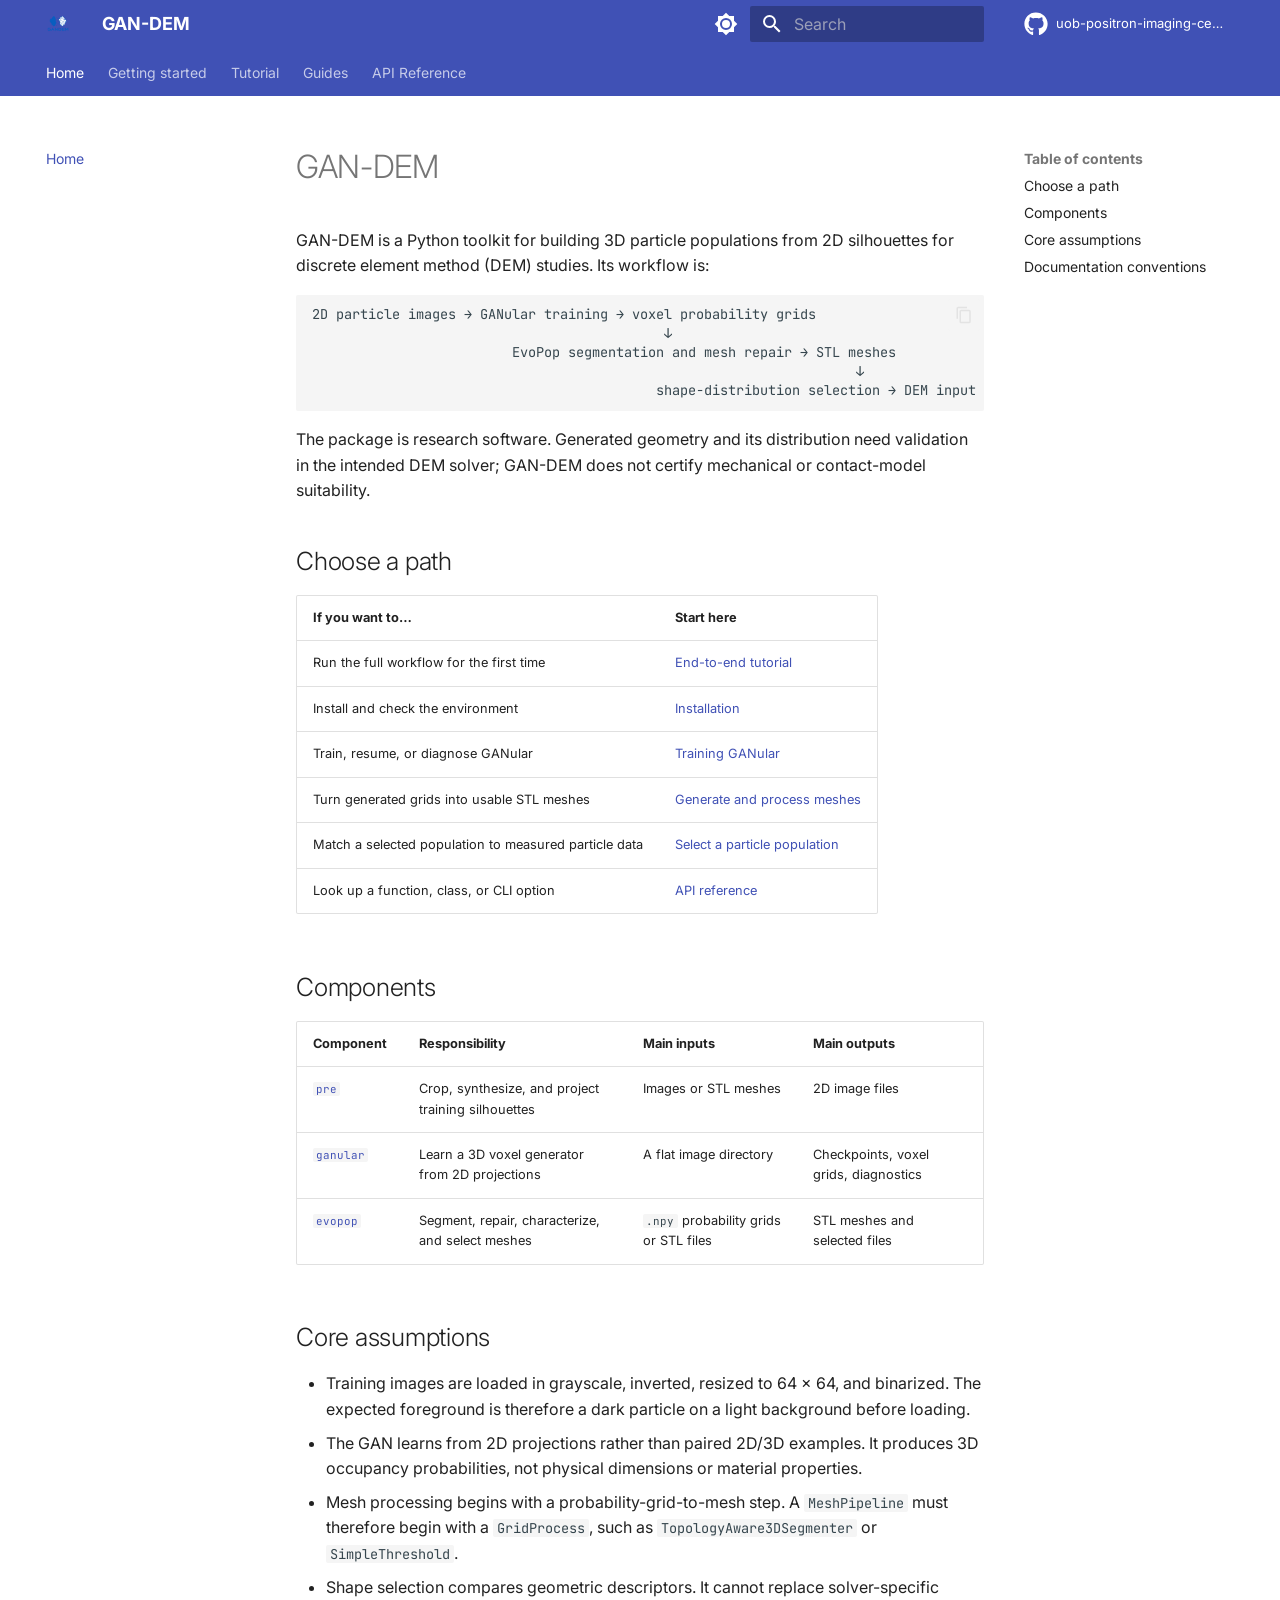
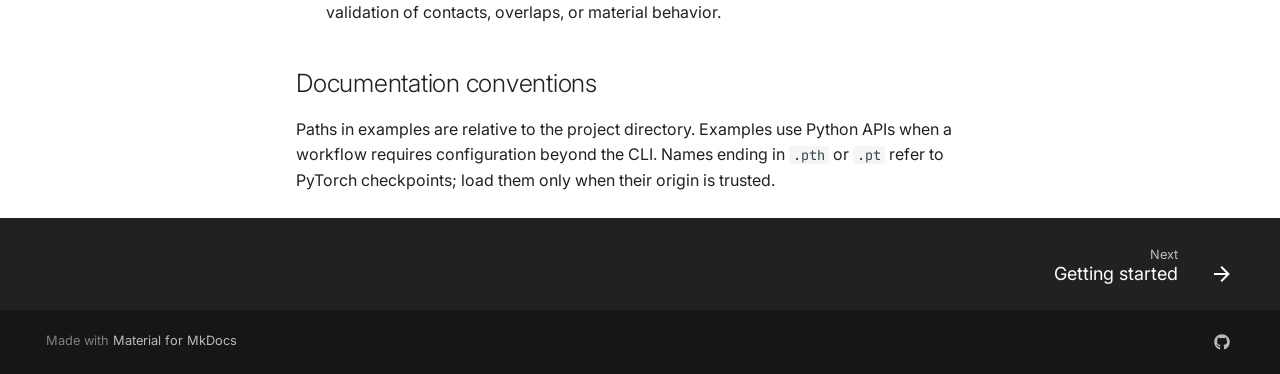
==== commit 31ae1b6d: "Deployed f82a30f with MkDocs version: 1.6.1" ====
--- a/index.html
+++ b/index.html
@@ -20,7 +20,7 @@
         
       
       
-      <link rel="icon" href="assets/images/favicon.png">
+      <link rel="icon" href="assets/logo.png">
       <meta name="generator" content="mkdocs-1.6.1, mkdocs-material-9.7.7">
     
     
@@ -96,8 +96,7 @@
   <nav class="md-header__inner md-grid" aria-label="Header">
     <a href="." title="GAN-DEM" class="md-header__button md-logo" aria-label="GAN-DEM" data-md-component="logo">
       
-  
-  <svg xmlns="http://www.w3.org/2000/svg" viewBox="0 0 24 24"><path d="M12 8a3 3 0 0 0 3-3 3 3 0 0 0-3-3 3 3 0 0 0-3 3 3 3 0 0 0 3 3m0 3.54C9.64 9.35 6.5 8 3 8v11c3.5 0 6.64 1.35 9 3.54 2.36-2.19 5.5-3.54 9-3.54V8c-3.5 0-6.64 1.35-9 3.54"/></svg>
+  <img src="assets/logo.png" alt="logo">
 
     </a>
     <label class="md-header__button md-icon" for="__drawer">
@@ -196,13 +195,13 @@
     
     
       <div class="md-header__source">
-        <a href="https://github.com/abhirup-roy/GAN-DEM" title="Go to repository" class="md-source" data-md-component="source">
+        <a href="https://github.com/uob-positron-imaging-centre/GANDEM" title="Go to repository" class="md-source" data-md-component="source">
   <div class="md-source__icon md-icon">
     
     <svg xmlns="http://www.w3.org/2000/svg" viewBox="0 0 512 512"><!--! Font Awesome Free 7.1.0 by @fontawesome - https://fontawesome.com License - https://fontawesome.com/license/free (Icons: CC BY 4.0, Fonts: SIL OFL 1.1, Code: MIT License) Copyright 2025 Fonticons, Inc.--><path d="M173.9 397.4c0 2-2.3 3.6-5.2 3.6-3.3.3-5.6-1.3-5.6-3.6 0-2 2.3-3.6 5.2-3.6 3-.3 5.6 1.3 5.6 3.6m-31.1-4.5c-.7 2 1.3 4.3 4.3 4.9 2.6 1 5.6 0 6.2-2s-1.3-4.3-4.3-5.2c-2.6-.7-5.5.3-6.2 2.3m44.2-1.7c-2.9.7-4.9 2.6-4.6 4.9.3 2 2.9 3.3 5.9 2.6 2.9-.7 4.9-2.6 4.6-4.6-.3-1.9-3-3.2-5.9-2.9M252.8 8C114.1 8 8 113.3 8 252c0 110.9 69.8 205.8 169.5 239.2 12.8 2.3 17.3-5.6 17.3-12.1 0-6.2-.3-40.4-.3-61.4 0 0-70 15-84.7-29.8 0 0-11.4-29.1-27.8-36.6 0 0-22.9-15.7 1.6-15.4 0 0 24.9 2 38.6 25.8 21.9 38.6 58.6 27.5 72.9 20.9 2.3-16 8.8-27.1 16-33.7-55.9-6.2-112.3-14.3-112.3-110.5 0-27.5 7.6-41.3 23.6-58.9-2.6-6.5-11.1-33.3 2.6-67.9 20.9-6.5 69 27 69 27 20-5.6 41.5-8.5 62.8-8.5s42.8 2.9 62.8 8.5c0 0 48.1-33.6 69-27 13.7 34.7 5.2 61.4 2.6 67.9 16 17.7 25.8 31.5 25.8 58.9 0 96.5-58.9 104.2-114.8 110.5 9.2 7.9 17 22.9 17 46.4 0 33.7-.3 75.4-.3 83.6 0 6.5 4.6 14.4 17.3 12.1C436.2 457.8 504 362.9 504 252 504 113.3 391.5 8 252.8 8M105.2 352.9c-1.3 1-1 3.3.7 5.2 1.6 1.6 3.9 2.3 5.2 1 1.3-1 1-3.3-.7-5.2-1.6-1.6-3.9-2.3-5.2-1m-10.8-8.1c-.7 1.3.3 2.9 2.3 3.9 1.6 1 3.6.7 4.3-.7.7-1.3-.3-2.9-2.3-3.9-2-.6-3.6-.3-4.3.7m32.4 35.6c-1.6 1.3-1 4.3 1.3 6.2 2.3 2.3 5.2 2.6 6.5 1 1.3-1.3.7-4.3-1.3-6.2-2.2-2.3-5.2-2.6-6.5-1m-11.4-14.7c-1.6 1-1.6 3.6 0 5.9s4.3 3.3 5.6 2.3c1.6-1.3 1.6-3.9 0-6.2-1.4-2.3-4-3.3-5.6-2"/></svg>
   </div>
   <div class="md-source__repository">
-    abhirup-roy/GAN-DEM
+    uob-positron-imaging-centre/GANDEM
   </div>
 </a>
       </div>
@@ -345,21 +344,20 @@
   <label class="md-nav__title" for="__drawer">
     <a href="." title="GAN-DEM" class="md-nav__button md-logo" aria-label="GAN-DEM" data-md-component="logo">
       
-  
-  <svg xmlns="http://www.w3.org/2000/svg" viewBox="0 0 24 24"><path d="M12 8a3 3 0 0 0 3-3 3 3 0 0 0-3-3 3 3 0 0 0-3 3 3 3 0 0 0 3 3m0 3.54C9.64 9.35 6.5 8 3 8v11c3.5 0 6.64 1.35 9 3.54 2.36-2.19 5.5-3.54 9-3.54V8c-3.5 0-6.64 1.35-9 3.54"/></svg>
+  <img src="assets/logo.png" alt="logo">
 
     </a>
     GAN-DEM
   </label>
   
     <div class="md-nav__source">
-      <a href="https://github.com/abhirup-roy/GAN-DEM" title="Go to repository" class="md-source" data-md-component="source">
+      <a href="https://github.com/uob-positron-imaging-centre/GANDEM" title="Go to repository" class="md-source" data-md-component="source">
   <div class="md-source__icon md-icon">
     
     <svg xmlns="http://www.w3.org/2000/svg" viewBox="0 0 512 512"><!--! Font Awesome Free 7.1.0 by @fontawesome - https://fontawesome.com License - https://fontawesome.com/license/free (Icons: CC BY 4.0, Fonts: SIL OFL 1.1, Code: MIT License) Copyright 2025 Fonticons, Inc.--><path d="M173.9 397.4c0 2-2.3 3.6-5.2 3.6-3.3.3-5.6-1.3-5.6-3.6 0-2 2.3-3.6 5.2-3.6 3-.3 5.6 1.3 5.6 3.6m-31.1-4.5c-.7 2 1.3 4.3 4.3 4.9 2.6 1 5.6 0 6.2-2s-1.3-4.3-4.3-5.2c-2.6-.7-5.5.3-6.2 2.3m44.2-1.7c-2.9.7-4.9 2.6-4.6 4.9.3 2 2.9 3.3 5.9 2.6 2.9-.7 4.9-2.6 4.6-4.6-.3-1.9-3-3.2-5.9-2.9M252.8 8C114.1 8 8 113.3 8 252c0 110.9 69.8 205.8 169.5 239.2 12.8 2.3 17.3-5.6 17.3-12.1 0-6.2-.3-40.4-.3-61.4 0 0-70 15-84.7-29.8 0 0-11.4-29.1-27.8-36.6 0 0-22.9-15.7 1.6-15.4 0 0 24.9 2 38.6 25.8 21.9 38.6 58.6 27.5 72.9 20.9 2.3-16 8.8-27.1 16-33.7-55.9-6.2-112.3-14.3-112.3-110.5 0-27.5 7.6-41.3 23.6-58.9-2.6-6.5-11.1-33.3 2.6-67.9 20.9-6.5 69 27 69 27 20-5.6 41.5-8.5 62.8-8.5s42.8 2.9 62.8 8.5c0 0 48.1-33.6 69-27 13.7 34.7 5.2 61.4 2.6 67.9 16 17.7 25.8 31.5 25.8 58.9 0 96.5-58.9 104.2-114.8 110.5 9.2 7.9 17 22.9 17 46.4 0 33.7-.3 75.4-.3 83.6 0 6.5 4.6 14.4 17.3 12.1C436.2 457.8 504 362.9 504 252 504 113.3 391.5 8 252.8 8M105.2 352.9c-1.3 1-1 3.3.7 5.2 1.6 1.6 3.9 2.3 5.2 1 1.3-1 1-3.3-.7-5.2-1.6-1.6-3.9-2.3-5.2-1m-10.8-8.1c-.7 1.3.3 2.9 2.3 3.9 1.6 1 3.6.7 4.3-.7.7-1.3-.3-2.9-2.3-3.9-2-.6-3.6-.3-4.3.7m32.4 35.6c-1.6 1.3-1 4.3 1.3 6.2 2.3 2.3 5.2 2.6 6.5 1 1.3-1.3.7-4.3-1.3-6.2-2.2-2.3-5.2-2.6-6.5-1m-11.4-14.7c-1.6 1-1.6 3.6 0 5.9s4.3 3.3 5.6 2.3c1.6-1.3 1.6-3.9 0-6.2-1.4-2.3-4-3.3-5.6-2"/></svg>
   </div>
   <div class="md-source__repository">
-    abhirup-roy/GAN-DEM
+    uob-positron-imaging-centre/GANDEM
   </div>
 </a>
     </div>
@@ -1209,7 +1207,7 @@
       
       
     
-    <a href="https://github.com/abhirup-roy/GAN-DEM" target="_blank" rel="noopener" title="github.com" class="md-social__link">
+    <a href="https://github.com/uob-positron-imaging-centre/GANDEM" target="_blank" rel="noopener" title="github.com" class="md-social__link">
       <svg xmlns="http://www.w3.org/2000/svg" viewBox="0 0 512 512"><!--! Font Awesome Free 7.1.0 by @fontawesome - https://fontawesome.com License - https://fontawesome.com/license/free (Icons: CC BY 4.0, Fonts: SIL OFL 1.1, Code: MIT License) Copyright 2025 Fonticons, Inc.--><path d="M173.9 397.4c0 2-2.3 3.6-5.2 3.6-3.3.3-5.6-1.3-5.6-3.6 0-2 2.3-3.6 5.2-3.6 3-.3 5.6 1.3 5.6 3.6m-31.1-4.5c-.7 2 1.3 4.3 4.3 4.9 2.6 1 5.6 0 6.2-2s-1.3-4.3-4.3-5.2c-2.6-.7-5.5.3-6.2 2.3m44.2-1.7c-2.9.7-4.9 2.6-4.6 4.9.3 2 2.9 3.3 5.9 2.6 2.9-.7 4.9-2.6 4.6-4.6-.3-1.9-3-3.2-5.9-2.9M252.8 8C114.1 8 8 113.3 8 252c0 110.9 69.8 205.8 169.5 239.2 12.8 2.3 17.3-5.6 17.3-12.1 0-6.2-.3-40.4-.3-61.4 0 0-70 15-84.7-29.8 0 0-11.4-29.1-27.8-36.6 0 0-22.9-15.7 1.6-15.4 0 0 24.9 2 38.6 25.8 21.9 38.6 58.6 27.5 72.9 20.9 2.3-16 8.8-27.1 16-33.7-55.9-6.2-112.3-14.3-112.3-110.5 0-27.5 7.6-41.3 23.6-58.9-2.6-6.5-11.1-33.3 2.6-67.9 20.9-6.5 69 27 69 27 20-5.6 41.5-8.5 62.8-8.5s42.8 2.9 62.8 8.5c0 0 48.1-33.6 69-27 13.7 34.7 5.2 61.4 2.6 67.9 16 17.7 25.8 31.5 25.8 58.9 0 96.5-58.9 104.2-114.8 110.5 9.2 7.9 17 22.9 17 46.4 0 33.7-.3 75.4-.3 83.6 0 6.5 4.6 14.4 17.3 12.1C436.2 457.8 504 362.9 504 252 504 113.3 391.5 8 252.8 8M105.2 352.9c-1.3 1-1 3.3.7 5.2 1.6 1.6 3.9 2.3 5.2 1 1.3-1 1-3.3-.7-5.2-1.6-1.6-3.9-2.3-5.2-1m-10.8-8.1c-.7 1.3.3 2.9 2.3 3.9 1.6 1 3.6.7 4.3-.7.7-1.3-.3-2.9-2.3-3.9-2-.6-3.6-.3-4.3.7m32.4 35.6c-1.6 1.3-1 4.3 1.3 6.2 2.3 2.3 5.2 2.6 6.5 1 1.3-1.3.7-4.3-1.3-6.2-2.2-2.3-5.2-2.6-6.5-1m-11.4-14.7c-1.6 1-1.6 3.6 0 5.9s4.3 3.3 5.6 2.3c1.6-1.3 1.6-3.9 0-6.2-1.4-2.3-4-3.3-5.6-2"/></svg>
     </a>
   
